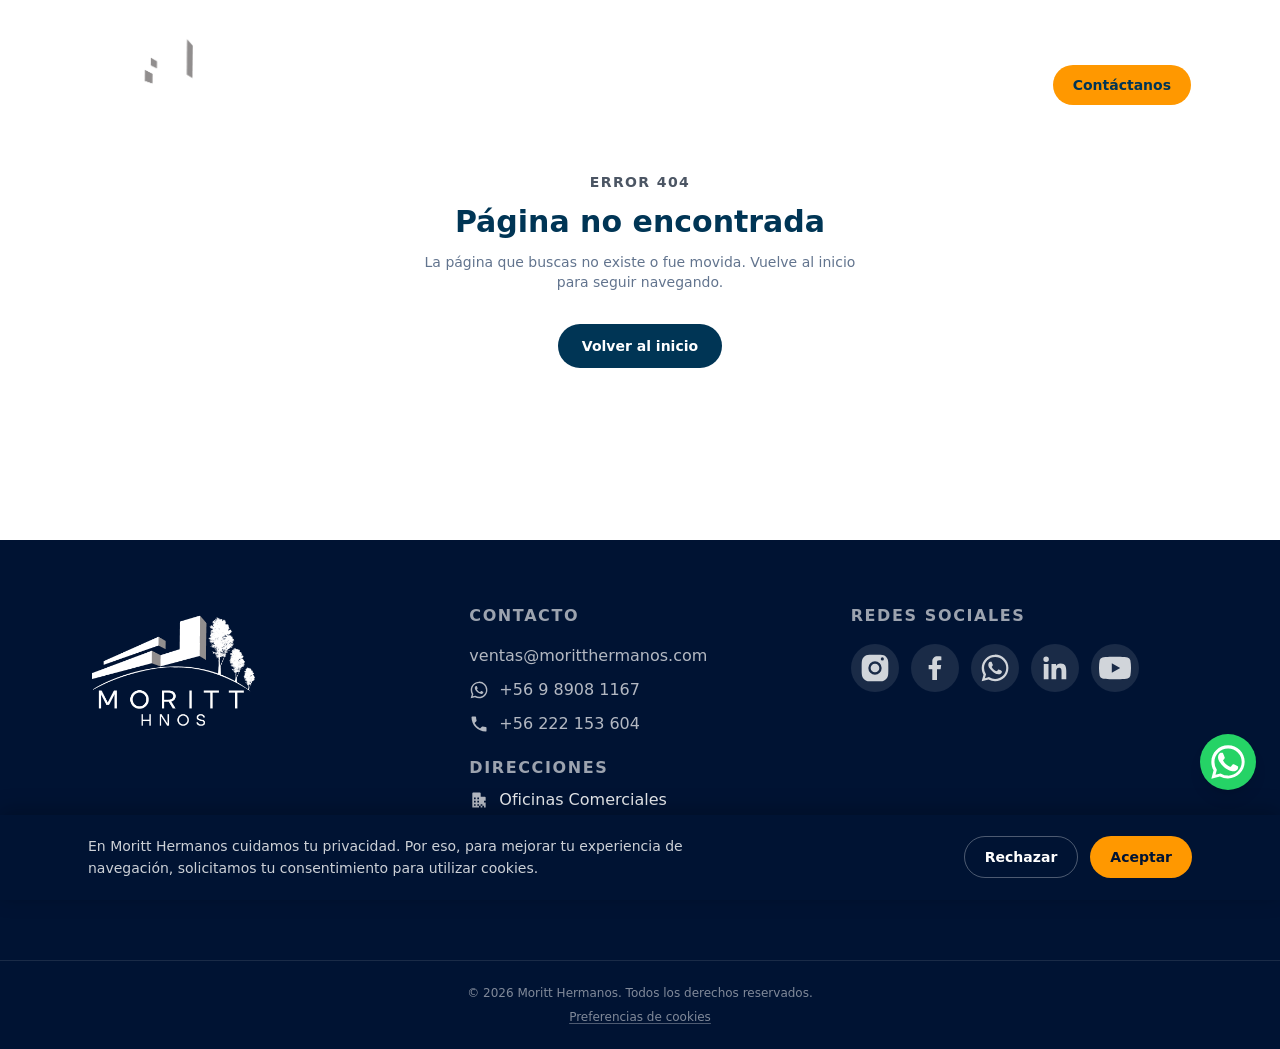
==== index.html @ d9a62561 "build: production snapshot Co-Authored-By: Claude Sonnet 5.5 <noreply@anthropic.com>" ====
<!doctype html>
<html lang="es">
  <head>
    <meta charset="UTF-8" />
    <link rel="icon" type="image/x-icon" href="/favicon.ico" />
    <link rel="icon" type="image/png" sizes="16x16" href="/favicon-16x16.png" />
    <link rel="icon" type="image/png" sizes="32x32" href="/favicon-32x32.png" />
    <link rel="apple-touch-icon" sizes="180x180" href="/apple-touch-icon.png" />
    <meta name="viewport" content="width=device-width, initial-scale=1.0" />
    <meta name="theme-color" content="#112732" />
    
    <!-- Consent Mode defaults (must run before GTM loads) -->
    <script>
      window.dataLayer = window.dataLayer || []
      function gtag() {
        window.dataLayer.push(arguments)
      }
      gtag('consent', 'default', {
        ad_storage: 'granted',
        ad_user_data: 'granted',
        ad_personalization: 'granted',
        analytics_storage: 'granted',
      })
    </script>
    <!-- Google Tag Manager -->
    <script>
      (function (w, d, s, l, i) {
        if (!i) return
        w[l] = w[l] || []
        w[l].push({ 'gtm.start': new Date().getTime(), event: 'gtm.js' })
        var f = d.getElementsByTagName(s)[0],
          j = d.createElement(s),
          dl = l != 'dataLayer' ? '&l=' + l : ''
        j.async = true
        j.src = 'https://www.googletagmanager.com/gtm.js?id=' + i + dl
        f.parentNode.insertBefore(j, f)
      })(window, document, 'script', 'dataLayer', 'GTM-P2RW9RZW')
    </script>
    <!-- End Google Tag Manager -->
    <script type="module" crossorigin src="/assets/index-x6VaJxP6.js"></script>
    <link rel="stylesheet" crossorigin href="/assets/index-C749HbEh.css">
  <link rel="preload" as="image" href="/assets/NUEVO%20LOGOTIPO%20DE%20MORITT%20HERMANOS-07-CAcNpxWP.png"/><link rel="preload" as="image" imageSrcSet="/assets/hero-bg-mobile-BVz3SLmC.webp 960w, /assets/hero-bg-JRohau7k.webp 1920w" imageSizes="100vw" fetchPriority="high"/><title>Construcción y Soluciones Industriales en Chile | Moritt Hermanos</title><meta name="description" content="Soluciones integrales en construcción e instalaciones industriales: obras civiles, frigoríficos, aislamiento térmico, movimiento de tierras e impermeabilización con poliurea."/><meta property="og:type" content="website"/><meta property="og:site_name" content="Moritt Hermanos"/><meta property="og:title" content="Construcción y Soluciones Industriales en Chile | Moritt Hermanos"/><meta property="og:description" content="Soluciones integrales en construcción e instalaciones industriales: obras civiles, frigoríficos, aislamiento térmico, movimiento de tierras e impermeabilización con poliurea."/><meta property="og:url" content="https://moritthermanos.com/"/><meta property="og:image" content="https://moritthermanos.com/og-image.jpg"/><meta property="og:locale" content="es_CL"/><meta name="twitter:card" content="summary_large_image"/><meta name="twitter:title" content="Construcción y Soluciones Industriales en Chile | Moritt Hermanos"/><meta name="twitter:description" content="Soluciones integrales en construcción e instalaciones industriales: obras civiles, frigoríficos, aislamiento térmico, movimiento de tierras e impermeabilización con poliurea."/><meta name="twitter:image" content="https://moritthermanos.com/og-image.jpg"/><link rel="canonical" href="https://moritthermanos.com/"/>
  </head>
  <body>
    <!-- Google Tag Manager (noscript) -->
    <noscript>
      <iframe
        src="https://www.googletagmanager.com/ns.html?id=GTM-P2RW9RZW"
        height="0"
        width="0"
        style="display: none; visibility: hidden"
      ></iframe>
    </noscript>
    <!-- End Google Tag Manager (noscript) -->
    <div id="root"><div class="flex min-h-screen flex-col"><header class="fixed inset-x-0 top-4 z-50 px-4"><div class="mx-auto flex max-w-6xl items-center justify-between rounded-full px-4 py-2 transition-all duration-300 sm:px-6 border border-transparent bg-transparent shadow-none"><a class="flex items-center gap-2 py-1" href="/" data-discover="true"><img src="/assets/NUEVO%20LOGOTIPO%20DE%20MORITT%20HERMANOS-07-CAcNpxWP.png" alt="Moritt Hermanos" class="w-auto transition-all duration-300 h-28"/></a><nav class="hidden items-center gap-1 lg:flex"><a aria-current="page" class="relative rounded-full px-4 py-2 text-sm font-medium transition-colors text-white after:absolute after:bottom-0 after:left-4 after:right-4 after:h-0.5 after:rounded-full after:bg-brand-accent" href="/" data-discover="true">Inicio</a><div class="relative"><a class="relative flex items-center gap-1 rounded-full px-4 py-2 text-sm font-medium transition-colors text-white/85 hover:text-white " href="/soluciones" data-discover="true">Soluciones<svg width="10" height="6" viewBox="0 0 10 6" fill="none" class="mt-0.5"><path d="M1 1L5 5L9 1" stroke="currentColor" stroke-width="1.5" stroke-linecap="round" stroke-linejoin="round"></path></svg></a></div><a class="relative rounded-full px-4 py-2 text-sm font-medium transition-colors text-white/85 hover:text-white " href="/nosotros" data-discover="true">Nosotros</a></nav><div class="hidden lg:block"><a class="inline-flex items-center gap-2 rounded-full bg-brand-accent px-5 py-2.5 text-sm font-semibold text-brand-navy transition-colors hover:bg-[#E68900]" href="/contacto" data-discover="true">Contáctanos</a></div><button type="button" class="flex h-9 w-9 items-center justify-center rounded-full text-white lg:hidden" aria-label="Abrir menú"><svg width="20" height="16" viewBox="0 0 20 16" fill="none"><path d="M0 1H20" stroke="currentColor" stroke-width="2"></path><path d="M0 8H20" stroke="currentColor" stroke-width="2"></path><path d="M0 15H20" stroke="currentColor" stroke-width="2"></path></svg></button></div></header><main class="flex-1"><script type="application/ld+json">{"@context":"https://schema.org","@type":"GeneralContractor","name":"Moritt Hermanos","description":"Construcción y soluciones industriales: obras civiles, frigoríficos industriales, aislamiento térmico, movimiento de tierras e impermeabilización con poliurea.","url":"https://moritthermanos.com","logo":"https://moritthermanos.com/logo.png","image":"https://moritthermanos.com/og-image.jpg","email":"ventas@moritthermanos.com","telephone":"+56 9 8908 1167","address":{"@type":"PostalAddress","streetAddress":"Guardia Vieja 202/404, Providencia","addressCountry":"CL"},"areaServed":["Chile"],"sameAs":["https://www.instagram.com/moritthnos/","https://www.facebook.com/profile.php?id=61594250670688&sk=directory_contact_info","https://www.linkedin.com/company/moritt-hermanos","https://www.youtube.com/@MorittHnos"],"openingHoursSpecification":[{"@type":"OpeningHoursSpecification","dayOfWeek":["Monday","Tuesday","Wednesday","Thursday"],"opens":"08:00","closes":"18:00"},{"@type":"OpeningHoursSpecification","dayOfWeek":["Friday"],"opens":"08:00","closes":"14:00"}],"location":[{"@type":"Place","name":"Oficinas Comerciales","address":{"@type":"PostalAddress","streetAddress":"Guardia Vieja 202/404, Providencia","addressCountry":"CL"}},{"@type":"Place","name":"Maestranza Curicó","address":{"@type":"PostalAddress","streetAddress":"Cardenal Caro, Curicó","addressCountry":"CL"}}]}</script><section class="relative flex min-h-svh items-center overflow-hidden pt-28"><img src="/assets/hero-bg-JRohau7k.webp" srcSet="/assets/hero-bg-mobile-BVz3SLmC.webp 960w, /assets/hero-bg-JRohau7k.webp 1920w" sizes="100vw" width="1920" height="1072" alt="" fetchPriority="high" class="absolute inset-0 h-full w-full object-cover"/><div class="absolute inset-0 bg-gradient-to-r from-brand-navy-dark/70 via-brand-navy/45 to-brand-navy/10"></div><div class="mx-auto w-full max-w-6xl px-6 relative"><div class="max-w-2xl" style="opacity:0;transform:translateY(24px)"><h1 class="mt-6 text-4xl font-semibold leading-tight text-white sm:text-5xl lg:text-6xl">En Moritt Hermanos construimos futuro.</h1></div></div></section><section class="bg-slate-50"><div class="flex w-full flex-col"><div class="" style="opacity:0;transform:translateY(24px)"><a class="group relative block h-80 w-full overflow-hidden outline-none sm:h-[30rem] lg:h-[36rem] xl:h-[42rem] 2xl:h-[50rem] " href="/soluciones/obras-agroindustriales" data-discover="true"><img src="/assets/obras-agroindustriales-16-CbxSVz50.webp" width="1600" height="700" alt="" loading="lazy" decoding="async" class="absolute inset-0 h-full w-full scale-100 object-cover transition-transform duration-700 ease-out group-hover:scale-110 group-focus-visible:scale-110"/><div class="absolute inset-0 bg-gradient-to-t from-brand-navy-dark/95 via-brand-navy-dark/30 to-transparent transition-opacity duration-500 group-hover:from-brand-navy-dark/95 group-hover:via-brand-navy-dark/50"></div><div class="absolute inset-0 flex flex-col justify-end p-8 sm:p-10 lg:p-12"><h2 class="text-2xl font-semibold text-white sm:text-3xl lg:text-4xl">Obras AgroIndustriales</h2><span class="mt-4 inline-flex w-fit items-center gap-2 rounded-full bg-white/10 px-5 py-2.5 text-sm font-semibold text-white backdrop-blur-sm transition-all duration-300 lg:translate-y-2 lg:opacity-0 lg:group-hover:translate-y-0 lg:group-hover:opacity-100 lg:group-focus-visible:translate-y-0 lg:group-focus-visible:opacity-100">Ver solución<svg width="14" height="10" viewBox="0 0 14 10" fill="none" class="transition-transform group-hover:translate-x-1"><path d="M1 5H13" stroke="currentColor" stroke-width="1.5" stroke-linecap="round"></path><path d="M9 1L13 5L9 9" stroke="currentColor" stroke-width="1.5" stroke-linecap="round" stroke-linejoin="round"></path></svg></span></div></a></div><div class="" style="opacity:0;transform:translateY(24px)"><a class="group relative block h-80 w-full overflow-hidden outline-none sm:h-[30rem] lg:h-[36rem] xl:h-[42rem] 2xl:h-[50rem] " href="/soluciones/obras-civiles-y-estructurales" data-discover="true"><img src="/assets/solution-obras-civiles-wide-C9OHT0zO.webp" srcSet="/assets/solution-obras-civiles-wide-mobile-Bt1yx90I.webp 900w, /assets/solution-obras-civiles-wide-C9OHT0zO.webp 1600w" sizes="100vw" width="1600" height="700" alt="" loading="lazy" decoding="async" class="absolute inset-0 h-full w-full scale-100 object-cover transition-transform duration-700 ease-out group-hover:scale-110 group-focus-visible:scale-110"/><div class="absolute inset-0 bg-gradient-to-t from-brand-navy-dark/95 via-brand-navy-dark/30 to-transparent transition-opacity duration-500 group-hover:from-brand-navy-dark/95 group-hover:via-brand-navy-dark/50"></div><div class="absolute inset-0 flex flex-col justify-end p-8 sm:p-10 lg:p-12"><h2 class="text-2xl font-semibold text-white sm:text-3xl lg:text-4xl">Obras Civiles y Estructurales</h2><span class="mt-4 inline-flex w-fit items-center gap-2 rounded-full bg-white/10 px-5 py-2.5 text-sm font-semibold text-white backdrop-blur-sm transition-all duration-300 lg:translate-y-2 lg:opacity-0 lg:group-hover:translate-y-0 lg:group-hover:opacity-100 lg:group-focus-visible:translate-y-0 lg:group-focus-visible:opacity-100">Ver solución<svg width="14" height="10" viewBox="0 0 14 10" fill="none" class="transition-transform group-hover:translate-x-1"><path d="M1 5H13" stroke="currentColor" stroke-width="1.5" stroke-linecap="round"></path><path d="M9 1L13 5L9 9" stroke="currentColor" stroke-width="1.5" stroke-linecap="round" stroke-linejoin="round"></path></svg></span></div></a></div><div class="" style="opacity:0;transform:translateY(24px)"><a class="group relative block h-80 w-full overflow-hidden outline-none sm:h-[30rem] lg:h-[36rem] xl:h-[42rem] 2xl:h-[50rem] " href="/soluciones/frigorificos-industriales" data-discover="true"><img src="/assets/frigorificos-2-CY56Z_v8.jpeg" width="1600" height="700" alt="" loading="lazy" decoding="async" class="absolute inset-0 h-full w-full scale-100 object-cover transition-transform duration-700 ease-out group-hover:scale-110 group-focus-visible:scale-110"/><div class="absolute inset-0 bg-gradient-to-t from-brand-navy-dark/95 via-brand-navy-dark/30 to-transparent transition-opacity duration-500 group-hover:from-brand-navy-dark/95 group-hover:via-brand-navy-dark/50"></div><div class="absolute inset-0 flex flex-col justify-end p-8 sm:p-10 lg:p-12"><h2 class="text-2xl font-semibold text-white sm:text-3xl lg:text-4xl">Frigoríficos Industriales</h2><span class="mt-4 inline-flex w-fit items-center gap-2 rounded-full bg-white/10 px-5 py-2.5 text-sm font-semibold text-white backdrop-blur-sm transition-all duration-300 lg:translate-y-2 lg:opacity-0 lg:group-hover:translate-y-0 lg:group-hover:opacity-100 lg:group-focus-visible:translate-y-0 lg:group-focus-visible:opacity-100">Ver solución<svg width="14" height="10" viewBox="0 0 14 10" fill="none" class="transition-transform group-hover:translate-x-1"><path d="M1 5H13" stroke="currentColor" stroke-width="1.5" stroke-linecap="round"></path><path d="M9 1L13 5L9 9" stroke="currentColor" stroke-width="1.5" stroke-linecap="round" stroke-linejoin="round"></path></svg></span></div></a></div><div class="" style="opacity:0;transform:translateY(24px)"><a class="group relative block h-80 w-full overflow-hidden outline-none sm:h-[30rem] lg:h-[36rem] xl:h-[42rem] 2xl:h-[50rem] " href="/soluciones/aislamiento-termico" data-discover="true"><img src="/assets/solution-aislamiento-wide-DfxfXJyP.webp" srcSet="/assets/solution-aislamiento-wide-mobile-DwLB6fL0.webp 900w, /assets/solution-aislamiento-wide-DfxfXJyP.webp 1600w" sizes="100vw" width="1600" height="700" alt="" loading="lazy" decoding="async" class="absolute inset-0 h-full w-full scale-100 object-cover transition-transform duration-700 ease-out group-hover:scale-110 group-focus-visible:scale-110"/><div class="absolute inset-0 bg-gradient-to-t from-brand-navy-dark/95 via-brand-navy-dark/30 to-transparent transition-opacity duration-500 group-hover:from-brand-navy-dark/95 group-hover:via-brand-navy-dark/50"></div><div class="absolute inset-0 flex flex-col justify-end p-8 sm:p-10 lg:p-12"><h2 class="text-2xl font-semibold text-white sm:text-3xl lg:text-4xl">Aislamiento Térmico</h2><span class="mt-4 inline-flex w-fit items-center gap-2 rounded-full bg-white/10 px-5 py-2.5 text-sm font-semibold text-white backdrop-blur-sm transition-all duration-300 lg:translate-y-2 lg:opacity-0 lg:group-hover:translate-y-0 lg:group-hover:opacity-100 lg:group-focus-visible:translate-y-0 lg:group-focus-visible:opacity-100">Ver solución<svg width="14" height="10" viewBox="0 0 14 10" fill="none" class="transition-transform group-hover:translate-x-1"><path d="M1 5H13" stroke="currentColor" stroke-width="1.5" stroke-linecap="round"></path><path d="M9 1L13 5L9 9" stroke="currentColor" stroke-width="1.5" stroke-linecap="round" stroke-linejoin="round"></path></svg></span></div></a></div><div class="" style="opacity:0;transform:translateY(24px)"><a class="group relative block h-80 w-full overflow-hidden outline-none sm:h-[30rem] lg:h-[36rem] xl:h-[42rem] 2xl:h-[50rem] " href="/soluciones/movimiento-de-tierras" data-discover="true"><img src="/assets/solution-movimiento-tierras-wide-iC31KLxY.webp" srcSet="/assets/solution-movimiento-tierras-wide-mobile-DcHXOjli.webp 900w, /assets/solution-movimiento-tierras-wide-iC31KLxY.webp 1600w" sizes="100vw" width="1600" height="700" alt="" loading="lazy" decoding="async" class="absolute inset-0 h-full w-full scale-100 object-cover transition-transform duration-700 ease-out group-hover:scale-110 group-focus-visible:scale-110"/><div class="absolute inset-0 bg-gradient-to-t from-brand-navy-dark/95 via-brand-navy-dark/30 to-transparent transition-opacity duration-500 group-hover:from-brand-navy-dark/95 group-hover:via-brand-navy-dark/50"></div><div class="absolute inset-0 flex flex-col justify-end p-8 sm:p-10 lg:p-12"><h2 class="text-2xl font-semibold text-white sm:text-3xl lg:text-4xl">Movimiento de Tierras</h2><span class="mt-4 inline-flex w-fit items-center gap-2 rounded-full bg-white/10 px-5 py-2.5 text-sm font-semibold text-white backdrop-blur-sm transition-all duration-300 lg:translate-y-2 lg:opacity-0 lg:group-hover:translate-y-0 lg:group-hover:opacity-100 lg:group-focus-visible:translate-y-0 lg:group-focus-visible:opacity-100">Ver solución<svg width="14" height="10" viewBox="0 0 14 10" fill="none" class="transition-transform group-hover:translate-x-1"><path d="M1 5H13" stroke="currentColor" stroke-width="1.5" stroke-linecap="round"></path><path d="M9 1L13 5L9 9" stroke="currentColor" stroke-width="1.5" stroke-linecap="round" stroke-linejoin="round"></path></svg></span></div></a></div><div class="" style="opacity:0;transform:translateY(24px)"><a class="group relative block h-80 w-full overflow-hidden outline-none sm:h-[30rem] lg:h-[36rem] xl:h-[42rem] 2xl:h-[50rem] " href="/soluciones/colector-de-polvos-industriales" data-discover="true"><img src="/assets/colector-polvos-04-D0eVjETi.webp" width="1600" height="700" alt="" loading="lazy" decoding="async" class="absolute inset-0 h-full w-full scale-100 object-cover transition-transform duration-700 ease-out group-hover:scale-110 group-focus-visible:scale-110"/><div class="absolute inset-0 bg-gradient-to-t from-brand-navy-dark/95 via-brand-navy-dark/30 to-transparent transition-opacity duration-500 group-hover:from-brand-navy-dark/95 group-hover:via-brand-navy-dark/50"></div><div class="absolute inset-0 flex flex-col justify-end p-8 sm:p-10 lg:p-12"><h2 class="text-2xl font-semibold text-white sm:text-3xl lg:text-4xl">Colector de Polvos Industriales</h2><span class="mt-4 inline-flex w-fit items-center gap-2 rounded-full bg-white/10 px-5 py-2.5 text-sm font-semibold text-white backdrop-blur-sm transition-all duration-300 lg:translate-y-2 lg:opacity-0 lg:group-hover:translate-y-0 lg:group-hover:opacity-100 lg:group-focus-visible:translate-y-0 lg:group-focus-visible:opacity-100">Ver solución<svg width="14" height="10" viewBox="0 0 14 10" fill="none" class="transition-transform group-hover:translate-x-1"><path d="M1 5H13" stroke="currentColor" stroke-width="1.5" stroke-linecap="round"></path><path d="M9 1L13 5L9 9" stroke="currentColor" stroke-width="1.5" stroke-linecap="round" stroke-linejoin="round"></path></svg></span></div></a></div><div class="" style="opacity:0;transform:translateY(24px)"><a class="group relative block h-80 w-full overflow-hidden outline-none sm:h-[30rem] lg:h-[36rem] xl:h-[42rem] 2xl:h-[50rem] " href="/soluciones/climatizacion-industrial" data-discover="true"><img src="/assets/climatizacion-09-C5T4Jt-3.webp" width="1600" height="700" alt="" loading="lazy" decoding="async" class="absolute inset-0 h-full w-full scale-100 object-cover transition-transform duration-700 ease-out group-hover:scale-110 group-focus-visible:scale-110"/><div class="absolute inset-0 bg-gradient-to-t from-brand-navy-dark/95 via-brand-navy-dark/30 to-transparent transition-opacity duration-500 group-hover:from-brand-navy-dark/95 group-hover:via-brand-navy-dark/50"></div><div class="absolute inset-0 flex flex-col justify-end p-8 sm:p-10 lg:p-12"><h2 class="text-2xl font-semibold text-white sm:text-3xl lg:text-4xl">Frío, Refrigeración y Climatización Industrial</h2><span class="mt-4 inline-flex w-fit items-center gap-2 rounded-full bg-white/10 px-5 py-2.5 text-sm font-semibold text-white backdrop-blur-sm transition-all duration-300 lg:translate-y-2 lg:opacity-0 lg:group-hover:translate-y-0 lg:group-hover:opacity-100 lg:group-focus-visible:translate-y-0 lg:group-focus-visible:opacity-100">Ver solución<svg width="14" height="10" viewBox="0 0 14 10" fill="none" class="transition-transform group-hover:translate-x-1"><path d="M1 5H13" stroke="currentColor" stroke-width="1.5" stroke-linecap="round"></path><path d="M9 1L13 5L9 9" stroke="currentColor" stroke-width="1.5" stroke-linecap="round" stroke-linejoin="round"></path></svg></span></div></a></div></div></section><section class="bg-brand-navy py-20"><div class="mx-auto w-full max-w-6xl px-6 max-w-3xl text-center"><div class="" style="opacity:0;transform:translateY(24px)"><h2 class="text-3xl font-bold text-white sm:text-4xl">Hagamos realidad tu próximo proyecto.</h2><p class="mt-4 text-white/70">Contáctanos hoy mismo y descubre cómo podemos ayudarte a hacer realidad tus proyectos con la calidad y experiencia que nos caracteriza.</p><a class="mt-8 inline-flex items-center gap-2 rounded-full bg-brand-accent px-7 py-3 text-sm font-semibold text-brand-navy transition-colors hover:bg-[#E68900]" href="/contacto" data-discover="true">Contáctanos ahora</a></div></div></section><section class="bg-brand-navy py-20 sm:py-24"><div class="mx-auto w-full max-w-6xl px-6 max-w-2xl"><div class="" style="opacity:0;transform:translateY(24px)"><div class="flex flex-col items-center rounded-3xl border border-white/10 bg-white/5 px-8 py-12 text-center backdrop-blur-sm sm:px-14 sm:py-16"><div class="flex h-14 w-14 items-center justify-center rounded-full bg-brand-accent/15"><svg width="24" height="24" viewBox="0 0 24 24" fill="none" class="text-brand-accent"><circle cx="12" cy="12" r="9.25" stroke="currentColor" stroke-width="1.5"></circle><path d="M9.5 9.5a2.5 2.5 0 1 1 3.4 2.33c-.72.28-1.4.87-1.4 1.67v.5" stroke="currentColor" stroke-width="1.5" stroke-linecap="round" stroke-linejoin="round"></path><circle cx="12" cy="17" r="0.9" fill="currentColor"></circle></svg></div><h2 class="mt-6 text-2xl font-bold text-white sm:text-3xl">¿Tienes preguntas antes de empezar?</h2><p class="mt-3 text-sm text-white/70 sm:text-base">Consulta nuestras preguntas frecuentes sobre cada una de nuestras soluciones.</p><a class="mt-8 inline-flex items-center gap-2 rounded-full bg-brand-accent px-7 py-3 text-sm font-semibold text-brand-navy transition-colors hover:bg-brand-accent-dark" href="/preguntas-frecuentes" data-discover="true">Ver Preguntas Frecuentes</a></div></div></div></section></main><footer class="bg-brand-navy-dark text-white"><div class="mx-auto grid max-w-6xl grid-cols-1 gap-10 px-6 py-16 sm:grid-cols-2 lg:grid-cols-3"><div><img src="/assets/NUEVO%20LOGOTIPO%20DE%20MORITT%20HERMANOS-07-CAcNpxWP.png" alt="Moritt Hermanos" loading="lazy" class="h-32 w-auto"/></div><div><h3 class="text-md font-semibold uppercase tracking-widest text-brand-gray-light">Contacto</h3><ul class="mt-4 space-y-2.5 text-md text-white/70"><li>ventas@moritthermanos.com</li><li class="flex items-center gap-2.5"><svg viewBox="0 0 24 24" class="h-5 w-5 shrink-0 text-white/70" fill="currentColor" aria-hidden="true"><path d="M12.04 2.003c-5.52 0-10 4.48-10 10 0 1.76.46 3.49 1.34 5.01L2 22l5.13-1.35a9.96 9.96 0 0 0 4.91 1.29h.01c5.52 0 10-4.48 10-10 0-2.67-1.04-5.18-2.93-7.07a9.94 9.94 0 0 0-7.08-2.93zm0 18.16h-.01a8.3 8.3 0 0 1-4.24-1.16l-.3-.18-3.04.8.81-2.96-.2-.31a8.28 8.28 0 0 1-1.27-4.38c0-4.58 3.73-8.31 8.32-8.31 2.22 0 4.31.87 5.88 2.44a8.26 8.26 0 0 1 2.43 5.88c0 4.58-3.73 8.18-8.38 8.18zm4.56-6.2c-.25-.13-1.47-.72-1.7-.8-.23-.08-.4-.13-.56.13-.17.25-.65.8-.79.96-.15.17-.29.19-.54.06-.25-.12-1.05-.39-2-1.23-.74-.66-1.24-1.47-1.39-1.72-.14-.25-.02-.38.11-.51.11-.11.25-.29.37-.44.13-.14.17-.25.25-.41.08-.17.04-.31-.02-.44-.06-.13-.56-1.35-.77-1.85-.2-.48-.4-.42-.56-.42-.14-.01-.31-.01-.48-.01a.92.92 0 0 0-.67.31c-.23.25-.87.85-.87 2.08s.9 2.41 1.02 2.58c.13.17 1.77 2.7 4.29 3.79.6.26 1.07.41 1.43.53.6.19 1.15.16 1.58.1.48-.07 1.47-.6 1.68-1.18.21-.58.21-1.08.15-1.18-.06-.1-.23-.16-.48-.28z"></path></svg>+56 9 8908 1167</li><li class="flex items-center gap-2.5"><svg viewBox="0 0 24 24" class="h-5 w-5 shrink-0 text-white/70" fill="currentColor" aria-hidden="true"><path d="M6.62 10.79a15.05 15.05 0 0 0 6.59 6.59l2.2-2.2a1 1 0 0 1 1.02-.24c1.12.37 2.33.57 3.57.57a1 1 0 0 1 1 1V20a1 1 0 0 1-1 1C10.61 21 3 13.39 3 4a1 1 0 0 1 1-1h3.5a1 1 0 0 1 1 1c0 1.24.2 2.45.57 3.57a1 1 0 0 1-.25 1.02l-2.2 2.2z"></path></svg>+56 222 153 604</li></ul><p class="mt-5 text-md font-semibold uppercase tracking-widest text-brand-gray-light">Direcciones</p><ul class="mt-2 space-y-3 text-md text-white/70"><li class="flex gap-2.5"><svg viewBox="0 0 24 24" class="h-5 w-5 shrink-0 text-white/70 mt-0.5" fill="currentColor" aria-hidden="true"><path d="M4 21V4a1 1 0 0 1 1-1h8a1 1 0 0 1 1 1v4h5a1 1 0 0 1 1 1v12h-2v-2h-2v2h-2v-2h-2v2H4zm2-2h2v-2H6v2zm0-4h2v-2H6v2zm0-4h2V9H6v2zm4 8h2v-2h-2v2zm0-4h2v-2h-2v2zm0-4h2V9h-2v2zm4 8h2v-2h-2v2zm4-4h2v-2h-2v2z"></path></svg><div><span class="block font-medium text-white/90">Oficinas Comerciales</span>Guardia Vieja 202/404, Providencia</div></li><li class="flex gap-2.5"><svg viewBox="0 0 24 24" class="h-5 w-5 shrink-0 text-white/70 mt-0.5" fill="currentColor" aria-hidden="true"><path d="M19.14 12.94c.04-.3.06-.61.06-.94 0-.32-.02-.64-.07-.94l2.03-1.58c.18-.14.23-.41.1-.62l-1.92-3.32c-.12-.22-.37-.29-.59-.22l-2.39.96c-.5-.38-1.05-.68-1.65-.88l-.36-2.54c-.04-.24-.24-.41-.48-.41h-3.84c-.24 0-.43.17-.47.41l-.36 2.54c-.6.2-1.15.5-1.65.88l-2.39-.96c-.22-.09-.47 0-.59.22L2.74 8.87c-.12.21-.08.48.1.62l2.03 1.58c-.05.3-.07.62-.07.94s.02.64.07.94l-2.03 1.58c-.18.14-.23.41-.1.62l1.92 3.32c.12.22.37.29.59.22l2.39-.96c.5.38 1.05.68 1.65.88l.36 2.54c.05.24.24.41.48.41h3.84c.24 0 .44-.17.47-.41l.36-2.54c.6-.2 1.15-.5 1.65-.88l2.39.96c.22.09.47 0 .59-.22l1.92-3.32c.12-.22.07-.48-.1-.62l-2.03-1.58zM12 15.6c-1.98 0-3.6-1.62-3.6-3.6s1.62-3.6 3.6-3.6 3.6 1.62 3.6 3.6-1.62 3.6-3.6 3.6z"></path></svg><div><span class="block font-medium text-white/90">Maestranza Curicó</span>Cardenal Caro, Curicó</div></li></ul></div><div><h3 class="text-md font-semibold uppercase tracking-widest text-brand-gray-light">Redes Sociales</h3><div class="mt-4 flex flex-wrap gap-3"><a href="https://www.instagram.com/moritthnos/" target="_blank" rel="noopener noreferrer" aria-label="Instagram" class="flex h-12 w-12 items-center justify-center rounded-full bg-white/10 text-white/80 transition-colors hover:bg-white/20 hover:text-white"><svg viewBox="0 0 24 24" class="h-8 w-8" fill="currentColor" aria-hidden="true"><path d="M12 2c2.717 0 3.056.01 4.122.06 1.065.05 1.79.217 2.428.465.66.256 1.216.6 1.772 1.153.5.5.888 1.11 1.153 1.772.248.637.415 1.363.465 2.428.05 1.066.06 1.405.06 4.122 0 2.717-.01 3.056-.06 4.122-.05 1.065-.217 1.79-.465 2.428a4.883 4.883 0 0 1-1.153 1.772 4.915 4.915 0 0 1-1.772 1.153c-.637.248-1.363.415-2.428.465-1.066.05-1.405.06-4.122.06-2.717 0-3.056-.01-4.122-.06-1.065-.05-1.79-.217-2.428-.465a4.89 4.89 0 0 1-1.772-1.153 4.904 4.904 0 0 1-1.153-1.772c-.248-.637-.415-1.363-.465-2.428C2.013 15.056 2 14.717 2 12c0-2.717.01-3.056.06-4.122.05-1.065.217-1.79.465-2.428a4.88 4.88 0 0 1 1.153-1.772A4.897 4.897 0 0 1 5.45 2.525c.637-.248 1.363-.415 2.428-.465C8.944 2.013 9.283 2 12 2zm0 5a5 5 0 1 0 0 10 5 5 0 0 0 0-10zm0 8.25a3.25 3.25 0 1 1 0-6.5 3.25 3.25 0 0 1 0 6.5zm5.5-8.9a1.17 1.17 0 1 0 0-2.34 1.17 1.17 0 0 0 0 2.34z"></path></svg></a><a href="https://www.facebook.com/profile.php?id=61594250670688&amp;sk=directory_contact_info" target="_blank" rel="noopener noreferrer" aria-label="Facebook" class="flex h-12 w-12 items-center justify-center rounded-full bg-white/10 text-white/80 transition-colors hover:bg-white/20 hover:text-white"><svg viewBox="0 0 24 24" class="h-8 w-8" fill="currentColor" aria-hidden="true"><path d="M13.5 21v-8.06h2.72l.4-3.16h-3.12V7.75c0-.92.26-1.54 1.58-1.54h1.68V3.4C15.98 3.28 15.03 3.2 13.9 3.2c-2.34 0-3.94 1.43-3.94 4.05v2.53H7.24v3.16h2.72V21h3.54z"></path></svg></a><a href="https://wa.me/56989081167" target="_blank" rel="noopener noreferrer" aria-label="WhatsApp" class="flex h-12 w-12 items-center justify-center rounded-full bg-white/10 text-white/80 transition-colors hover:bg-white/20 hover:text-white"><svg viewBox="0 0 24 24" class="h-8 w-8" fill="currentColor" aria-hidden="true"><path d="M12.04 2.003c-5.52 0-10 4.48-10 10 0 1.76.46 3.49 1.34 5.01L2 22l5.13-1.35a9.96 9.96 0 0 0 4.91 1.29h.01c5.52 0 10-4.48 10-10 0-2.67-1.04-5.18-2.93-7.07a9.94 9.94 0 0 0-7.08-2.93zm0 18.16h-.01a8.3 8.3 0 0 1-4.24-1.16l-.3-.18-3.04.8.81-2.96-.2-.31a8.28 8.28 0 0 1-1.27-4.38c0-4.58 3.73-8.31 8.32-8.31 2.22 0 4.31.87 5.88 2.44a8.26 8.26 0 0 1 2.43 5.88c0 4.58-3.73 8.18-8.38 8.18zm4.56-6.2c-.25-.13-1.47-.72-1.7-.8-.23-.08-.4-.13-.56.13-.17.25-.65.8-.79.96-.15.17-.29.19-.54.06-.25-.12-1.05-.39-2-1.23-.74-.66-1.24-1.47-1.39-1.72-.14-.25-.02-.38.11-.51.11-.11.25-.29.37-.44.13-.14.17-.25.25-.41.08-.17.04-.31-.02-.44-.06-.13-.56-1.35-.77-1.85-.2-.48-.4-.42-.56-.42-.14-.01-.31-.01-.48-.01a.92.92 0 0 0-.67.31c-.23.25-.87.85-.87 2.08s.9 2.41 1.02 2.58c.13.17 1.77 2.7 4.29 3.79.6.26 1.07.41 1.43.53.6.19 1.15.16 1.58.1.48-.07 1.47-.6 1.68-1.18.21-.58.21-1.08.15-1.18-.06-.1-.23-.16-.48-.28z"></path></svg></a><a href="https://www.linkedin.com/company/moritt-hermanos" target="_blank" rel="noopener noreferrer" aria-label="LinkedIn" class="flex h-12 w-12 items-center justify-center rounded-full bg-white/10 text-white/80 transition-colors hover:bg-white/20 hover:text-white"><svg viewBox="0 0 24 24" class="h-8 w-8" fill="currentColor" aria-hidden="true"><path d="M20.45 20.45h-3.55v-5.57c0-1.33-.02-3.04-1.85-3.04-1.86 0-2.14 1.45-2.14 2.94v5.67H9.36V9h3.41v1.56h.05c.47-.9 1.63-1.85 3.36-1.85 3.6 0 4.27 2.37 4.27 5.45v6.29zM5.34 7.43a2.06 2.06 0 1 1 0-4.12 2.06 2.06 0 0 1 0 4.12zM7.12 20.45H3.56V9h3.56v11.45z"></path></svg></a><a href="https://www.youtube.com/@MorittHnos" target="_blank" rel="noopener noreferrer" aria-label="YouTube" class="flex h-12 w-12 items-center justify-center rounded-full bg-white/10 text-white/80 transition-colors hover:bg-white/20 hover:text-white"><svg viewBox="0 0 24 24" class="h-8 w-8" fill="currentColor" aria-hidden="true"><path d="M23.5 6.19a2.99 2.99 0 0 0-2.1-2.12C19.5 3.5 12 3.5 12 3.5s-7.5 0-9.4.57a2.99 2.99 0 0 0-2.1 2.12A31.6 31.6 0 0 0 0 12a31.6 31.6 0 0 0 .5 5.81 2.99 2.99 0 0 0 2.1 2.12c1.9.57 9.4.57 9.4.57s7.5 0 9.4-.57a2.99 2.99 0 0 0 2.1-2.12A31.6 31.6 0 0 0 24 12a31.6 31.6 0 0 0-.5-5.81zM9.6 15.5v-7l6.3 3.5-6.3 3.5z"></path></svg></a></div></div></div><div class="border-t border-white/10 py-6"><p class="flex flex-col items-center justify-center gap-2 text-center text-xs text-white/50"><span>© <!-- -->2026<!-- --> <!-- -->Moritt Hermanos<!-- -->. Todos los derechos reservados.</span><button type="button" class="underline decoration-white/30 underline-offset-2 transition-colors hover:text-white/80">Preferencias de cookies</button></p></div></footer><div class="fixed bottom-6 right-6 z-50 flex flex-col items-end gap-3" style="transform:none"><button type="button" aria-label="Abrir chat de WhatsApp" class="flex h-14 w-14 items-center justify-center rounded-full bg-[#25D366] text-white shadow-lg transition-transform hover:scale-110"><svg viewBox="0 0 24 24" fill="currentColor" class="h-10 w-10"><path d="M17.472 14.382c-.297-.149-1.758-.867-2.03-.967-.273-.099-.471-.148-.67.15-.197.297-.767.966-.94 1.164-.173.199-.347.223-.644.075-.297-.15-1.255-.463-2.39-1.475-.883-.788-1.48-1.761-1.653-2.059-.173-.297-.018-.458.13-.606.134-.133.298-.347.446-.52.149-.174.198-.298.298-.497.099-.198.05-.371-.025-.52-.075-.149-.669-1.612-.916-2.207-.242-.579-.487-.5-.669-.51-.173-.008-.371-.01-.57-.01-.198 0-.52.074-.792.372-.272.297-1.04 1.016-1.04 2.479 0 1.462 1.065 2.875 1.213 3.074.149.198 2.096 3.2 5.077 4.487.709.306 1.262.489 1.694.625.712.227 1.36.195 1.871.118.571-.085 1.758-.719 2.006-1.413.248-.694.248-1.289.173-1.413-.074-.124-.272-.198-.57-.347z"></path><path d="M12.004 2.003c-5.514 0-9.997 4.483-9.997 9.997 0 1.764.462 3.489 1.34 5.004L2 22l5.117-1.342a9.96 9.96 0 0 0 4.887 1.244h.004c5.514 0 9.997-4.483 9.997-9.997 0-2.67-1.04-5.18-2.929-7.07a9.935 9.935 0 0 0-7.072-2.832zm0 18.166h-.003a8.16 8.16 0 0 1-4.158-1.14l-.298-.177-3.037.797.811-2.96-.194-.304a8.147 8.147 0 0 1-1.25-4.35c0-4.505 3.666-8.17 8.172-8.17a8.12 8.12 0 0 1 5.78 2.396 8.12 8.12 0 0 1 2.393 5.777c0 4.505-3.667 8.17-8.216 8.17z"></path></svg></button></div></div></div>
  </body>
</html>
---- assets/index-C749HbEh.css ----
/*! tailwindcss v4.3.3 | MIT License | https://tailwindcss.com */
@layer properties{@supports (((-webkit-hyphens:none)) and (not (margin-trim:inline))) or ((-moz-orient:inline) and (not (color:rgb(from red r g b)))){*,:before,:after,::backdrop{--tw-translate-x:0;--tw-translate-y:0;--tw-translate-z:0;--tw-scale-x:1;--tw-scale-y:1;--tw-scale-z:1;--tw-scroll-snap-strictness:proximity;--tw-space-y-reverse:0;--tw-divide-y-reverse:0;--tw-border-style:solid;--tw-gradient-position:initial;--tw-gradient-from:#0000;--tw-gradient-via:#0000;--tw-gradient-to:#0000;--tw-gradient-stops:initial;--tw-gradient-via-stops:initial;--tw-gradient-from-position:0%;--tw-gradient-via-position:50%;--tw-gradient-to-position:100%;--tw-leading:initial;--tw-font-weight:initial;--tw-tracking:initial;--tw-shadow:0 0 #0000;--tw-shadow-color:initial;--tw-shadow-alpha:100%;--tw-inset-shadow:0 0 #0000;--tw-inset-shadow-color:initial;--tw-inset-shadow-alpha:100%;--tw-ring-color:initial;--tw-ring-shadow:0 0 #0000;--tw-inset-ring-color:initial;--tw-inset-ring-shadow:0 0 #0000;--tw-ring-inset:initial;--tw-ring-offset-width:0px;--tw-ring-offset-color:#fff;--tw-ring-offset-shadow:0 0 #0000;--tw-outline-style:solid;--tw-blur:initial;--tw-brightness:initial;--tw-contrast:initial;--tw-grayscale:initial;--tw-hue-rotate:initial;--tw-invert:initial;--tw-opacity:initial;--tw-saturate:initial;--tw-sepia:initial;--tw-drop-shadow:initial;--tw-drop-shadow-color:initial;--tw-drop-shadow-alpha:100%;--tw-drop-shadow-size:initial;--tw-backdrop-blur:initial;--tw-backdrop-brightness:initial;--tw-backdrop-contrast:initial;--tw-backdrop-grayscale:initial;--tw-backdrop-hue-rotate:initial;--tw-backdrop-invert:initial;--tw-backdrop-opacity:initial;--tw-backdrop-saturate:initial;--tw-backdrop-sepia:initial;--tw-duration:initial;--tw-ease:initial;--tw-content:""}}}@layer theme{:root,:host{--font-sans:"Inter", system-ui, "Segoe UI", Roboto, sans-serif;--font-mono:ui-monospace, SFMono-Regular, Menlo, Monaco, Consolas, "Liberation Mono", "Courier New", monospace;--color-red-50:oklch(97.1% .013 17.38);--color-red-400:oklch(70.4% .191 22.216);--color-red-500:oklch(63.7% .237 25.331);--color-red-600:oklch(57.7% .245 27.325);--color-slate-50:oklch(98.4% .003 247.858);--color-slate-100:oklch(96.8% .007 247.896);--color-slate-200:oklch(92.9% .013 255.508);--color-slate-500:oklch(55.4% .046 257.417);--color-slate-600:oklch(44.6% .043 257.281);--color-slate-700:oklch(37.2% .044 257.287);--color-gray-800:oklch(27.8% .033 256.848);--color-black:#000;--color-white:#fff;--spacing:.25rem;--container-md:28rem;--container-2xl:42rem;--container-3xl:48rem;--container-6xl:72rem;--text-xs:.75rem;--text-xs--line-height:calc(1 / .75);--text-sm:.875rem;--text-sm--line-height:calc(1.25 / .875);--text-base:1rem;--text-base--line-height:calc(1.5 / 1);--text-lg:1.125rem;--text-lg--line-height:calc(1.75 / 1.125);--text-xl:1.25rem;--text-xl--line-height:calc(1.75 / 1.25);--text-2xl:1.5rem;--text-2xl--line-height:calc(2 / 1.5);--text-3xl:1.875rem;--text-3xl--line-height:calc(2.25 / 1.875);--text-4xl:2.25rem;--text-4xl--line-height:calc(2.5 / 2.25);--text-5xl:3rem;--text-5xl--line-height:1;--text-6xl:3.75rem;--text-6xl--line-height:1;--font-weight-normal:400;--font-weight-medium:500;--font-weight-semibold:600;--font-weight-bold:700;--tracking-tight:-.025em;--tracking-widest:.1em;--leading-tight:1.25;--leading-snug:1.375;--leading-relaxed:1.625;--radius-lg:.5rem;--radius-xl:.75rem;--radius-2xl:1rem;--radius-3xl:1.5rem;--ease-out:cubic-bezier(0, 0, .2, 1);--blur-sm:8px;--blur-md:12px;--default-transition-duration:.15s;--default-transition-timing-function:cubic-bezier(.4, 0, .2, 1);--default-font-family:var(--font-sans);--default-mono-font-family:var(--font-mono);--color-brand-navy:#003555;--color-brand-navy-dark:#001333;--color-brand-navy-light:#004a73;--color-brand-accent:#ff9800;--color-brand-accent-dark:#e68900;--color-brand-gray:#6b7280;--color-brand-gray-dark:#4b5563;--color-brand-gray-light:#9ca3af}}@layer base{*,:after,:before,::backdrop{box-sizing:border-box;border:0 solid;margin:0;padding:0}::file-selector-button{box-sizing:border-box;border:0 solid;margin:0;padding:0}html,:host{-webkit-text-size-adjust:100%;tab-size:4;line-height:1.5;font-family:var(--default-font-family,-apple-system, BlinkMacSystemFont, "Segoe UI", Roboto, "Helvetica Neue", "Noto Sans", Arial, sans-serif, "Apple Color Emoji", "Segoe UI Emoji", "Segoe UI Symbol", "Noto Color Emoji");font-feature-settings:var(--default-font-feature-settings,normal);font-variation-settings:var(--default-font-variation-settings,normal);-webkit-tap-highlight-color:transparent}hr{height:0;color:inherit;border-top-width:1px}abbr:where([title]){-webkit-text-decoration:underline dotted;text-decoration:underline dotted}h1,h2,h3,h4,h5,h6{font-size:inherit;font-weight:inherit}a{color:inherit;-webkit-text-decoration:inherit;-webkit-text-decoration:inherit;-webkit-text-decoration:inherit;-webkit-text-decoration:inherit;text-decoration:inherit}b,strong{font-weight:bolder}code,kbd,samp,pre{font-family:var(--default-mono-font-family,ui-monospace, SFMono-Regular, Menlo, Monaco, Consolas, "Liberation Mono", "Courier New", monospace);font-feature-settings:var(--default-mono-font-feature-settings,normal);font-variation-settings:var(--default-mono-font-variation-settings,normal);font-size:1em}small{font-size:80%}sub,sup{vertical-align:baseline;font-size:75%;line-height:0;position:relative}sub{bottom:-.25em}sup{top:-.5em}table{text-indent:0;border-color:inherit;border-collapse:collapse}:-moz-focusring:where(:not(iframe)){outline:auto}progress{vertical-align:baseline}summary{display:list-item}ol,ul,menu{list-style:none}img,svg,video,canvas,audio,iframe,embed,object{vertical-align:middle;display:block}img,video{max-width:100%;height:auto}button,input,select,optgroup,textarea{font:inherit;font-feature-settings:inherit;font-variation-settings:inherit;letter-spacing:inherit;color:inherit;opacity:1;background-color:#0000;border-radius:0}::file-selector-button{font:inherit;font-feature-settings:inherit;font-variation-settings:inherit;letter-spacing:inherit;color:inherit;opacity:1;background-color:#0000;border-radius:0}:where(select:is([multiple],[size])) optgroup{font-weight:bolder}:where(select:is([multiple],[size])) optgroup option{padding-inline-start:20px}::file-selector-button{margin-inline-end:4px}::placeholder{opacity:1}@supports (not ((-webkit-appearance:-apple-pay-button))) or (contain-intrinsic-size:1px){::placeholder{color:currentColor}@supports (color:color-mix(in lab, red, red)){::placeholder{color:color-mix(in oklab, currentcolor 50%, transparent)}}}textarea{resize:vertical}::-webkit-search-decoration{-webkit-appearance:none}::-webkit-date-and-time-value{min-height:1lh;text-align:inherit}::-webkit-datetime-edit{display:inline-flex}::-webkit-datetime-edit-fields-wrapper{padding:0}::-webkit-datetime-edit{padding-block:0}::-webkit-datetime-edit-year-field{padding-block:0}::-webkit-datetime-edit-month-field{padding-block:0}::-webkit-datetime-edit-day-field{padding-block:0}::-webkit-datetime-edit-hour-field{padding-block:0}::-webkit-datetime-edit-minute-field{padding-block:0}::-webkit-datetime-edit-second-field{padding-block:0}::-webkit-datetime-edit-millisecond-field{padding-block:0}::-webkit-datetime-edit-meridiem-field{padding-block:0}::-webkit-calendar-picker-indicator{line-height:1}:-moz-ui-invalid{box-shadow:none}button,input:where([type=button],[type=reset],[type=submit]){appearance:button}::file-selector-button{appearance:button}::-webkit-inner-spin-button{height:auto}::-webkit-outer-spin-button{height:auto}[hidden]:where(:not([hidden=until-found])){display:none!important}}@layer components;@layer utilities{.pointer-events-none{pointer-events:none}.visible{visibility:visible}.sr-only{clip-path:inset(50%);white-space:nowrap;border-width:0;width:1px;height:1px;margin:-1px;padding:0;position:absolute;overflow:hidden}.absolute{position:absolute}.fixed{position:fixed}.relative{position:relative}.inset-0{inset:0}.inset-x-0{inset-inline:0}.top-1\/2{top:50%}.top-4{top:calc(var(--spacing) * 4)}.top-full{top:100%}.right-3{right:calc(var(--spacing) * 3)}.right-6{right:calc(var(--spacing) * 6)}.bottom-0{bottom:0}.bottom-6{bottom:calc(var(--spacing) * 6)}.left-1\/2{left:50%}.left-3{left:calc(var(--spacing) * 3)}.z-20{z-index:20}.z-50{z-index:50}.z-\[60\]{z-index:60}.mx-auto{margin-inline:auto}.mt-0\.5{margin-top:calc(var(--spacing) * .5)}.mt-1{margin-top:var(--spacing)}.mt-1\.5{margin-top:calc(var(--spacing) * 1.5)}.mt-2{margin-top:calc(var(--spacing) * 2)}.mt-3{margin-top:calc(var(--spacing) * 3)}.mt-4{margin-top:calc(var(--spacing) * 4)}.mt-5{margin-top:calc(var(--spacing) * 5)}.mt-6{margin-top:calc(var(--spacing) * 6)}.mt-8{margin-top:calc(var(--spacing) * 8)}.mt-10{margin-top:calc(var(--spacing) * 10)}.mt-14{margin-top:calc(var(--spacing) * 14)}.ml-4{margin-left:calc(var(--spacing) * 4)}.block{display:block}.flex{display:flex}.grid{display:grid}.hidden{display:none}.inline-flex{display:inline-flex}.aspect-\[4\/3\]{aspect-ratio:4/3}.aspect-\[32\/10\]{aspect-ratio:32/10}.h-0\.5{height:calc(var(--spacing) * .5)}.h-1{height:var(--spacing)}.h-5{height:calc(var(--spacing) * 5)}.h-8{height:calc(var(--spacing) * 8)}.h-9{height:calc(var(--spacing) * 9)}.h-10{height:calc(var(--spacing) * 10)}.h-11{height:calc(var(--spacing) * 11)}.h-12{height:calc(var(--spacing) * 12)}.h-13{height:calc(var(--spacing) * 13)}.h-14{height:calc(var(--spacing) * 14)}.h-16{height:calc(var(--spacing) * 16)}.h-28{height:calc(var(--spacing) * 28)}.h-32{height:calc(var(--spacing) * 32)}.h-80{height:calc(var(--spacing) * 80)}.h-full{height:100%}.min-h-\[60vh\]{min-height:60vh}.min-h-screen{min-height:100vh}.min-h-svh{min-height:100svh}.w-5{width:calc(var(--spacing) * 5)}.w-8{width:calc(var(--spacing) * 8)}.w-9{width:calc(var(--spacing) * 9)}.w-10{width:calc(var(--spacing) * 10)}.w-11{width:calc(var(--spacing) * 11)}.w-12{width:calc(var(--spacing) * 12)}.w-13{width:calc(var(--spacing) * 13)}.w-14{width:calc(var(--spacing) * 14)}.w-20{width:calc(var(--spacing) * 20)}.w-52{width:calc(var(--spacing) * 52)}.w-72{width:calc(var(--spacing) * 72)}.w-auto{width:auto}.w-fit{width:fit-content}.w-full{width:100%}.max-w-2xl{max-width:var(--container-2xl)}.max-w-3xl{max-width:var(--container-3xl)}.max-w-6xl{max-width:var(--container-6xl)}.max-w-\[85\%\]{max-width:85%}.max-w-\[1440px\]{max-width:1440px}.max-w-md{max-width:var(--container-md)}.min-w-0{min-width:0}.flex-1{flex:1}.shrink-0{flex-shrink:0}.-translate-x-1\/2{--tw-translate-x:calc(calc(1 / 2 * 100%) * -1);translate:var(--tw-translate-x) var(--tw-translate-y)}.-translate-y-1\/2{--tw-translate-y:calc(calc(1 / 2 * 100%) * -1);translate:var(--tw-translate-x) var(--tw-translate-y)}.scale-100{--tw-scale-x:100%;--tw-scale-y:100%;--tw-scale-z:100%;scale:var(--tw-scale-x) var(--tw-scale-y)}.scale-x-0{--tw-scale-x:0%;scale:var(--tw-scale-x) var(--tw-scale-y)}.scale-x-100{--tw-scale-x:100%;scale:var(--tw-scale-x) var(--tw-scale-y)}.rotate-45{rotate:45deg}.rotate-180{rotate:180deg}.cursor-default{cursor:default}.resize{resize:both}.snap-x{scroll-snap-type:x var(--tw-scroll-snap-strictness)}.snap-mandatory{--tw-scroll-snap-strictness:mandatory}.snap-start{scroll-snap-align:start}.\[scrollbar-width\:none\]{scrollbar-width:none}.list-none{list-style-type:none}.grid-cols-1{grid-template-columns:repeat(1,minmax(0,1fr))}.grid-cols-2{grid-template-columns:repeat(2,minmax(0,1fr))}.flex-col{flex-direction:column}.flex-wrap{flex-wrap:wrap}.items-center{align-items:center}.items-end{align-items:flex-end}.justify-between{justify-content:space-between}.justify-center{justify-content:center}.justify-end{justify-content:flex-end}.gap-1{gap:var(--spacing)}.gap-2{gap:calc(var(--spacing) * 2)}.gap-2\.5{gap:calc(var(--spacing) * 2.5)}.gap-3{gap:calc(var(--spacing) * 3)}.gap-4{gap:calc(var(--spacing) * 4)}.gap-5{gap:calc(var(--spacing) * 5)}.gap-6{gap:calc(var(--spacing) * 6)}.gap-8{gap:calc(var(--spacing) * 8)}.gap-10{gap:calc(var(--spacing) * 10)}.gap-12{gap:calc(var(--spacing) * 12)}:where(.space-y-2\.5>:not(:last-child)){--tw-space-y-reverse:0;margin-block-start:calc(calc(var(--spacing) * 2.5) * var(--tw-space-y-reverse));margin-block-end:calc(calc(var(--spacing) * 2.5) * calc(1 - var(--tw-space-y-reverse)))}:where(.space-y-3>:not(:last-child)){--tw-space-y-reverse:0;margin-block-start:calc(calc(var(--spacing) * 3) * var(--tw-space-y-reverse));margin-block-end:calc(calc(var(--spacing) * 3) * calc(1 - var(--tw-space-y-reverse)))}:where(.space-y-4>:not(:last-child)){--tw-space-y-reverse:0;margin-block-start:calc(calc(var(--spacing) * 4) * var(--tw-space-y-reverse));margin-block-end:calc(calc(var(--spacing) * 4) * calc(1 - var(--tw-space-y-reverse)))}:where(.space-y-10>:not(:last-child)){--tw-space-y-reverse:0;margin-block-start:calc(calc(var(--spacing) * 10) * var(--tw-space-y-reverse));margin-block-end:calc(calc(var(--spacing) * 10) * calc(1 - var(--tw-space-y-reverse)))}:where(.space-y-16>:not(:last-child)){--tw-space-y-reverse:0;margin-block-start:calc(calc(var(--spacing) * 16) * var(--tw-space-y-reverse));margin-block-end:calc(calc(var(--spacing) * 16) * calc(1 - var(--tw-space-y-reverse)))}:where(.divide-y>:not(:last-child)){--tw-divide-y-reverse:0;border-bottom-style:var(--tw-border-style);border-top-style:var(--tw-border-style);border-top-width:calc(1px * var(--tw-divide-y-reverse));border-bottom-width:calc(1px * calc(1 - var(--tw-divide-y-reverse)))}:where(.divide-slate-200>:not(:last-child)){border-color:var(--color-slate-200)}.overflow-hidden{overflow:hidden}.overflow-x-auto{overflow-x:auto}.scroll-smooth{scroll-behavior:smooth}.rounded-2xl{border-radius:var(--radius-2xl)}.rounded-3xl{border-radius:var(--radius-3xl)}.rounded-full{border-radius:2147483647px}.rounded-lg{border-radius:var(--radius-lg)}.rounded-xl{border-radius:var(--radius-xl)}.rounded-tl-none{border-top-left-radius:0}.border{border-style:var(--tw-border-style);border-width:1px}.border-2{border-style:var(--tw-border-style);border-width:2px}.border-t{border-top-style:var(--tw-border-style);border-top-width:1px}.border-l{border-left-style:var(--tw-border-style);border-left-width:1px}.border-l-2{border-left-style:var(--tw-border-style);border-left-width:2px}.border-brand-accent{border-color:var(--color-brand-accent)}.border-brand-gray\/40{border-color:#6b728066}@supports (color:color-mix(in lab, red, red)){.border-brand-gray\/40{border-color:color-mix(in oklab, var(--color-brand-gray) 40%, transparent)}}.border-brand-navy{border-color:var(--color-brand-navy)}.border-brand-navy\/70{border-color:#003555b3}@supports (color:color-mix(in lab, red, red)){.border-brand-navy\/70{border-color:color-mix(in oklab, var(--color-brand-navy) 70%, transparent)}}.border-red-400{border-color:var(--color-red-400)}.border-slate-200{border-color:var(--color-slate-200)}.border-transparent{border-color:#0000}.border-white\/10{border-color:#ffffff1a}@supports (color:color-mix(in lab, red, red)){.border-white\/10{border-color:color-mix(in oklab, var(--color-white) 10%, transparent)}}.border-white\/30{border-color:#ffffff4d}@supports (color:color-mix(in lab, red, red)){.border-white\/30{border-color:color-mix(in oklab, var(--color-white) 30%, transparent)}}.bg-\[\#25D366\]{background-color:#25d366}.bg-\[\#e5ded8\]{background-color:#e5ded8}.bg-brand-accent{background-color:var(--color-brand-accent)}.bg-brand-accent\/15{background-color:#ff980026}@supports (color:color-mix(in lab, red, red)){.bg-brand-accent\/15{background-color:color-mix(in oklab, var(--color-brand-accent) 15%, transparent)}}.bg-brand-gray\/10{background-color:#6b72801a}@supports (color:color-mix(in lab, red, red)){.bg-brand-gray\/10{background-color:color-mix(in oklab, var(--color-brand-gray) 10%, transparent)}}.bg-brand-navy{background-color:var(--color-brand-navy)}.bg-brand-navy-dark{background-color:var(--color-brand-navy-dark)}.bg-brand-navy\/5{background-color:#0035550d}@supports (color:color-mix(in lab, red, red)){.bg-brand-navy\/5{background-color:color-mix(in oklab, var(--color-brand-navy) 5%, transparent)}}.bg-brand-navy\/10{background-color:#0035551a}@supports (color:color-mix(in lab, red, red)){.bg-brand-navy\/10{background-color:color-mix(in oklab, var(--color-brand-navy) 10%, transparent)}}.bg-brand-navy\/90{background-color:#003555e6}@supports (color:color-mix(in lab, red, red)){.bg-brand-navy\/90{background-color:color-mix(in oklab, var(--color-brand-navy) 90%, transparent)}}.bg-brand-navy\/95{background-color:#003555f2}@supports (color:color-mix(in lab, red, red)){.bg-brand-navy\/95{background-color:color-mix(in oklab, var(--color-brand-navy) 95%, transparent)}}.bg-red-50{background-color:var(--color-red-50)}.bg-slate-50{background-color:var(--color-slate-50)}.bg-slate-100{background-color:var(--color-slate-100)}.bg-transparent{background-color:#0000}.bg-white{background-color:var(--color-white)}.bg-white\/5{background-color:#ffffff0d}@supports (color:color-mix(in lab, red, red)){.bg-white\/5{background-color:color-mix(in oklab, var(--color-white) 5%, transparent)}}.bg-white\/10{background-color:#ffffff1a}@supports (color:color-mix(in lab, red, red)){.bg-white\/10{background-color:color-mix(in oklab, var(--color-white) 10%, transparent)}}.bg-white\/90{background-color:#ffffffe6}@supports (color:color-mix(in lab, red, red)){.bg-white\/90{background-color:color-mix(in oklab, var(--color-white) 90%, transparent)}}.bg-gradient-to-r{--tw-gradient-position:to right in oklab;background-image:linear-gradient(var(--tw-gradient-stops))}.bg-gradient-to-t{--tw-gradient-position:to top in oklab;background-image:linear-gradient(var(--tw-gradient-stops))}.from-brand-navy-dark\/70{--tw-gradient-from:#001333b3}@supports (color:color-mix(in lab, red, red)){.from-brand-navy-dark\/70{--tw-gradient-from:color-mix(in oklab, var(--color-brand-navy-dark) 70%, transparent)}}.from-brand-navy-dark\/70{--tw-gradient-stops:var(--tw-gradient-via-stops,var(--tw-gradient-position), var(--tw-gradient-from) var(--tw-gradient-from-position), var(--tw-gradient-to) var(--tw-gradient-to-position))}.from-brand-navy-dark\/95{--tw-gradient-from:#001333f2}@supports (color:color-mix(in lab, red, red)){.from-brand-navy-dark\/95{--tw-gradient-from:color-mix(in oklab, var(--color-brand-navy-dark) 95%, transparent)}}.from-brand-navy-dark\/95{--tw-gradient-stops:var(--tw-gradient-via-stops,var(--tw-gradient-position), var(--tw-gradient-from) var(--tw-gradient-from-position), var(--tw-gradient-to) var(--tw-gradient-to-position))}.from-brand-navy\/90{--tw-gradient-from:#003555e6}@supports (color:color-mix(in lab, red, red)){.from-brand-navy\/90{--tw-gradient-from:color-mix(in oklab, var(--color-brand-navy) 90%, transparent)}}.from-brand-navy\/90{--tw-gradient-stops:var(--tw-gradient-via-stops,var(--tw-gradient-position), var(--tw-gradient-from) var(--tw-gradient-from-position), var(--tw-gradient-to) var(--tw-gradient-to-position))}.via-brand-navy-dark\/30{--tw-gradient-via:#0013334d}@supports (color:color-mix(in lab, red, red)){.via-brand-navy-dark\/30{--tw-gradient-via:color-mix(in oklab, var(--color-brand-navy-dark) 30%, transparent)}}.via-brand-navy-dark\/30{--tw-gradient-via-stops:var(--tw-gradient-position), var(--tw-gradient-from) var(--tw-gradient-from-position), var(--tw-gradient-via) var(--tw-gradient-via-position), var(--tw-gradient-to) var(--tw-gradient-to-position);--tw-gradient-stops:var(--tw-gradient-via-stops)}.via-brand-navy\/40{--tw-gradient-via:#00355566}@supports (color:color-mix(in lab, red, red)){.via-brand-navy\/40{--tw-gradient-via:color-mix(in oklab, var(--color-brand-navy) 40%, transparent)}}.via-brand-navy\/40{--tw-gradient-via-stops:var(--tw-gradient-position), var(--tw-gradient-from) var(--tw-gradient-from-position), var(--tw-gradient-via) var(--tw-gradient-via-position), var(--tw-gradient-to) var(--tw-gradient-to-position);--tw-gradient-stops:var(--tw-gradient-via-stops)}.via-brand-navy\/45{--tw-gradient-via:#00355573}@supports (color:color-mix(in lab, red, red)){.via-brand-navy\/45{--tw-gradient-via:color-mix(in oklab, var(--color-brand-navy) 45%, transparent)}}.via-brand-navy\/45{--tw-gradient-via-stops:var(--tw-gradient-position), var(--tw-gradient-from) var(--tw-gradient-from-position), var(--tw-gradient-via) var(--tw-gradient-via-position), var(--tw-gradient-to) var(--tw-gradient-to-position);--tw-gradient-stops:var(--tw-gradient-via-stops)}.to-brand-navy\/10{--tw-gradient-to:#0035551a}@supports (color:color-mix(in lab, red, red)){.to-brand-navy\/10{--tw-gradient-to:color-mix(in oklab, var(--color-brand-navy) 10%, transparent)}}.to-brand-navy\/10{--tw-gradient-stops:var(--tw-gradient-via-stops,var(--tw-gradient-position), var(--tw-gradient-from) var(--tw-gradient-from-position), var(--tw-gradient-to) var(--tw-gradient-to-position))}.to-transparent{--tw-gradient-to:transparent;--tw-gradient-stops:var(--tw-gradient-via-stops,var(--tw-gradient-position), var(--tw-gradient-from) var(--tw-gradient-from-position), var(--tw-gradient-to) var(--tw-gradient-to-position))}.bg-cover{background-size:cover}.bg-center{background-position:50%}.object-cover{object-fit:cover}.p-1{padding:var(--spacing)}.p-2{padding:calc(var(--spacing) * 2)}.p-4{padding:calc(var(--spacing) * 4)}.p-5{padding:calc(var(--spacing) * 5)}.p-8{padding:calc(var(--spacing) * 8)}.px-3{padding-inline:calc(var(--spacing) * 3)}.px-4{padding-inline:calc(var(--spacing) * 4)}.px-5{padding-inline:calc(var(--spacing) * 5)}.px-6{padding-inline:calc(var(--spacing) * 6)}.px-7{padding-inline:calc(var(--spacing) * 7)}.px-8{padding-inline:calc(var(--spacing) * 8)}.py-1{padding-block:var(--spacing)}.py-1\.5{padding-block:calc(var(--spacing) * 1.5)}.py-2{padding-block:calc(var(--spacing) * 2)}.py-2\.5{padding-block:calc(var(--spacing) * 2.5)}.py-3{padding-block:calc(var(--spacing) * 3)}.py-3\.5{padding-block:calc(var(--spacing) * 3.5)}.py-4{padding-block:calc(var(--spacing) * 4)}.py-5{padding-block:calc(var(--spacing) * 5)}.py-6{padding-block:calc(var(--spacing) * 6)}.py-10{padding-block:calc(var(--spacing) * 10)}.py-12{padding-block:calc(var(--spacing) * 12)}.py-16{padding-block:calc(var(--spacing) * 16)}.py-20{padding-block:calc(var(--spacing) * 20)}.py-24{padding-block:calc(var(--spacing) * 24)}.pt-3{padding-top:calc(var(--spacing) * 3)}.pt-10{padding-top:calc(var(--spacing) * 10)}.pt-16{padding-top:calc(var(--spacing) * 16)}.pt-28{padding-top:calc(var(--spacing) * 28)}.pt-44{padding-top:calc(var(--spacing) * 44)}.pb-2{padding-bottom:calc(var(--spacing) * 2)}.pb-5{padding-bottom:calc(var(--spacing) * 5)}.pb-10{padding-bottom:calc(var(--spacing) * 10)}.pb-16{padding-bottom:calc(var(--spacing) * 16)}.pl-2{padding-left:calc(var(--spacing) * 2)}.text-center{text-align:center}.text-left{text-align:left}.text-2xl{font-size:var(--text-2xl);line-height:var(--tw-leading,var(--text-2xl--line-height))}.text-3xl{font-size:var(--text-3xl);line-height:var(--tw-leading,var(--text-3xl--line-height))}.text-4xl{font-size:var(--text-4xl);line-height:var(--tw-leading,var(--text-4xl--line-height))}.text-base{font-size:var(--text-base);line-height:var(--tw-leading,var(--text-base--line-height))}.text-lg{font-size:var(--text-lg);line-height:var(--tw-leading,var(--text-lg--line-height))}.text-sm{font-size:var(--text-sm);line-height:var(--tw-leading,var(--text-sm--line-height))}.text-xl{font-size:var(--text-xl);line-height:var(--tw-leading,var(--text-xl--line-height))}.text-xs{font-size:var(--text-xs);line-height:var(--tw-leading,var(--text-xs--line-height))}.leading-relaxed{--tw-leading:var(--leading-relaxed);line-height:var(--leading-relaxed)}.leading-snug{--tw-leading:var(--leading-snug);line-height:var(--leading-snug)}.leading-tight{--tw-leading:var(--leading-tight);line-height:var(--leading-tight)}.font-bold{--tw-font-weight:var(--font-weight-bold);font-weight:var(--font-weight-bold)}.font-medium{--tw-font-weight:var(--font-weight-medium);font-weight:var(--font-weight-medium)}.font-normal{--tw-font-weight:var(--font-weight-normal);font-weight:var(--font-weight-normal)}.font-semibold{--tw-font-weight:var(--font-weight-semibold);font-weight:var(--font-weight-semibold)}.tracking-tight{--tw-tracking:var(--tracking-tight);letter-spacing:var(--tracking-tight)}.tracking-widest{--tw-tracking:var(--tracking-widest);letter-spacing:var(--tracking-widest)}.whitespace-pre-line{white-space:pre-line}.text-brand-accent{color:var(--color-brand-accent)}.text-brand-gray-dark{color:var(--color-brand-gray-dark)}.text-brand-gray-light{color:var(--color-brand-gray-light)}.text-brand-navy{color:var(--color-brand-navy)}.text-brand-navy-dark{color:var(--color-brand-navy-dark)}.text-gray-800{color:var(--color-gray-800)}.text-red-500{color:var(--color-red-500)}.text-red-600{color:var(--color-red-600)}.text-slate-500{color:var(--color-slate-500)}.text-slate-600{color:var(--color-slate-600)}.text-slate-700{color:var(--color-slate-700)}.text-white{color:var(--color-white)}.text-white\/50{color:#ffffff80}@supports (color:color-mix(in lab, red, red)){.text-white\/50{color:color-mix(in oklab, var(--color-white) 50%, transparent)}}.text-white\/70{color:#ffffffb3}@supports (color:color-mix(in lab, red, red)){.text-white\/70{color:color-mix(in oklab, var(--color-white) 70%, transparent)}}.text-white\/80{color:#fffc}@supports (color:color-mix(in lab, red, red)){.text-white\/80{color:color-mix(in oklab, var(--color-white) 80%, transparent)}}.text-white\/85{color:#ffffffd9}@supports (color:color-mix(in lab, red, red)){.text-white\/85{color:color-mix(in oklab, var(--color-white) 85%, transparent)}}.text-white\/90{color:#ffffffe6}@supports (color:color-mix(in lab, red, red)){.text-white\/90{color:color-mix(in oklab, var(--color-white) 90%, transparent)}}.uppercase{text-transform:uppercase}.underline{text-decoration-line:underline}.decoration-white\/30{text-decoration-color:#ffffff4d}@supports (color:color-mix(in lab, red, red)){.decoration-white\/30{-webkit-text-decoration-color:color-mix(in oklab, var(--color-white) 30%, transparent);-webkit-text-decoration-color:color-mix(in oklab, var(--color-white) 30%, transparent);-webkit-text-decoration-color:color-mix(in oklab, var(--color-white) 30%, transparent);text-decoration-color:color-mix(in oklab, var(--color-white) 30%, transparent)}}.underline-offset-2{text-underline-offset:2px}.opacity-50{opacity:.5}.opacity-100{opacity:1}.shadow-2xl{--tw-shadow:0 25px 50px -12px var(--tw-shadow-color,#00000040);box-shadow:var(--tw-inset-shadow), var(--tw-inset-ring-shadow), var(--tw-ring-offset-shadow), var(--tw-ring-shadow), var(--tw-shadow)}.shadow-\[0_-4px_20px_rgba\(0\,0\,0\,0\.25\)\]{--tw-shadow:0 -4px 20px var(--tw-shadow-color,#00000040);box-shadow:var(--tw-inset-shadow), var(--tw-inset-ring-shadow), var(--tw-ring-offset-shadow), var(--tw-ring-shadow), var(--tw-shadow)}.shadow-lg{--tw-shadow:0 10px 15px -3px var(--tw-shadow-color,#0000001a), 0 4px 6px -4px var(--tw-shadow-color,#0000001a);box-shadow:var(--tw-inset-shadow), var(--tw-inset-ring-shadow), var(--tw-ring-offset-shadow), var(--tw-ring-shadow), var(--tw-shadow)}.shadow-md{--tw-shadow:0 4px 6px -1px var(--tw-shadow-color,#0000001a), 0 2px 4px -2px var(--tw-shadow-color,#0000001a);box-shadow:var(--tw-inset-shadow), var(--tw-inset-ring-shadow), var(--tw-ring-offset-shadow), var(--tw-ring-shadow), var(--tw-shadow)}.shadow-none{--tw-shadow:0 0 #0000;box-shadow:var(--tw-inset-shadow), var(--tw-inset-ring-shadow), var(--tw-ring-offset-shadow), var(--tw-ring-shadow), var(--tw-shadow)}.shadow-sm{--tw-shadow:0 1px 3px 0 var(--tw-shadow-color,#0000001a), 0 1px 2px -1px var(--tw-shadow-color,#0000001a);box-shadow:var(--tw-inset-shadow), var(--tw-inset-ring-shadow), var(--tw-ring-offset-shadow), var(--tw-ring-shadow), var(--tw-shadow)}.shadow-xl{--tw-shadow:0 20px 25px -5px var(--tw-shadow-color,#0000001a), 0 8px 10px -6px var(--tw-shadow-color,#0000001a);box-shadow:var(--tw-inset-shadow), var(--tw-inset-ring-shadow), var(--tw-ring-offset-shadow), var(--tw-ring-shadow), var(--tw-shadow)}.ring-1{--tw-ring-shadow:var(--tw-ring-inset,) 0 0 0 calc(1px + var(--tw-ring-offset-width)) var(--tw-ring-color,currentcolor);box-shadow:var(--tw-inset-shadow), var(--tw-inset-ring-shadow), var(--tw-ring-offset-shadow), var(--tw-ring-shadow), var(--tw-shadow)}.shadow-black\/10{--tw-shadow-color:#0000001a}@supports (color:color-mix(in lab, red, red)){.shadow-black\/10{--tw-shadow-color:color-mix(in oklab, color-mix(in oklab, var(--color-black) 10%, transparent) var(--tw-shadow-alpha), transparent)}}.ring-black\/5{--tw-ring-color:#0000000d}@supports (color:color-mix(in lab, red, red)){.ring-black\/5{--tw-ring-color:color-mix(in oklab, var(--color-black) 5%, transparent)}}.outline{outline-style:var(--tw-outline-style);outline-width:1px}.saturate-50{--tw-saturate:saturate(50%);filter:var(--tw-blur,) var(--tw-brightness,) var(--tw-contrast,) var(--tw-grayscale,) var(--tw-hue-rotate,) var(--tw-invert,) var(--tw-saturate,) var(--tw-sepia,) var(--tw-drop-shadow,)}.backdrop-blur-md{--tw-backdrop-blur:blur(var(--blur-md));-webkit-backdrop-filter:var(--tw-backdrop-blur,) var(--tw-backdrop-brightness,) var(--tw-backdrop-contrast,) var(--tw-backdrop-grayscale,) var(--tw-backdrop-hue-rotate,) var(--tw-backdrop-invert,) var(--tw-backdrop-opacity,) var(--tw-backdrop-saturate,) var(--tw-backdrop-sepia,);backdrop-filter:var(--tw-backdrop-blur,) var(--tw-backdrop-brightness,) var(--tw-backdrop-contrast,) var(--tw-backdrop-grayscale,) var(--tw-backdrop-hue-rotate,) var(--tw-backdrop-invert,) var(--tw-backdrop-opacity,) var(--tw-backdrop-saturate,) var(--tw-backdrop-sepia,)}.backdrop-blur-sm{--tw-backdrop-blur:blur(var(--blur-sm));-webkit-backdrop-filter:var(--tw-backdrop-blur,) var(--tw-backdrop-brightness,) var(--tw-backdrop-contrast,) var(--tw-backdrop-grayscale,) var(--tw-backdrop-hue-rotate,) var(--tw-backdrop-invert,) var(--tw-backdrop-opacity,) var(--tw-backdrop-saturate,) var(--tw-backdrop-sepia,);backdrop-filter:var(--tw-backdrop-blur,) var(--tw-backdrop-brightness,) var(--tw-backdrop-contrast,) var(--tw-backdrop-grayscale,) var(--tw-backdrop-hue-rotate,) var(--tw-backdrop-invert,) var(--tw-backdrop-opacity,) var(--tw-backdrop-saturate,) var(--tw-backdrop-sepia,)}.transition{transition-property:color,background-color,border-color,outline-color,text-decoration-color,fill,stroke,--tw-gradient-from,--tw-gradient-via,--tw-gradient-to,opacity,box-shadow,transform,translate,scale,rotate,filter,-webkit-backdrop-filter,backdrop-filter,display,content-visibility,overlay,pointer-events;transition-timing-function:var(--tw-ease,var(--default-transition-timing-function));transition-duration:var(--tw-duration,var(--default-transition-duration))}.transition-all{transition-property:all;transition-timing-function:var(--tw-ease,var(--default-transition-timing-function));transition-duration:var(--tw-duration,var(--default-transition-duration))}.transition-colors{transition-property:color,background-color,border-color,outline-color,text-decoration-color,fill,stroke,--tw-gradient-from,--tw-gradient-via,--tw-gradient-to;transition-timing-function:var(--tw-ease,var(--default-transition-timing-function));transition-duration:var(--tw-duration,var(--default-transition-duration))}.transition-opacity{transition-property:opacity;transition-timing-function:var(--tw-ease,var(--default-transition-timing-function));transition-duration:var(--tw-duration,var(--default-transition-duration))}.transition-transform{transition-property:transform,translate,scale,rotate;transition-timing-function:var(--tw-ease,var(--default-transition-timing-function));transition-duration:var(--tw-duration,var(--default-transition-duration))}.duration-300{--tw-duration:.3s;transition-duration:.3s}.duration-500{--tw-duration:.5s;transition-duration:.5s}.duration-700{--tw-duration:.7s;transition-duration:.7s}.ease-out{--tw-ease:var(--ease-out);transition-timing-function:var(--ease-out)}.outline-none{--tw-outline-style:none;outline-style:none}.select-none{-webkit-user-select:none;user-select:none}@media (hover:hover){.group-hover\:translate-x-1:is(:where(.group):hover *){--tw-translate-x:var(--spacing);translate:var(--tw-translate-x) var(--tw-translate-y)}.group-hover\:scale-110:is(:where(.group):hover *){--tw-scale-x:110%;--tw-scale-y:110%;--tw-scale-z:110%;scale:var(--tw-scale-x) var(--tw-scale-y)}.group-hover\:from-brand-navy-dark\/95:is(:where(.group):hover *){--tw-gradient-from:#001333f2}@supports (color:color-mix(in lab, red, red)){.group-hover\:from-brand-navy-dark\/95:is(:where(.group):hover *){--tw-gradient-from:color-mix(in oklab, var(--color-brand-navy-dark) 95%, transparent)}}.group-hover\:from-brand-navy-dark\/95:is(:where(.group):hover *){--tw-gradient-stops:var(--tw-gradient-via-stops,var(--tw-gradient-position), var(--tw-gradient-from) var(--tw-gradient-from-position), var(--tw-gradient-to) var(--tw-gradient-to-position))}.group-hover\:via-brand-navy-dark\/50:is(:where(.group):hover *){--tw-gradient-via:#00133380}@supports (color:color-mix(in lab, red, red)){.group-hover\:via-brand-navy-dark\/50:is(:where(.group):hover *){--tw-gradient-via:color-mix(in oklab, var(--color-brand-navy-dark) 50%, transparent)}}.group-hover\:via-brand-navy-dark\/50:is(:where(.group):hover *){--tw-gradient-via-stops:var(--tw-gradient-position), var(--tw-gradient-from) var(--tw-gradient-from-position), var(--tw-gradient-via) var(--tw-gradient-via-position), var(--tw-gradient-to) var(--tw-gradient-to-position);--tw-gradient-stops:var(--tw-gradient-via-stops)}}.group-focus-visible\:scale-110:is(:where(.group):focus-visible *){--tw-scale-x:110%;--tw-scale-y:110%;--tw-scale-z:110%;scale:var(--tw-scale-x) var(--tw-scale-y)}.after\:absolute:after{content:var(--tw-content);position:absolute}.after\:right-4:after{content:var(--tw-content);right:calc(var(--spacing) * 4)}.after\:bottom-0:after{content:var(--tw-content);bottom:0}.after\:left-4:after{content:var(--tw-content);left:calc(var(--spacing) * 4)}.after\:h-0\.5:after{content:var(--tw-content);height:calc(var(--spacing) * .5)}.after\:rounded-full:after{content:var(--tw-content);border-radius:2147483647px}.after\:bg-brand-accent:after{content:var(--tw-content);background-color:var(--color-brand-accent)}@media (hover:hover){.hover\:scale-110:hover{--tw-scale-x:110%;--tw-scale-y:110%;--tw-scale-z:110%;scale:var(--tw-scale-x) var(--tw-scale-y)}.hover\:border-brand-navy\/30:hover{border-color:#0035554d}@supports (color:color-mix(in lab, red, red)){.hover\:border-brand-navy\/30:hover{border-color:color-mix(in oklab, var(--color-brand-navy) 30%, transparent)}}.hover\:bg-\[\#1ebe5b\]:hover{background-color:#1ebe5b}.hover\:bg-\[\#E68900\]:hover{background-color:#e68900}.hover\:bg-brand-accent-dark:hover{background-color:var(--color-brand-accent-dark)}.hover\:bg-brand-gray\/10:hover{background-color:#6b72801a}@supports (color:color-mix(in lab, red, red)){.hover\:bg-brand-gray\/10:hover{background-color:color-mix(in oklab, var(--color-brand-gray) 10%, transparent)}}.hover\:bg-brand-navy:hover{background-color:var(--color-brand-navy)}.hover\:bg-brand-navy-light:hover{background-color:var(--color-brand-navy-light)}.hover\:bg-slate-50:hover{background-color:var(--color-slate-50)}.hover\:bg-white:hover{background-color:var(--color-white)}.hover\:bg-white\/10:hover{background-color:#ffffff1a}@supports (color:color-mix(in lab, red, red)){.hover\:bg-white\/10:hover{background-color:color-mix(in oklab, var(--color-white) 10%, transparent)}}.hover\:bg-white\/20:hover{background-color:#fff3}@supports (color:color-mix(in lab, red, red)){.hover\:bg-white\/20:hover{background-color:color-mix(in oklab, var(--color-white) 20%, transparent)}}.hover\:text-white:hover{color:var(--color-white)}.hover\:text-white\/80:hover{color:#fffc}@supports (color:color-mix(in lab, red, red)){.hover\:text-white\/80:hover{color:color-mix(in oklab, var(--color-white) 80%, transparent)}}.hover\:opacity-100:hover{opacity:1}.hover\:saturate-100:hover{--tw-saturate:saturate(100%);filter:var(--tw-blur,) var(--tw-brightness,) var(--tw-contrast,) var(--tw-grayscale,) var(--tw-hue-rotate,) var(--tw-invert,) var(--tw-saturate,) var(--tw-sepia,) var(--tw-drop-shadow,)}}.focus\:border-brand-navy:focus{border-color:var(--color-brand-navy)}.focus\:ring-2:focus{--tw-ring-shadow:var(--tw-ring-inset,) 0 0 0 calc(2px + var(--tw-ring-offset-width)) var(--tw-ring-color,currentcolor);box-shadow:var(--tw-inset-shadow), var(--tw-inset-ring-shadow), var(--tw-ring-offset-shadow), var(--tw-ring-shadow), var(--tw-shadow)}.focus\:ring-brand-navy\/20:focus{--tw-ring-color:#00355533}@supports (color:color-mix(in lab, red, red)){.focus\:ring-brand-navy\/20:focus{--tw-ring-color:color-mix(in oklab, var(--color-brand-navy) 20%, transparent)}}.disabled\:cursor-not-allowed:disabled{cursor:not-allowed}.disabled\:opacity-60:disabled{opacity:.6}@media (width>=40rem){.sm\:right-4{right:calc(var(--spacing) * 4)}.sm\:left-4{left:calc(var(--spacing) * 4)}.sm\:aspect-\[3\/2\]{aspect-ratio:3/2}.sm\:aspect-\[16\/9\]{aspect-ratio:16/9}.sm\:h-11{height:calc(var(--spacing) * 11)}.sm\:h-16{height:calc(var(--spacing) * 16)}.sm\:h-\[30rem\]{height:30rem}.sm\:w-11{width:calc(var(--spacing) * 11)}.sm\:w-24{width:calc(var(--spacing) * 24)}.sm\:w-72{width:calc(var(--spacing) * 72)}.sm\:w-80{width:calc(var(--spacing) * 80)}.sm\:w-auto{width:auto}.sm\:max-w-2xl{max-width:var(--container-2xl)}.sm\:grid-cols-2{grid-template-columns:repeat(2,minmax(0,1fr))}.sm\:flex-row{flex-direction:row}.sm\:items-center{align-items:center}.sm\:justify-between{justify-content:space-between}.sm\:gap-3{gap:calc(var(--spacing) * 3)}.sm\:p-10{padding:calc(var(--spacing) * 10)}.sm\:px-6{padding-inline:calc(var(--spacing) * 6)}.sm\:px-14{padding-inline:calc(var(--spacing) * 14)}.sm\:py-16{padding-block:calc(var(--spacing) * 16)}.sm\:py-24{padding-block:calc(var(--spacing) * 24)}.sm\:pb-20{padding-bottom:calc(var(--spacing) * 20)}.sm\:text-3xl{font-size:var(--text-3xl);line-height:var(--tw-leading,var(--text-3xl--line-height))}.sm\:text-4xl{font-size:var(--text-4xl);line-height:var(--tw-leading,var(--text-4xl--line-height))}.sm\:text-5xl{font-size:var(--text-5xl);line-height:var(--tw-leading,var(--text-5xl--line-height))}.sm\:text-base{font-size:var(--text-base);line-height:var(--tw-leading,var(--text-base--line-height))}.sm\:text-lg{font-size:var(--text-lg);line-height:var(--tw-leading,var(--text-lg--line-height))}}@media (width>=64rem){.lg\:col-span-2{grid-column:span 2/span 2}.lg\:col-span-3{grid-column:span 3/span 3}.lg\:mt-4{margin-top:calc(var(--spacing) * 4)}.lg\:mt-8{margin-top:calc(var(--spacing) * 8)}.lg\:block{display:block}.lg\:flex{display:flex}.lg\:hidden{display:none}.lg\:inline{display:inline}.lg\:aspect-\[16\/7\]{aspect-ratio:16/7}.lg\:aspect-\[16\/9\]{aspect-ratio:16/9}.lg\:h-\[36rem\]{height:36rem}.lg\:translate-y-2{--tw-translate-y:calc(var(--spacing) * 2);translate:var(--tw-translate-x) var(--tw-translate-y)}.lg\:grid-cols-2{grid-template-columns:repeat(2,minmax(0,1fr))}.lg\:grid-cols-3{grid-template-columns:repeat(3,minmax(0,1fr))}.lg\:grid-cols-4{grid-template-columns:repeat(4,minmax(0,1fr))}.lg\:grid-cols-5{grid-template-columns:repeat(5,minmax(0,1fr))}.lg\:grid-cols-\[minmax\(0\,1fr\)_360px\]{grid-template-columns:minmax(0,1fr) 360px}.lg\:grid-cols-\[minmax\(0\,280px\)_1fr\]{grid-template-columns:minmax(0,280px) 1fr}.lg\:flex-wrap{flex-wrap:wrap}.lg\:items-center{align-items:center}.lg\:justify-between{justify-content:space-between}.lg\:gap-10{gap:calc(var(--spacing) * 10)}.lg\:gap-16{gap:calc(var(--spacing) * 16)}.lg\:p-8{padding:calc(var(--spacing) * 8)}.lg\:p-12{padding:calc(var(--spacing) * 12)}.lg\:px-6{padding-inline:calc(var(--spacing) * 6)}.lg\:px-8{padding-inline:calc(var(--spacing) * 8)}.lg\:px-10{padding-inline:calc(var(--spacing) * 10)}.lg\:py-3{padding-block:calc(var(--spacing) * 3)}.lg\:pt-16{padding-top:calc(var(--spacing) * 16)}.lg\:pb-24{padding-bottom:calc(var(--spacing) * 24)}.lg\:text-3xl{font-size:var(--text-3xl);line-height:var(--tw-leading,var(--text-3xl--line-height))}.lg\:text-4xl{font-size:var(--text-4xl);line-height:var(--tw-leading,var(--text-4xl--line-height))}.lg\:text-5xl{font-size:var(--text-5xl);line-height:var(--tw-leading,var(--text-5xl--line-height))}.lg\:text-6xl{font-size:var(--text-6xl);line-height:var(--tw-leading,var(--text-6xl--line-height))}.lg\:text-base{font-size:var(--text-base);line-height:var(--tw-leading,var(--text-base--line-height))}.lg\:opacity-0{opacity:0}@media (hover:hover){.lg\:group-hover\:translate-y-0:is(:where(.group):hover *){--tw-translate-y:0px;translate:var(--tw-translate-x) var(--tw-translate-y)}.lg\:group-hover\:opacity-100:is(:where(.group):hover *){opacity:1}}.lg\:group-focus-visible\:translate-y-0:is(:where(.group):focus-visible *){--tw-translate-y:0px;translate:var(--tw-translate-x) var(--tw-translate-y)}.lg\:group-focus-visible\:opacity-100:is(:where(.group):focus-visible *){opacity:1}}@media (width>=80rem){.xl\:h-\[42rem\]{height:42rem}}@media (width>=96rem){.\32 xl\:h-\[50rem\]{height:50rem}}.\[\&\:\:-webkit-scrollbar\]\:hidden::-webkit-scrollbar{display:none}}html.lenis,html.lenis body{height:auto}html.lenis.lenis-smooth{scroll-behavior:auto}body{font-family:var(--font-sans);color:#1c2436;background:#fff;margin:0}@keyframes whatsapp-pop-in{0%{opacity:0;transform:translateY(12px)scale(.96)}to{opacity:1;transform:translateY(0)scale(1)}}.whatsapp-chat-in{animation:.35s ease-out whatsapp-pop-in}.grecaptcha-badge{bottom:calc(90px + var(--cookie-banner-height,0px))!important;transition:bottom .3s ease-out!important}@property --tw-translate-x{syntax:"*";inherits:false;initial-value:0}@property --tw-translate-y{syntax:"*";inherits:false;initial-value:0}@property --tw-translate-z{syntax:"*";inherits:false;initial-value:0}@property --tw-scale-x{syntax:"*";inherits:false;initial-value:1}@property --tw-scale-y{syntax:"*";inherits:false;initial-value:1}@property --tw-scale-z{syntax:"*";inherits:false;initial-value:1}@property --tw-scroll-snap-strictness{syntax:"*";inherits:false;initial-value:proximity}@property --tw-space-y-reverse{syntax:"*";inherits:false;initial-value:0}@property --tw-divide-y-reverse{syntax:"*";inherits:false;initial-value:0}@property --tw-border-style{syntax:"*";inherits:false;initial-value:solid}@property --tw-gradient-position{syntax:"*";inherits:false}@property --tw-gradient-from{syntax:"<color>";inherits:false;initial-value:#0000}@property --tw-gradient-via{syntax:"<color>";inherits:false;initial-value:#0000}@property --tw-gradient-to{syntax:"<color>";inherits:false;initial-value:#0000}@property --tw-gradient-stops{syntax:"*";inherits:false}@property --tw-gradient-via-stops{syntax:"*";inherits:false}@property --tw-gradient-from-position{syntax:"<length-percentage>";inherits:false;initial-value:0%}@property --tw-gradient-via-position{syntax:"<length-percentage>";inherits:false;initial-value:50%}@property --tw-gradient-to-position{syntax:"<length-percentage>";inherits:false;initial-value:100%}@property --tw-leading{syntax:"*";inherits:false}@property --tw-font-weight{syntax:"*";inherits:false}@property --tw-tracking{syntax:"*";inherits:false}@property --tw-shadow{syntax:"*";inherits:false;initial-value:0 0 #0000}@property --tw-shadow-color{syntax:"*";inherits:false}@property --tw-shadow-alpha{syntax:"<percentage>";inherits:false;initial-value:100%}@property --tw-inset-shadow{syntax:"*";inherits:false;initial-value:0 0 #0000}@property --tw-inset-shadow-color{syntax:"*";inherits:false}@property --tw-inset-shadow-alpha{syntax:"<percentage>";inherits:false;initial-value:100%}@property --tw-ring-color{syntax:"*";inherits:false}@property --tw-ring-shadow{syntax:"*";inherits:false;initial-value:0 0 #0000}@property --tw-inset-ring-color{syntax:"*";inherits:false}@property --tw-inset-ring-shadow{syntax:"*";inherits:false;initial-value:0 0 #0000}@property --tw-ring-inset{syntax:"*";inherits:false}@property --tw-ring-offset-width{syntax:"<length>";inherits:false;initial-value:0}@property --tw-ring-offset-color{syntax:"*";inherits:false;initial-value:#fff}@property --tw-ring-offset-shadow{syntax:"*";inherits:false;initial-value:0 0 #0000}@property --tw-outline-style{syntax:"*";inherits:false;initial-value:solid}@property --tw-blur{syntax:"*";inherits:false}@property --tw-brightness{syntax:"*";inherits:false}@property --tw-contrast{syntax:"*";inherits:false}@property --tw-grayscale{syntax:"*";inherits:false}@property --tw-hue-rotate{syntax:"*";inherits:false}@property --tw-invert{syntax:"*";inherits:false}@property --tw-opacity{syntax:"*";inherits:false}@property --tw-saturate{syntax:"*";inherits:false}@property --tw-sepia{syntax:"*";inherits:false}@property --tw-drop-shadow{syntax:"*";inherits:false}@property --tw-drop-shadow-color{syntax:"*";inherits:false}@property --tw-drop-shadow-alpha{syntax:"<percentage>";inherits:false;initial-value:100%}@property --tw-drop-shadow-size{syntax:"*";inherits:false}@property --tw-backdrop-blur{syntax:"*";inherits:false}@property --tw-backdrop-brightness{syntax:"*";inherits:false}@property --tw-backdrop-contrast{syntax:"*";inherits:false}@property --tw-backdrop-grayscale{syntax:"*";inherits:false}@property --tw-backdrop-hue-rotate{syntax:"*";inherits:false}@property --tw-backdrop-invert{syntax:"*";inherits:false}@property --tw-backdrop-opacity{syntax:"*";inherits:false}@property --tw-backdrop-saturate{syntax:"*";inherits:false}@property --tw-backdrop-sepia{syntax:"*";inherits:false}@property --tw-duration{syntax:"*";inherits:false}@property --tw-ease{syntax:"*";inherits:false}@property --tw-content{syntax:"*";inherits:false;initial-value:""}
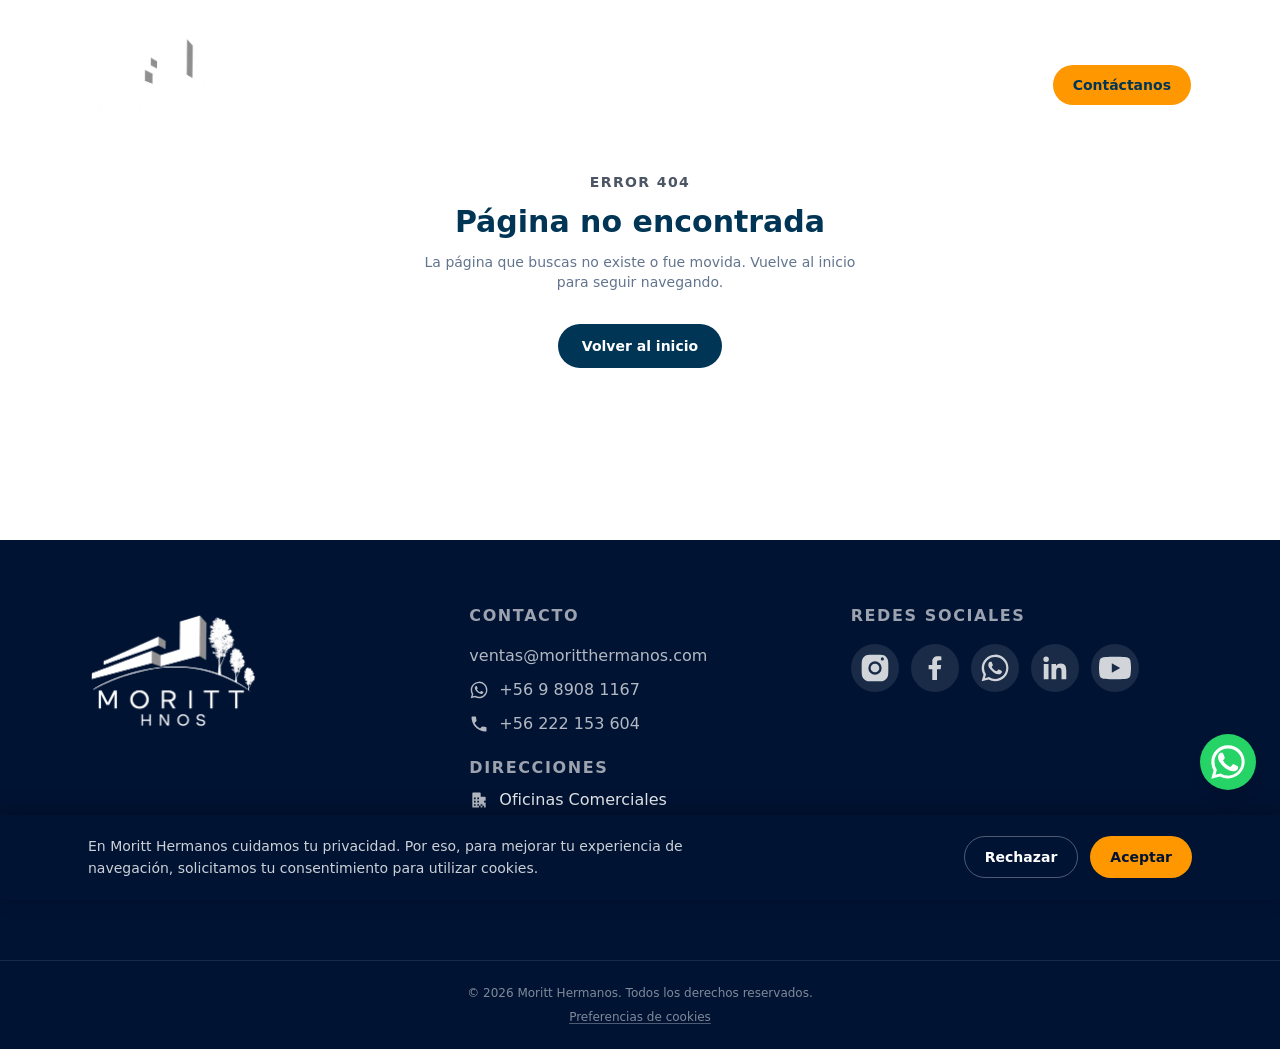
==== commit 997a8c80: "build: reduce CLS and optimize logo and first carousel image Co-Authored-By: Claude Sonnet 5.5 <nore" ====
--- a/index.html
+++ b/index.html
@@ -37,9 +37,9 @@
       })(window, document, 'script', 'dataLayer', 'GTM-P2RW9RZW')
     </script>
     <!-- End Google Tag Manager -->
-    <script type="module" crossorigin src="/assets/index-x6VaJxP6.js"></script>
-    <link rel="stylesheet" crossorigin href="/assets/index-C749HbEh.css">
-  <link rel="preload" as="image" href="/assets/NUEVO%20LOGOTIPO%20DE%20MORITT%20HERMANOS-07-CAcNpxWP.png"/><link rel="preload" as="image" imageSrcSet="/assets/hero-bg-mobile-BVz3SLmC.webp 960w, /assets/hero-bg-JRohau7k.webp 1920w" imageSizes="100vw" fetchPriority="high"/><title>Construcción y Soluciones Industriales en Chile | Moritt Hermanos</title><meta name="description" content="Soluciones integrales en construcción e instalaciones industriales: obras civiles, frigoríficos, aislamiento térmico, movimiento de tierras e impermeabilización con poliurea."/><meta property="og:type" content="website"/><meta property="og:site_name" content="Moritt Hermanos"/><meta property="og:title" content="Construcción y Soluciones Industriales en Chile | Moritt Hermanos"/><meta property="og:description" content="Soluciones integrales en construcción e instalaciones industriales: obras civiles, frigoríficos, aislamiento térmico, movimiento de tierras e impermeabilización con poliurea."/><meta property="og:url" content="https://moritthermanos.com/"/><meta property="og:image" content="https://moritthermanos.com/og-image.jpg"/><meta property="og:locale" content="es_CL"/><meta name="twitter:card" content="summary_large_image"/><meta name="twitter:title" content="Construcción y Soluciones Industriales en Chile | Moritt Hermanos"/><meta name="twitter:description" content="Soluciones integrales en construcción e instalaciones industriales: obras civiles, frigoríficos, aislamiento térmico, movimiento de tierras e impermeabilización con poliurea."/><meta name="twitter:image" content="https://moritthermanos.com/og-image.jpg"/><link rel="canonical" href="https://moritthermanos.com/"/>
+    <script type="module" crossorigin src="/assets/index-uXAFasz8.js"></script>
+    <link rel="stylesheet" crossorigin href="/assets/index-DNYZ7FZ6.css">
+  <link rel="preload" as="image" href="/assets/logo-moritt-BHEBOlU2.webp"/><link rel="preload" as="image" imageSrcSet="/assets/hero-bg-mobile-BVz3SLmC.webp 960w, /assets/hero-bg-JRohau7k.webp 1920w" imageSizes="100vw" fetchPriority="high"/><title>Construcción y Soluciones Industriales en Chile | Moritt Hermanos</title><meta name="description" content="Soluciones integrales en construcción e instalaciones industriales: obras civiles, frigoríficos, aislamiento térmico, movimiento de tierras e impermeabilización con poliurea."/><meta property="og:type" content="website"/><meta property="og:site_name" content="Moritt Hermanos"/><meta property="og:title" content="Construcción y Soluciones Industriales en Chile | Moritt Hermanos"/><meta property="og:description" content="Soluciones integrales en construcción e instalaciones industriales: obras civiles, frigoríficos, aislamiento térmico, movimiento de tierras e impermeabilización con poliurea."/><meta property="og:url" content="https://moritthermanos.com/"/><meta property="og:image" content="https://moritthermanos.com/og-image.jpg"/><meta property="og:locale" content="es_CL"/><meta name="twitter:card" content="summary_large_image"/><meta name="twitter:title" content="Construcción y Soluciones Industriales en Chile | Moritt Hermanos"/><meta name="twitter:description" content="Soluciones integrales en construcción e instalaciones industriales: obras civiles, frigoríficos, aislamiento térmico, movimiento de tierras e impermeabilización con poliurea."/><meta name="twitter:image" content="https://moritthermanos.com/og-image.jpg"/><link rel="canonical" href="https://moritthermanos.com/"/>
   </head>
   <body>
     <!-- Google Tag Manager (noscript) -->
@@ -52,7 +52,7 @@
       ></iframe>
     </noscript>
     <!-- End Google Tag Manager (noscript) -->
-    <div id="root"><div class="flex min-h-screen flex-col"><header class="fixed inset-x-0 top-4 z-50 px-4"><div class="mx-auto flex max-w-6xl items-center justify-between rounded-full px-4 py-2 transition-all duration-300 sm:px-6 border border-transparent bg-transparent shadow-none"><a class="flex items-center gap-2 py-1" href="/" data-discover="true"><img src="/assets/NUEVO%20LOGOTIPO%20DE%20MORITT%20HERMANOS-07-CAcNpxWP.png" alt="Moritt Hermanos" class="w-auto transition-all duration-300 h-28"/></a><nav class="hidden items-center gap-1 lg:flex"><a aria-current="page" class="relative rounded-full px-4 py-2 text-sm font-medium transition-colors text-white after:absolute after:bottom-0 after:left-4 after:right-4 after:h-0.5 after:rounded-full after:bg-brand-accent" href="/" data-discover="true">Inicio</a><div class="relative"><a class="relative flex items-center gap-1 rounded-full px-4 py-2 text-sm font-medium transition-colors text-white/85 hover:text-white " href="/soluciones" data-discover="true">Soluciones<svg width="10" height="6" viewBox="0 0 10 6" fill="none" class="mt-0.5"><path d="M1 1L5 5L9 1" stroke="currentColor" stroke-width="1.5" stroke-linecap="round" stroke-linejoin="round"></path></svg></a></div><a class="relative rounded-full px-4 py-2 text-sm font-medium transition-colors text-white/85 hover:text-white " href="/nosotros" data-discover="true">Nosotros</a></nav><div class="hidden lg:block"><a class="inline-flex items-center gap-2 rounded-full bg-brand-accent px-5 py-2.5 text-sm font-semibold text-brand-navy transition-colors hover:bg-[#E68900]" href="/contacto" data-discover="true">Contáctanos</a></div><button type="button" class="flex h-9 w-9 items-center justify-center rounded-full text-white lg:hidden" aria-label="Abrir menú"><svg width="20" height="16" viewBox="0 0 20 16" fill="none"><path d="M0 1H20" stroke="currentColor" stroke-width="2"></path><path d="M0 8H20" stroke="currentColor" stroke-width="2"></path><path d="M0 15H20" stroke="currentColor" stroke-width="2"></path></svg></button></div></header><main class="flex-1"><script type="application/ld+json">{"@context":"https://schema.org","@type":"GeneralContractor","name":"Moritt Hermanos","description":"Construcción y soluciones industriales: obras civiles, frigoríficos industriales, aislamiento térmico, movimiento de tierras e impermeabilización con poliurea.","url":"https://moritthermanos.com","logo":"https://moritthermanos.com/logo.png","image":"https://moritthermanos.com/og-image.jpg","email":"ventas@moritthermanos.com","telephone":"+56 9 8908 1167","address":{"@type":"PostalAddress","streetAddress":"Guardia Vieja 202/404, Providencia","addressCountry":"CL"},"areaServed":["Chile"],"sameAs":["https://www.instagram.com/moritthnos/","https://www.facebook.com/profile.php?id=61594250670688&sk=directory_contact_info","https://www.linkedin.com/company/moritt-hermanos","https://www.youtube.com/@MorittHnos"],"openingHoursSpecification":[{"@type":"OpeningHoursSpecification","dayOfWeek":["Monday","Tuesday","Wednesday","Thursday"],"opens":"08:00","closes":"18:00"},{"@type":"OpeningHoursSpecification","dayOfWeek":["Friday"],"opens":"08:00","closes":"14:00"}],"location":[{"@type":"Place","name":"Oficinas Comerciales","address":{"@type":"PostalAddress","streetAddress":"Guardia Vieja 202/404, Providencia","addressCountry":"CL"}},{"@type":"Place","name":"Maestranza Curicó","address":{"@type":"PostalAddress","streetAddress":"Cardenal Caro, Curicó","addressCountry":"CL"}}]}</script><section class="relative flex min-h-svh items-center overflow-hidden pt-28"><img src="/assets/hero-bg-JRohau7k.webp" srcSet="/assets/hero-bg-mobile-BVz3SLmC.webp 960w, /assets/hero-bg-JRohau7k.webp 1920w" sizes="100vw" width="1920" height="1072" alt="" fetchPriority="high" class="absolute inset-0 h-full w-full object-cover"/><div class="absolute inset-0 bg-gradient-to-r from-brand-navy-dark/70 via-brand-navy/45 to-brand-navy/10"></div><div class="mx-auto w-full max-w-6xl px-6 relative"><div class="max-w-2xl" style="opacity:0;transform:translateY(24px)"><h1 class="mt-6 text-4xl font-semibold leading-tight text-white sm:text-5xl lg:text-6xl">En Moritt Hermanos construimos futuro.</h1></div></div></section><section class="bg-slate-50"><div class="flex w-full flex-col"><div class="" style="opacity:0;transform:translateY(24px)"><a class="group relative block h-80 w-full overflow-hidden outline-none sm:h-[30rem] lg:h-[36rem] xl:h-[42rem] 2xl:h-[50rem] " href="/soluciones/obras-agroindustriales" data-discover="true"><img src="/assets/obras-agroindustriales-16-CbxSVz50.webp" width="1600" height="700" alt="" loading="lazy" decoding="async" class="absolute inset-0 h-full w-full scale-100 object-cover transition-transform duration-700 ease-out group-hover:scale-110 group-focus-visible:scale-110"/><div class="absolute inset-0 bg-gradient-to-t from-brand-navy-dark/95 via-brand-navy-dark/30 to-transparent transition-opacity duration-500 group-hover:from-brand-navy-dark/95 group-hover:via-brand-navy-dark/50"></div><div class="absolute inset-0 flex flex-col justify-end p-8 sm:p-10 lg:p-12"><h2 class="text-2xl font-semibold text-white sm:text-3xl lg:text-4xl">Obras AgroIndustriales</h2><span class="mt-4 inline-flex w-fit items-center gap-2 rounded-full bg-white/10 px-5 py-2.5 text-sm font-semibold text-white backdrop-blur-sm transition-all duration-300 lg:translate-y-2 lg:opacity-0 lg:group-hover:translate-y-0 lg:group-hover:opacity-100 lg:group-focus-visible:translate-y-0 lg:group-focus-visible:opacity-100">Ver solución<svg width="14" height="10" viewBox="0 0 14 10" fill="none" class="transition-transform group-hover:translate-x-1"><path d="M1 5H13" stroke="currentColor" stroke-width="1.5" stroke-linecap="round"></path><path d="M9 1L13 5L9 9" stroke="currentColor" stroke-width="1.5" stroke-linecap="round" stroke-linejoin="round"></path></svg></span></div></a></div><div class="" style="opacity:0;transform:translateY(24px)"><a class="group relative block h-80 w-full overflow-hidden outline-none sm:h-[30rem] lg:h-[36rem] xl:h-[42rem] 2xl:h-[50rem] " href="/soluciones/obras-civiles-y-estructurales" data-discover="true"><img src="/assets/solution-obras-civiles-wide-C9OHT0zO.webp" srcSet="/assets/solution-obras-civiles-wide-mobile-Bt1yx90I.webp 900w, /assets/solution-obras-civiles-wide-C9OHT0zO.webp 1600w" sizes="100vw" width="1600" height="700" alt="" loading="lazy" decoding="async" class="absolute inset-0 h-full w-full scale-100 object-cover transition-transform duration-700 ease-out group-hover:scale-110 group-focus-visible:scale-110"/><div class="absolute inset-0 bg-gradient-to-t from-brand-navy-dark/95 via-brand-navy-dark/30 to-transparent transition-opacity duration-500 group-hover:from-brand-navy-dark/95 group-hover:via-brand-navy-dark/50"></div><div class="absolute inset-0 flex flex-col justify-end p-8 sm:p-10 lg:p-12"><h2 class="text-2xl font-semibold text-white sm:text-3xl lg:text-4xl">Obras Civiles y Estructurales</h2><span class="mt-4 inline-flex w-fit items-center gap-2 rounded-full bg-white/10 px-5 py-2.5 text-sm font-semibold text-white backdrop-blur-sm transition-all duration-300 lg:translate-y-2 lg:opacity-0 lg:group-hover:translate-y-0 lg:group-hover:opacity-100 lg:group-focus-visible:translate-y-0 lg:group-focus-visible:opacity-100">Ver solución<svg width="14" height="10" viewBox="0 0 14 10" fill="none" class="transition-transform group-hover:translate-x-1"><path d="M1 5H13" stroke="currentColor" stroke-width="1.5" stroke-linecap="round"></path><path d="M9 1L13 5L9 9" stroke="currentColor" stroke-width="1.5" stroke-linecap="round" stroke-linejoin="round"></path></svg></span></div></a></div><div class="" style="opacity:0;transform:translateY(24px)"><a class="group relative block h-80 w-full overflow-hidden outline-none sm:h-[30rem] lg:h-[36rem] xl:h-[42rem] 2xl:h-[50rem] " href="/soluciones/frigorificos-industriales" data-discover="true"><img src="/assets/frigorificos-2-CY56Z_v8.jpeg" width="1600" height="700" alt="" loading="lazy" decoding="async" class="absolute inset-0 h-full w-full scale-100 object-cover transition-transform duration-700 ease-out group-hover:scale-110 group-focus-visible:scale-110"/><div class="absolute inset-0 bg-gradient-to-t from-brand-navy-dark/95 via-brand-navy-dark/30 to-transparent transition-opacity duration-500 group-hover:from-brand-navy-dark/95 group-hover:via-brand-navy-dark/50"></div><div class="absolute inset-0 flex flex-col justify-end p-8 sm:p-10 lg:p-12"><h2 class="text-2xl font-semibold text-white sm:text-3xl lg:text-4xl">Frigoríficos Industriales</h2><span class="mt-4 inline-flex w-fit items-center gap-2 rounded-full bg-white/10 px-5 py-2.5 text-sm font-semibold text-white backdrop-blur-sm transition-all duration-300 lg:translate-y-2 lg:opacity-0 lg:group-hover:translate-y-0 lg:group-hover:opacity-100 lg:group-focus-visible:translate-y-0 lg:group-focus-visible:opacity-100">Ver solución<svg width="14" height="10" viewBox="0 0 14 10" fill="none" class="transition-transform group-hover:translate-x-1"><path d="M1 5H13" stroke="currentColor" stroke-width="1.5" stroke-linecap="round"></path><path d="M9 1L13 5L9 9" stroke="currentColor" stroke-width="1.5" stroke-linecap="round" stroke-linejoin="round"></path></svg></span></div></a></div><div class="" style="opacity:0;transform:translateY(24px)"><a class="group relative block h-80 w-full overflow-hidden outline-none sm:h-[30rem] lg:h-[36rem] xl:h-[42rem] 2xl:h-[50rem] " href="/soluciones/aislamiento-termico" data-discover="true"><img src="/assets/solution-aislamiento-wide-DfxfXJyP.webp" srcSet="/assets/solution-aislamiento-wide-mobile-DwLB6fL0.webp 900w, /assets/solution-aislamiento-wide-DfxfXJyP.webp 1600w" sizes="100vw" width="1600" height="700" alt="" loading="lazy" decoding="async" class="absolute inset-0 h-full w-full scale-100 object-cover transition-transform duration-700 ease-out group-hover:scale-110 group-focus-visible:scale-110"/><div class="absolute inset-0 bg-gradient-to-t from-brand-navy-dark/95 via-brand-navy-dark/30 to-transparent transition-opacity duration-500 group-hover:from-brand-navy-dark/95 group-hover:via-brand-navy-dark/50"></div><div class="absolute inset-0 flex flex-col justify-end p-8 sm:p-10 lg:p-12"><h2 class="text-2xl font-semibold text-white sm:text-3xl lg:text-4xl">Aislamiento Térmico</h2><span class="mt-4 inline-flex w-fit items-center gap-2 rounded-full bg-white/10 px-5 py-2.5 text-sm font-semibold text-white backdrop-blur-sm transition-all duration-300 lg:translate-y-2 lg:opacity-0 lg:group-hover:translate-y-0 lg:group-hover:opacity-100 lg:group-focus-visible:translate-y-0 lg:group-focus-visible:opacity-100">Ver solución<svg width="14" height="10" viewBox="0 0 14 10" fill="none" class="transition-transform group-hover:translate-x-1"><path d="M1 5H13" stroke="currentColor" stroke-width="1.5" stroke-linecap="round"></path><path d="M9 1L13 5L9 9" stroke="currentColor" stroke-width="1.5" stroke-linecap="round" stroke-linejoin="round"></path></svg></span></div></a></div><div class="" style="opacity:0;transform:translateY(24px)"><a class="group relative block h-80 w-full overflow-hidden outline-none sm:h-[30rem] lg:h-[36rem] xl:h-[42rem] 2xl:h-[50rem] " href="/soluciones/movimiento-de-tierras" data-discover="true"><img src="/assets/solution-movimiento-tierras-wide-iC31KLxY.webp" srcSet="/assets/solution-movimiento-tierras-wide-mobile-DcHXOjli.webp 900w, /assets/solution-movimiento-tierras-wide-iC31KLxY.webp 1600w" sizes="100vw" width="1600" height="700" alt="" loading="lazy" decoding="async" class="absolute inset-0 h-full w-full scale-100 object-cover transition-transform duration-700 ease-out group-hover:scale-110 group-focus-visible:scale-110"/><div class="absolute inset-0 bg-gradient-to-t from-brand-navy-dark/95 via-brand-navy-dark/30 to-transparent transition-opacity duration-500 group-hover:from-brand-navy-dark/95 group-hover:via-brand-navy-dark/50"></div><div class="absolute inset-0 flex flex-col justify-end p-8 sm:p-10 lg:p-12"><h2 class="text-2xl font-semibold text-white sm:text-3xl lg:text-4xl">Movimiento de Tierras</h2><span class="mt-4 inline-flex w-fit items-center gap-2 rounded-full bg-white/10 px-5 py-2.5 text-sm font-semibold text-white backdrop-blur-sm transition-all duration-300 lg:translate-y-2 lg:opacity-0 lg:group-hover:translate-y-0 lg:group-hover:opacity-100 lg:group-focus-visible:translate-y-0 lg:group-focus-visible:opacity-100">Ver solución<svg width="14" height="10" viewBox="0 0 14 10" fill="none" class="transition-transform group-hover:translate-x-1"><path d="M1 5H13" stroke="currentColor" stroke-width="1.5" stroke-linecap="round"></path><path d="M9 1L13 5L9 9" stroke="currentColor" stroke-width="1.5" stroke-linecap="round" stroke-linejoin="round"></path></svg></span></div></a></div><div class="" style="opacity:0;transform:translateY(24px)"><a class="group relative block h-80 w-full overflow-hidden outline-none sm:h-[30rem] lg:h-[36rem] xl:h-[42rem] 2xl:h-[50rem] " href="/soluciones/colector-de-polvos-industriales" data-discover="true"><img src="/assets/colector-polvos-04-D0eVjETi.webp" width="1600" height="700" alt="" loading="lazy" decoding="async" class="absolute inset-0 h-full w-full scale-100 object-cover transition-transform duration-700 ease-out group-hover:scale-110 group-focus-visible:scale-110"/><div class="absolute inset-0 bg-gradient-to-t from-brand-navy-dark/95 via-brand-navy-dark/30 to-transparent transition-opacity duration-500 group-hover:from-brand-navy-dark/95 group-hover:via-brand-navy-dark/50"></div><div class="absolute inset-0 flex flex-col justify-end p-8 sm:p-10 lg:p-12"><h2 class="text-2xl font-semibold text-white sm:text-3xl lg:text-4xl">Colector de Polvos Industriales</h2><span class="mt-4 inline-flex w-fit items-center gap-2 rounded-full bg-white/10 px-5 py-2.5 text-sm font-semibold text-white backdrop-blur-sm transition-all duration-300 lg:translate-y-2 lg:opacity-0 lg:group-hover:translate-y-0 lg:group-hover:opacity-100 lg:group-focus-visible:translate-y-0 lg:group-focus-visible:opacity-100">Ver solución<svg width="14" height="10" viewBox="0 0 14 10" fill="none" class="transition-transform group-hover:translate-x-1"><path d="M1 5H13" stroke="currentColor" stroke-width="1.5" stroke-linecap="round"></path><path d="M9 1L13 5L9 9" stroke="currentColor" stroke-width="1.5" stroke-linecap="round" stroke-linejoin="round"></path></svg></span></div></a></div><div class="" style="opacity:0;transform:translateY(24px)"><a class="group relative block h-80 w-full overflow-hidden outline-none sm:h-[30rem] lg:h-[36rem] xl:h-[42rem] 2xl:h-[50rem] " href="/soluciones/climatizacion-industrial" data-discover="true"><img src="/assets/climatizacion-09-C5T4Jt-3.webp" width="1600" height="700" alt="" loading="lazy" decoding="async" class="absolute inset-0 h-full w-full scale-100 object-cover transition-transform duration-700 ease-out group-hover:scale-110 group-focus-visible:scale-110"/><div class="absolute inset-0 bg-gradient-to-t from-brand-navy-dark/95 via-brand-navy-dark/30 to-transparent transition-opacity duration-500 group-hover:from-brand-navy-dark/95 group-hover:via-brand-navy-dark/50"></div><div class="absolute inset-0 flex flex-col justify-end p-8 sm:p-10 lg:p-12"><h2 class="text-2xl font-semibold text-white sm:text-3xl lg:text-4xl">Frío, Refrigeración y Climatización Industrial</h2><span class="mt-4 inline-flex w-fit items-center gap-2 rounded-full bg-white/10 px-5 py-2.5 text-sm font-semibold text-white backdrop-blur-sm transition-all duration-300 lg:translate-y-2 lg:opacity-0 lg:group-hover:translate-y-0 lg:group-hover:opacity-100 lg:group-focus-visible:translate-y-0 lg:group-focus-visible:opacity-100">Ver solución<svg width="14" height="10" viewBox="0 0 14 10" fill="none" class="transition-transform group-hover:translate-x-1"><path d="M1 5H13" stroke="currentColor" stroke-width="1.5" stroke-linecap="round"></path><path d="M9 1L13 5L9 9" stroke="currentColor" stroke-width="1.5" stroke-linecap="round" stroke-linejoin="round"></path></svg></span></div></a></div></div></section><section class="bg-brand-navy py-20"><div class="mx-auto w-full max-w-6xl px-6 max-w-3xl text-center"><div class="" style="opacity:0;transform:translateY(24px)"><h2 class="text-3xl font-bold text-white sm:text-4xl">Hagamos realidad tu próximo proyecto.</h2><p class="mt-4 text-white/70">Contáctanos hoy mismo y descubre cómo podemos ayudarte a hacer realidad tus proyectos con la calidad y experiencia que nos caracteriza.</p><a class="mt-8 inline-flex items-center gap-2 rounded-full bg-brand-accent px-7 py-3 text-sm font-semibold text-brand-navy transition-colors hover:bg-[#E68900]" href="/contacto" data-discover="true">Contáctanos ahora</a></div></div></section><section class="bg-brand-navy py-20 sm:py-24"><div class="mx-auto w-full max-w-6xl px-6 max-w-2xl"><div class="" style="opacity:0;transform:translateY(24px)"><div class="flex flex-col items-center rounded-3xl border border-white/10 bg-white/5 px-8 py-12 text-center backdrop-blur-sm sm:px-14 sm:py-16"><div class="flex h-14 w-14 items-center justify-center rounded-full bg-brand-accent/15"><svg width="24" height="24" viewBox="0 0 24 24" fill="none" class="text-brand-accent"><circle cx="12" cy="12" r="9.25" stroke="currentColor" stroke-width="1.5"></circle><path d="M9.5 9.5a2.5 2.5 0 1 1 3.4 2.33c-.72.28-1.4.87-1.4 1.67v.5" stroke="currentColor" stroke-width="1.5" stroke-linecap="round" stroke-linejoin="round"></path><circle cx="12" cy="17" r="0.9" fill="currentColor"></circle></svg></div><h2 class="mt-6 text-2xl font-bold text-white sm:text-3xl">¿Tienes preguntas antes de empezar?</h2><p class="mt-3 text-sm text-white/70 sm:text-base">Consulta nuestras preguntas frecuentes sobre cada una de nuestras soluciones.</p><a class="mt-8 inline-flex items-center gap-2 rounded-full bg-brand-accent px-7 py-3 text-sm font-semibold text-brand-navy transition-colors hover:bg-brand-accent-dark" href="/preguntas-frecuentes" data-discover="true">Ver Preguntas Frecuentes</a></div></div></div></section></main><footer class="bg-brand-navy-dark text-white"><div class="mx-auto grid max-w-6xl grid-cols-1 gap-10 px-6 py-16 sm:grid-cols-2 lg:grid-cols-3"><div><img src="/assets/NUEVO%20LOGOTIPO%20DE%20MORITT%20HERMANOS-07-CAcNpxWP.png" alt="Moritt Hermanos" loading="lazy" class="h-32 w-auto"/></div><div><h3 class="text-md font-semibold uppercase tracking-widest text-brand-gray-light">Contacto</h3><ul class="mt-4 space-y-2.5 text-md text-white/70"><li>ventas@moritthermanos.com</li><li class="flex items-center gap-2.5"><svg viewBox="0 0 24 24" class="h-5 w-5 shrink-0 text-white/70" fill="currentColor" aria-hidden="true"><path d="M12.04 2.003c-5.52 0-10 4.48-10 10 0 1.76.46 3.49 1.34 5.01L2 22l5.13-1.35a9.96 9.96 0 0 0 4.91 1.29h.01c5.52 0 10-4.48 10-10 0-2.67-1.04-5.18-2.93-7.07a9.94 9.94 0 0 0-7.08-2.93zm0 18.16h-.01a8.3 8.3 0 0 1-4.24-1.16l-.3-.18-3.04.8.81-2.96-.2-.31a8.28 8.28 0 0 1-1.27-4.38c0-4.58 3.73-8.31 8.32-8.31 2.22 0 4.31.87 5.88 2.44a8.26 8.26 0 0 1 2.43 5.88c0 4.58-3.73 8.18-8.38 8.18zm4.56-6.2c-.25-.13-1.47-.72-1.7-.8-.23-.08-.4-.13-.56.13-.17.25-.65.8-.79.96-.15.17-.29.19-.54.06-.25-.12-1.05-.39-2-1.23-.74-.66-1.24-1.47-1.39-1.72-.14-.25-.02-.38.11-.51.11-.11.25-.29.37-.44.13-.14.17-.25.25-.41.08-.17.04-.31-.02-.44-.06-.13-.56-1.35-.77-1.85-.2-.48-.4-.42-.56-.42-.14-.01-.31-.01-.48-.01a.92.92 0 0 0-.67.31c-.23.25-.87.85-.87 2.08s.9 2.41 1.02 2.58c.13.17 1.77 2.7 4.29 3.79.6.26 1.07.41 1.43.53.6.19 1.15.16 1.58.1.48-.07 1.47-.6 1.68-1.18.21-.58.21-1.08.15-1.18-.06-.1-.23-.16-.48-.28z"></path></svg>+56 9 8908 1167</li><li class="flex items-center gap-2.5"><svg viewBox="0 0 24 24" class="h-5 w-5 shrink-0 text-white/70" fill="currentColor" aria-hidden="true"><path d="M6.62 10.79a15.05 15.05 0 0 0 6.59 6.59l2.2-2.2a1 1 0 0 1 1.02-.24c1.12.37 2.33.57 3.57.57a1 1 0 0 1 1 1V20a1 1 0 0 1-1 1C10.61 21 3 13.39 3 4a1 1 0 0 1 1-1h3.5a1 1 0 0 1 1 1c0 1.24.2 2.45.57 3.57a1 1 0 0 1-.25 1.02l-2.2 2.2z"></path></svg>+56 222 153 604</li></ul><p class="mt-5 text-md font-semibold uppercase tracking-widest text-brand-gray-light">Direcciones</p><ul class="mt-2 space-y-3 text-md text-white/70"><li class="flex gap-2.5"><svg viewBox="0 0 24 24" class="h-5 w-5 shrink-0 text-white/70 mt-0.5" fill="currentColor" aria-hidden="true"><path d="M4 21V4a1 1 0 0 1 1-1h8a1 1 0 0 1 1 1v4h5a1 1 0 0 1 1 1v12h-2v-2h-2v2h-2v-2h-2v2H4zm2-2h2v-2H6v2zm0-4h2v-2H6v2zm0-4h2V9H6v2zm4 8h2v-2h-2v2zm0-4h2v-2h-2v2zm0-4h2V9h-2v2zm4 8h2v-2h-2v2zm4-4h2v-2h-2v2z"></path></svg><div><span class="block font-medium text-white/90">Oficinas Comerciales</span>Guardia Vieja 202/404, Providencia</div></li><li class="flex gap-2.5"><svg viewBox="0 0 24 24" class="h-5 w-5 shrink-0 text-white/70 mt-0.5" fill="currentColor" aria-hidden="true"><path d="M19.14 12.94c.04-.3.06-.61.06-.94 0-.32-.02-.64-.07-.94l2.03-1.58c.18-.14.23-.41.1-.62l-1.92-3.32c-.12-.22-.37-.29-.59-.22l-2.39.96c-.5-.38-1.05-.68-1.65-.88l-.36-2.54c-.04-.24-.24-.41-.48-.41h-3.84c-.24 0-.43.17-.47.41l-.36 2.54c-.6.2-1.15.5-1.65.88l-2.39-.96c-.22-.09-.47 0-.59.22L2.74 8.87c-.12.21-.08.48.1.62l2.03 1.58c-.05.3-.07.62-.07.94s.02.64.07.94l-2.03 1.58c-.18.14-.23.41-.1.62l1.92 3.32c.12.22.37.29.59.22l2.39-.96c.5.38 1.05.68 1.65.88l.36 2.54c.05.24.24.41.48.41h3.84c.24 0 .44-.17.47-.41l.36-2.54c.6-.2 1.15-.5 1.65-.88l2.39.96c.22.09.47 0 .59-.22l1.92-3.32c.12-.22.07-.48-.1-.62l-2.03-1.58zM12 15.6c-1.98 0-3.6-1.62-3.6-3.6s1.62-3.6 3.6-3.6 3.6 1.62 3.6 3.6-1.62 3.6-3.6 3.6z"></path></svg><div><span class="block font-medium text-white/90">Maestranza Curicó</span>Cardenal Caro, Curicó</div></li></ul></div><div><h3 class="text-md font-semibold uppercase tracking-widest text-brand-gray-light">Redes Sociales</h3><div class="mt-4 flex flex-wrap gap-3"><a href="https://www.instagram.com/moritthnos/" target="_blank" rel="noopener noreferrer" aria-label="Instagram" class="flex h-12 w-12 items-center justify-center rounded-full bg-white/10 text-white/80 transition-colors hover:bg-white/20 hover:text-white"><svg viewBox="0 0 24 24" class="h-8 w-8" fill="currentColor" aria-hidden="true"><path d="M12 2c2.717 0 3.056.01 4.122.06 1.065.05 1.79.217 2.428.465.66.256 1.216.6 1.772 1.153.5.5.888 1.11 1.153 1.772.248.637.415 1.363.465 2.428.05 1.066.06 1.405.06 4.122 0 2.717-.01 3.056-.06 4.122-.05 1.065-.217 1.79-.465 2.428a4.883 4.883 0 0 1-1.153 1.772 4.915 4.915 0 0 1-1.772 1.153c-.637.248-1.363.415-2.428.465-1.066.05-1.405.06-4.122.06-2.717 0-3.056-.01-4.122-.06-1.065-.05-1.79-.217-2.428-.465a4.89 4.89 0 0 1-1.772-1.153 4.904 4.904 0 0 1-1.153-1.772c-.248-.637-.415-1.363-.465-2.428C2.013 15.056 2 14.717 2 12c0-2.717.01-3.056.06-4.122.05-1.065.217-1.79.465-2.428a4.88 4.88 0 0 1 1.153-1.772A4.897 4.897 0 0 1 5.45 2.525c.637-.248 1.363-.415 2.428-.465C8.944 2.013 9.283 2 12 2zm0 5a5 5 0 1 0 0 10 5 5 0 0 0 0-10zm0 8.25a3.25 3.25 0 1 1 0-6.5 3.25 3.25 0 0 1 0 6.5zm5.5-8.9a1.17 1.17 0 1 0 0-2.34 1.17 1.17 0 0 0 0 2.34z"></path></svg></a><a href="https://www.facebook.com/profile.php?id=61594250670688&amp;sk=directory_contact_info" target="_blank" rel="noopener noreferrer" aria-label="Facebook" class="flex h-12 w-12 items-center justify-center rounded-full bg-white/10 text-white/80 transition-colors hover:bg-white/20 hover:text-white"><svg viewBox="0 0 24 24" class="h-8 w-8" fill="currentColor" aria-hidden="true"><path d="M13.5 21v-8.06h2.72l.4-3.16h-3.12V7.75c0-.92.26-1.54 1.58-1.54h1.68V3.4C15.98 3.28 15.03 3.2 13.9 3.2c-2.34 0-3.94 1.43-3.94 4.05v2.53H7.24v3.16h2.72V21h3.54z"></path></svg></a><a href="https://wa.me/56989081167" target="_blank" rel="noopener noreferrer" aria-label="WhatsApp" class="flex h-12 w-12 items-center justify-center rounded-full bg-white/10 text-white/80 transition-colors hover:bg-white/20 hover:text-white"><svg viewBox="0 0 24 24" class="h-8 w-8" fill="currentColor" aria-hidden="true"><path d="M12.04 2.003c-5.52 0-10 4.48-10 10 0 1.76.46 3.49 1.34 5.01L2 22l5.13-1.35a9.96 9.96 0 0 0 4.91 1.29h.01c5.52 0 10-4.48 10-10 0-2.67-1.04-5.18-2.93-7.07a9.94 9.94 0 0 0-7.08-2.93zm0 18.16h-.01a8.3 8.3 0 0 1-4.24-1.16l-.3-.18-3.04.8.81-2.96-.2-.31a8.28 8.28 0 0 1-1.27-4.38c0-4.58 3.73-8.31 8.32-8.31 2.22 0 4.31.87 5.88 2.44a8.26 8.26 0 0 1 2.43 5.88c0 4.58-3.73 8.18-8.38 8.18zm4.56-6.2c-.25-.13-1.47-.72-1.7-.8-.23-.08-.4-.13-.56.13-.17.25-.65.8-.79.96-.15.17-.29.19-.54.06-.25-.12-1.05-.39-2-1.23-.74-.66-1.24-1.47-1.39-1.72-.14-.25-.02-.38.11-.51.11-.11.25-.29.37-.44.13-.14.17-.25.25-.41.08-.17.04-.31-.02-.44-.06-.13-.56-1.35-.77-1.85-.2-.48-.4-.42-.56-.42-.14-.01-.31-.01-.48-.01a.92.92 0 0 0-.67.31c-.23.25-.87.85-.87 2.08s.9 2.41 1.02 2.58c.13.17 1.77 2.7 4.29 3.79.6.26 1.07.41 1.43.53.6.19 1.15.16 1.58.1.48-.07 1.47-.6 1.68-1.18.21-.58.21-1.08.15-1.18-.06-.1-.23-.16-.48-.28z"></path></svg></a><a href="https://www.linkedin.com/company/moritt-hermanos" target="_blank" rel="noopener noreferrer" aria-label="LinkedIn" class="flex h-12 w-12 items-center justify-center rounded-full bg-white/10 text-white/80 transition-colors hover:bg-white/20 hover:text-white"><svg viewBox="0 0 24 24" class="h-8 w-8" fill="currentColor" aria-hidden="true"><path d="M20.45 20.45h-3.55v-5.57c0-1.33-.02-3.04-1.85-3.04-1.86 0-2.14 1.45-2.14 2.94v5.67H9.36V9h3.41v1.56h.05c.47-.9 1.63-1.85 3.36-1.85 3.6 0 4.27 2.37 4.27 5.45v6.29zM5.34 7.43a2.06 2.06 0 1 1 0-4.12 2.06 2.06 0 0 1 0 4.12zM7.12 20.45H3.56V9h3.56v11.45z"></path></svg></a><a href="https://www.youtube.com/@MorittHnos" target="_blank" rel="noopener noreferrer" aria-label="YouTube" class="flex h-12 w-12 items-center justify-center rounded-full bg-white/10 text-white/80 transition-colors hover:bg-white/20 hover:text-white"><svg viewBox="0 0 24 24" class="h-8 w-8" fill="currentColor" aria-hidden="true"><path d="M23.5 6.19a2.99 2.99 0 0 0-2.1-2.12C19.5 3.5 12 3.5 12 3.5s-7.5 0-9.4.57a2.99 2.99 0 0 0-2.1 2.12A31.6 31.6 0 0 0 0 12a31.6 31.6 0 0 0 .5 5.81 2.99 2.99 0 0 0 2.1 2.12c1.9.57 9.4.57 9.4.57s7.5 0 9.4-.57a2.99 2.99 0 0 0 2.1-2.12A31.6 31.6 0 0 0 24 12a31.6 31.6 0 0 0-.5-5.81zM9.6 15.5v-7l6.3 3.5-6.3 3.5z"></path></svg></a></div></div></div><div class="border-t border-white/10 py-6"><p class="flex flex-col items-center justify-center gap-2 text-center text-xs text-white/50"><span>© <!-- -->2026<!-- --> <!-- -->Moritt Hermanos<!-- -->. Todos los derechos reservados.</span><button type="button" class="underline decoration-white/30 underline-offset-2 transition-colors hover:text-white/80">Preferencias de cookies</button></p></div></footer><div class="fixed bottom-6 right-6 z-50 flex flex-col items-end gap-3" style="transform:none"><button type="button" aria-label="Abrir chat de WhatsApp" class="flex h-14 w-14 items-center justify-center rounded-full bg-[#25D366] text-white shadow-lg transition-transform hover:scale-110"><svg viewBox="0 0 24 24" fill="currentColor" class="h-10 w-10"><path d="M17.472 14.382c-.297-.149-1.758-.867-2.03-.967-.273-.099-.471-.148-.67.15-.197.297-.767.966-.94 1.164-.173.199-.347.223-.644.075-.297-.15-1.255-.463-2.39-1.475-.883-.788-1.48-1.761-1.653-2.059-.173-.297-.018-.458.13-.606.134-.133.298-.347.446-.52.149-.174.198-.298.298-.497.099-.198.05-.371-.025-.52-.075-.149-.669-1.612-.916-2.207-.242-.579-.487-.5-.669-.51-.173-.008-.371-.01-.57-.01-.198 0-.52.074-.792.372-.272.297-1.04 1.016-1.04 2.479 0 1.462 1.065 2.875 1.213 3.074.149.198 2.096 3.2 5.077 4.487.709.306 1.262.489 1.694.625.712.227 1.36.195 1.871.118.571-.085 1.758-.719 2.006-1.413.248-.694.248-1.289.173-1.413-.074-.124-.272-.198-.57-.347z"></path><path d="M12.004 2.003c-5.514 0-9.997 4.483-9.997 9.997 0 1.764.462 3.489 1.34 5.004L2 22l5.117-1.342a9.96 9.96 0 0 0 4.887 1.244h.004c5.514 0 9.997-4.483 9.997-9.997 0-2.67-1.04-5.18-2.929-7.07a9.935 9.935 0 0 0-7.072-2.832zm0 18.166h-.003a8.16 8.16 0 0 1-4.158-1.14l-.298-.177-3.037.797.811-2.96-.194-.304a8.147 8.147 0 0 1-1.25-4.35c0-4.505 3.666-8.17 8.172-8.17a8.12 8.12 0 0 1 5.78 2.396 8.12 8.12 0 0 1 2.393 5.777c0 4.505-3.667 8.17-8.216 8.17z"></path></svg></button></div></div></div>+    <div id="root"><div class="flex min-h-screen flex-col"><header class="fixed inset-x-0 top-4 z-50 px-4"><div class="mx-auto flex max-w-6xl items-center justify-between rounded-full px-4 py-2 transition-all duration-300 sm:px-6 border border-transparent bg-transparent shadow-none"><a class="flex items-center gap-2 py-1" href="/" data-discover="true"><img src="/assets/logo-moritt-BHEBOlU2.webp" alt="Moritt Hermanos" width="340" height="257" class="w-auto transition-all duration-300 h-28"/></a><nav class="hidden items-center gap-1 lg:flex"><a aria-current="page" class="relative rounded-full px-4 py-2 text-sm font-medium transition-colors text-white after:absolute after:bottom-0 after:left-4 after:right-4 after:h-0.5 after:rounded-full after:bg-brand-accent" href="/" data-discover="true">Inicio</a><div class="relative"><a class="relative flex items-center gap-1 rounded-full px-4 py-2 text-sm font-medium transition-colors text-white/85 hover:text-white " href="/soluciones" data-discover="true">Soluciones<svg width="10" height="6" viewBox="0 0 10 6" fill="none" class="mt-0.5"><path d="M1 1L5 5L9 1" stroke="currentColor" stroke-width="1.5" stroke-linecap="round" stroke-linejoin="round"></path></svg></a></div><a class="relative rounded-full px-4 py-2 text-sm font-medium transition-colors text-white/85 hover:text-white " href="/nosotros" data-discover="true">Nosotros</a></nav><div class="hidden lg:block"><a class="inline-flex items-center gap-2 rounded-full bg-brand-accent px-5 py-2.5 text-sm font-semibold text-brand-navy transition-colors hover:bg-[#E68900]" href="/contacto" data-discover="true">Contáctanos</a></div><button type="button" class="flex h-9 w-9 items-center justify-center rounded-full text-white lg:hidden" aria-label="Abrir menú"><svg width="20" height="16" viewBox="0 0 20 16" fill="none"><path d="M0 1H20" stroke="currentColor" stroke-width="2"></path><path d="M0 8H20" stroke="currentColor" stroke-width="2"></path><path d="M0 15H20" stroke="currentColor" stroke-width="2"></path></svg></button></div></header><main class="flex-1"><script type="application/ld+json">{"@context":"https://schema.org","@type":"GeneralContractor","name":"Moritt Hermanos","description":"Construcción y soluciones industriales: obras civiles, frigoríficos industriales, aislamiento térmico, movimiento de tierras e impermeabilización con poliurea.","url":"https://moritthermanos.com","logo":"https://moritthermanos.com/logo.png","image":"https://moritthermanos.com/og-image.jpg","email":"ventas@moritthermanos.com","telephone":"+56 9 8908 1167","address":{"@type":"PostalAddress","streetAddress":"Guardia Vieja 202/404, Providencia","addressCountry":"CL"},"areaServed":["Chile"],"sameAs":["https://www.instagram.com/moritthnos/","https://www.facebook.com/profile.php?id=61594250670688&sk=directory_contact_info","https://www.linkedin.com/company/moritt-hermanos","https://www.youtube.com/@MorittHnos"],"openingHoursSpecification":[{"@type":"OpeningHoursSpecification","dayOfWeek":["Monday","Tuesday","Wednesday","Thursday"],"opens":"08:00","closes":"18:00"},{"@type":"OpeningHoursSpecification","dayOfWeek":["Friday"],"opens":"08:00","closes":"14:00"}],"location":[{"@type":"Place","name":"Oficinas Comerciales","address":{"@type":"PostalAddress","streetAddress":"Guardia Vieja 202/404, Providencia","addressCountry":"CL"}},{"@type":"Place","name":"Maestranza Curicó","address":{"@type":"PostalAddress","streetAddress":"Cardenal Caro, Curicó","addressCountry":"CL"}}]}</script><section class="relative flex min-h-svh items-center overflow-hidden pt-28"><img src="/assets/hero-bg-JRohau7k.webp" srcSet="/assets/hero-bg-mobile-BVz3SLmC.webp 960w, /assets/hero-bg-JRohau7k.webp 1920w" sizes="100vw" width="1920" height="1072" alt="" fetchPriority="high" class="absolute inset-0 h-full w-full object-cover"/><div class="absolute inset-0 bg-gradient-to-r from-brand-navy-dark/70 via-brand-navy/45 to-brand-navy/10"></div><div class="mx-auto w-full max-w-6xl px-6 relative"><div class="max-w-2xl" style="opacity:0;transform:translateY(24px)"><h1 class="mt-6 text-4xl font-semibold leading-tight text-white sm:text-5xl lg:text-6xl">En Moritt Hermanos construimos futuro.</h1></div></div></section><section class="bg-slate-50"><div class="flex w-full flex-col"><div class="" style="opacity:0;transform:translateY(24px)"><a class="group relative block h-80 w-full overflow-hidden outline-none sm:h-[30rem] lg:h-[36rem] xl:h-[42rem] 2xl:h-[50rem] " href="/soluciones/obras-agroindustriales" data-discover="true"><img src="/assets/obras-agroindustriales-16-CtSX7O5Z.webp" width="1600" height="700" alt="" loading="lazy" decoding="async" class="absolute inset-0 h-full w-full scale-100 object-cover transition-transform duration-700 ease-out group-hover:scale-110 group-focus-visible:scale-110"/><div class="absolute inset-0 bg-gradient-to-t from-brand-navy-dark/95 via-brand-navy-dark/30 to-transparent transition-opacity duration-500 group-hover:from-brand-navy-dark/95 group-hover:via-brand-navy-dark/50"></div><div class="absolute inset-0 flex flex-col justify-end p-8 sm:p-10 lg:p-12"><h2 class="text-2xl font-semibold text-white sm:text-3xl lg:text-4xl">Obras AgroIndustriales</h2><span class="mt-4 inline-flex w-fit items-center gap-2 rounded-full bg-white/10 px-5 py-2.5 text-sm font-semibold text-white backdrop-blur-sm transition-all duration-300 lg:translate-y-2 lg:opacity-0 lg:group-hover:translate-y-0 lg:group-hover:opacity-100 lg:group-focus-visible:translate-y-0 lg:group-focus-visible:opacity-100">Ver solución<svg width="14" height="10" viewBox="0 0 14 10" fill="none" class="transition-transform group-hover:translate-x-1"><path d="M1 5H13" stroke="currentColor" stroke-width="1.5" stroke-linecap="round"></path><path d="M9 1L13 5L9 9" stroke="currentColor" stroke-width="1.5" stroke-linecap="round" stroke-linejoin="round"></path></svg></span></div></a></div><div class="" style="opacity:0;transform:translateY(24px)"><a class="group relative block h-80 w-full overflow-hidden outline-none sm:h-[30rem] lg:h-[36rem] xl:h-[42rem] 2xl:h-[50rem] " href="/soluciones/obras-civiles-y-estructurales" data-discover="true"><img src="/assets/solution-obras-civiles-wide-C9OHT0zO.webp" srcSet="/assets/solution-obras-civiles-wide-mobile-Bt1yx90I.webp 900w, /assets/solution-obras-civiles-wide-C9OHT0zO.webp 1600w" sizes="100vw" width="1600" height="700" alt="" loading="lazy" decoding="async" class="absolute inset-0 h-full w-full scale-100 object-cover transition-transform duration-700 ease-out group-hover:scale-110 group-focus-visible:scale-110"/><div class="absolute inset-0 bg-gradient-to-t from-brand-navy-dark/95 via-brand-navy-dark/30 to-transparent transition-opacity duration-500 group-hover:from-brand-navy-dark/95 group-hover:via-brand-navy-dark/50"></div><div class="absolute inset-0 flex flex-col justify-end p-8 sm:p-10 lg:p-12"><h2 class="text-2xl font-semibold text-white sm:text-3xl lg:text-4xl">Obras Civiles y Estructurales</h2><span class="mt-4 inline-flex w-fit items-center gap-2 rounded-full bg-white/10 px-5 py-2.5 text-sm font-semibold text-white backdrop-blur-sm transition-all duration-300 lg:translate-y-2 lg:opacity-0 lg:group-hover:translate-y-0 lg:group-hover:opacity-100 lg:group-focus-visible:translate-y-0 lg:group-focus-visible:opacity-100">Ver solución<svg width="14" height="10" viewBox="0 0 14 10" fill="none" class="transition-transform group-hover:translate-x-1"><path d="M1 5H13" stroke="currentColor" stroke-width="1.5" stroke-linecap="round"></path><path d="M9 1L13 5L9 9" stroke="currentColor" stroke-width="1.5" stroke-linecap="round" stroke-linejoin="round"></path></svg></span></div></a></div><div class="" style="opacity:0;transform:translateY(24px)"><a class="group relative block h-80 w-full overflow-hidden outline-none sm:h-[30rem] lg:h-[36rem] xl:h-[42rem] 2xl:h-[50rem] " href="/soluciones/frigorificos-industriales" data-discover="true"><img src="/assets/frigorificos-2-DmglmPEo.webp" width="1600" height="700" alt="" loading="lazy" decoding="async" class="absolute inset-0 h-full w-full scale-100 object-cover transition-transform duration-700 ease-out group-hover:scale-110 group-focus-visible:scale-110"/><div class="absolute inset-0 bg-gradient-to-t from-brand-navy-dark/95 via-brand-navy-dark/30 to-transparent transition-opacity duration-500 group-hover:from-brand-navy-dark/95 group-hover:via-brand-navy-dark/50"></div><div class="absolute inset-0 flex flex-col justify-end p-8 sm:p-10 lg:p-12"><h2 class="text-2xl font-semibold text-white sm:text-3xl lg:text-4xl">Frigoríficos Industriales</h2><span class="mt-4 inline-flex w-fit items-center gap-2 rounded-full bg-white/10 px-5 py-2.5 text-sm font-semibold text-white backdrop-blur-sm transition-all duration-300 lg:translate-y-2 lg:opacity-0 lg:group-hover:translate-y-0 lg:group-hover:opacity-100 lg:group-focus-visible:translate-y-0 lg:group-focus-visible:opacity-100">Ver solución<svg width="14" height="10" viewBox="0 0 14 10" fill="none" class="transition-transform group-hover:translate-x-1"><path d="M1 5H13" stroke="currentColor" stroke-width="1.5" stroke-linecap="round"></path><path d="M9 1L13 5L9 9" stroke="currentColor" stroke-width="1.5" stroke-linecap="round" stroke-linejoin="round"></path></svg></span></div></a></div><div class="" style="opacity:0;transform:translateY(24px)"><a class="group relative block h-80 w-full overflow-hidden outline-none sm:h-[30rem] lg:h-[36rem] xl:h-[42rem] 2xl:h-[50rem] " href="/soluciones/aislamiento-termico" data-discover="true"><img src="/assets/solution-aislamiento-wide-DfxfXJyP.webp" srcSet="/assets/solution-aislamiento-wide-mobile-DwLB6fL0.webp 900w, /assets/solution-aislamiento-wide-DfxfXJyP.webp 1600w" sizes="100vw" width="1600" height="700" alt="" loading="lazy" decoding="async" class="absolute inset-0 h-full w-full scale-100 object-cover transition-transform duration-700 ease-out group-hover:scale-110 group-focus-visible:scale-110"/><div class="absolute inset-0 bg-gradient-to-t from-brand-navy-dark/95 via-brand-navy-dark/30 to-transparent transition-opacity duration-500 group-hover:from-brand-navy-dark/95 group-hover:via-brand-navy-dark/50"></div><div class="absolute inset-0 flex flex-col justify-end p-8 sm:p-10 lg:p-12"><h2 class="text-2xl font-semibold text-white sm:text-3xl lg:text-4xl">Aislamiento Térmico</h2><span class="mt-4 inline-flex w-fit items-center gap-2 rounded-full bg-white/10 px-5 py-2.5 text-sm font-semibold text-white backdrop-blur-sm transition-all duration-300 lg:translate-y-2 lg:opacity-0 lg:group-hover:translate-y-0 lg:group-hover:opacity-100 lg:group-focus-visible:translate-y-0 lg:group-focus-visible:opacity-100">Ver solución<svg width="14" height="10" viewBox="0 0 14 10" fill="none" class="transition-transform group-hover:translate-x-1"><path d="M1 5H13" stroke="currentColor" stroke-width="1.5" stroke-linecap="round"></path><path d="M9 1L13 5L9 9" stroke="currentColor" stroke-width="1.5" stroke-linecap="round" stroke-linejoin="round"></path></svg></span></div></a></div><div class="" style="opacity:0;transform:translateY(24px)"><a class="group relative block h-80 w-full overflow-hidden outline-none sm:h-[30rem] lg:h-[36rem] xl:h-[42rem] 2xl:h-[50rem] " href="/soluciones/movimiento-de-tierras" data-discover="true"><img src="/assets/solution-movimiento-tierras-wide-iC31KLxY.webp" srcSet="/assets/solution-movimiento-tierras-wide-mobile-DcHXOjli.webp 900w, /assets/solution-movimiento-tierras-wide-iC31KLxY.webp 1600w" sizes="100vw" width="1600" height="700" alt="" loading="lazy" decoding="async" class="absolute inset-0 h-full w-full scale-100 object-cover transition-transform duration-700 ease-out group-hover:scale-110 group-focus-visible:scale-110"/><div class="absolute inset-0 bg-gradient-to-t from-brand-navy-dark/95 via-brand-navy-dark/30 to-transparent transition-opacity duration-500 group-hover:from-brand-navy-dark/95 group-hover:via-brand-navy-dark/50"></div><div class="absolute inset-0 flex flex-col justify-end p-8 sm:p-10 lg:p-12"><h2 class="text-2xl font-semibold text-white sm:text-3xl lg:text-4xl">Movimiento de Tierras</h2><span class="mt-4 inline-flex w-fit items-center gap-2 rounded-full bg-white/10 px-5 py-2.5 text-sm font-semibold text-white backdrop-blur-sm transition-all duration-300 lg:translate-y-2 lg:opacity-0 lg:group-hover:translate-y-0 lg:group-hover:opacity-100 lg:group-focus-visible:translate-y-0 lg:group-focus-visible:opacity-100">Ver solución<svg width="14" height="10" viewBox="0 0 14 10" fill="none" class="transition-transform group-hover:translate-x-1"><path d="M1 5H13" stroke="currentColor" stroke-width="1.5" stroke-linecap="round"></path><path d="M9 1L13 5L9 9" stroke="currentColor" stroke-width="1.5" stroke-linecap="round" stroke-linejoin="round"></path></svg></span></div></a></div><div class="" style="opacity:0;transform:translateY(24px)"><a class="group relative block h-80 w-full overflow-hidden outline-none sm:h-[30rem] lg:h-[36rem] xl:h-[42rem] 2xl:h-[50rem] " href="/soluciones/colector-de-polvos-industriales" data-discover="true"><img src="/assets/colector-polvos-04-BgCPCWdw.webp" width="1600" height="700" alt="" loading="lazy" decoding="async" class="absolute inset-0 h-full w-full scale-100 object-cover transition-transform duration-700 ease-out group-hover:scale-110 group-focus-visible:scale-110"/><div class="absolute inset-0 bg-gradient-to-t from-brand-navy-dark/95 via-brand-navy-dark/30 to-transparent transition-opacity duration-500 group-hover:from-brand-navy-dark/95 group-hover:via-brand-navy-dark/50"></div><div class="absolute inset-0 flex flex-col justify-end p-8 sm:p-10 lg:p-12"><h2 class="text-2xl font-semibold text-white sm:text-3xl lg:text-4xl">Colector de Polvos Industriales</h2><span class="mt-4 inline-flex w-fit items-center gap-2 rounded-full bg-white/10 px-5 py-2.5 text-sm font-semibold text-white backdrop-blur-sm transition-all duration-300 lg:translate-y-2 lg:opacity-0 lg:group-hover:translate-y-0 lg:group-hover:opacity-100 lg:group-focus-visible:translate-y-0 lg:group-focus-visible:opacity-100">Ver solución<svg width="14" height="10" viewBox="0 0 14 10" fill="none" class="transition-transform group-hover:translate-x-1"><path d="M1 5H13" stroke="currentColor" stroke-width="1.5" stroke-linecap="round"></path><path d="M9 1L13 5L9 9" stroke="currentColor" stroke-width="1.5" stroke-linecap="round" stroke-linejoin="round"></path></svg></span></div></a></div><div class="" style="opacity:0;transform:translateY(24px)"><a class="group relative block h-80 w-full overflow-hidden outline-none sm:h-[30rem] lg:h-[36rem] xl:h-[42rem] 2xl:h-[50rem] " href="/soluciones/climatizacion-industrial" data-discover="true"><img src="/assets/climatizacion-09-C5T4Jt-3.webp" width="1600" height="700" alt="" loading="lazy" decoding="async" class="absolute inset-0 h-full w-full scale-100 object-cover transition-transform duration-700 ease-out group-hover:scale-110 group-focus-visible:scale-110"/><div class="absolute inset-0 bg-gradient-to-t from-brand-navy-dark/95 via-brand-navy-dark/30 to-transparent transition-opacity duration-500 group-hover:from-brand-navy-dark/95 group-hover:via-brand-navy-dark/50"></div><div class="absolute inset-0 flex flex-col justify-end p-8 sm:p-10 lg:p-12"><h2 class="text-2xl font-semibold text-white sm:text-3xl lg:text-4xl">Frío, Refrigeración y Climatización Industrial</h2><span class="mt-4 inline-flex w-fit items-center gap-2 rounded-full bg-white/10 px-5 py-2.5 text-sm font-semibold text-white backdrop-blur-sm transition-all duration-300 lg:translate-y-2 lg:opacity-0 lg:group-hover:translate-y-0 lg:group-hover:opacity-100 lg:group-focus-visible:translate-y-0 lg:group-focus-visible:opacity-100">Ver solución<svg width="14" height="10" viewBox="0 0 14 10" fill="none" class="transition-transform group-hover:translate-x-1"><path d="M1 5H13" stroke="currentColor" stroke-width="1.5" stroke-linecap="round"></path><path d="M9 1L13 5L9 9" stroke="currentColor" stroke-width="1.5" stroke-linecap="round" stroke-linejoin="round"></path></svg></span></div></a></div></div></section><section class="bg-brand-navy py-20"><div class="mx-auto w-full max-w-6xl px-6 max-w-3xl text-center"><div class="" style="opacity:0;transform:translateY(24px)"><h2 class="text-3xl font-bold text-white sm:text-4xl">Hagamos realidad tu próximo proyecto.</h2><p class="mt-4 text-white/70">Contáctanos hoy mismo y descubre cómo podemos ayudarte a hacer realidad tus proyectos con la calidad y experiencia que nos caracteriza.</p><a class="mt-8 inline-flex items-center gap-2 rounded-full bg-brand-accent px-7 py-3 text-sm font-semibold text-brand-navy transition-colors hover:bg-[#E68900]" href="/contacto" data-discover="true">Contáctanos ahora</a></div></div></section><section class="bg-brand-navy py-20 sm:py-24"><div class="mx-auto w-full max-w-6xl px-6 max-w-2xl"><div class="" style="opacity:0;transform:translateY(24px)"><div class="flex flex-col items-center rounded-3xl border border-white/10 bg-white/5 px-8 py-12 text-center backdrop-blur-sm sm:px-14 sm:py-16"><div class="flex h-14 w-14 items-center justify-center rounded-full bg-brand-accent/15"><svg width="24" height="24" viewBox="0 0 24 24" fill="none" class="text-brand-accent"><circle cx="12" cy="12" r="9.25" stroke="currentColor" stroke-width="1.5"></circle><path d="M9.5 9.5a2.5 2.5 0 1 1 3.4 2.33c-.72.28-1.4.87-1.4 1.67v.5" stroke="currentColor" stroke-width="1.5" stroke-linecap="round" stroke-linejoin="round"></path><circle cx="12" cy="17" r="0.9" fill="currentColor"></circle></svg></div><h2 class="mt-6 text-2xl font-bold text-white sm:text-3xl">¿Tienes preguntas antes de empezar?</h2><p class="mt-3 text-sm text-white/70 sm:text-base">Consulta nuestras preguntas frecuentes sobre cada una de nuestras soluciones.</p><a class="mt-8 inline-flex items-center gap-2 rounded-full bg-brand-accent px-7 py-3 text-sm font-semibold text-brand-navy transition-colors hover:bg-brand-accent-dark" href="/preguntas-frecuentes" data-discover="true">Ver Preguntas Frecuentes</a></div></div></div></section></main><footer class="bg-brand-navy-dark text-white"><div class="mx-auto grid max-w-6xl grid-cols-1 gap-10 px-6 py-16 sm:grid-cols-2 lg:grid-cols-3"><div><img src="/assets/logo-moritt-BHEBOlU2.webp" alt="Moritt Hermanos" width="340" height="257" loading="lazy" class="h-32 w-auto"/></div><div><h3 class="text-md font-semibold uppercase tracking-widest text-brand-gray-light">Contacto</h3><ul class="mt-4 space-y-2.5 text-md text-white/70"><li>ventas@moritthermanos.com</li><li class="flex items-center gap-2.5"><svg viewBox="0 0 24 24" class="h-5 w-5 shrink-0 text-white/70" fill="currentColor" aria-hidden="true"><path d="M12.04 2.003c-5.52 0-10 4.48-10 10 0 1.76.46 3.49 1.34 5.01L2 22l5.13-1.35a9.96 9.96 0 0 0 4.91 1.29h.01c5.52 0 10-4.48 10-10 0-2.67-1.04-5.18-2.93-7.07a9.94 9.94 0 0 0-7.08-2.93zm0 18.16h-.01a8.3 8.3 0 0 1-4.24-1.16l-.3-.18-3.04.8.81-2.96-.2-.31a8.28 8.28 0 0 1-1.27-4.38c0-4.58 3.73-8.31 8.32-8.31 2.22 0 4.31.87 5.88 2.44a8.26 8.26 0 0 1 2.43 5.88c0 4.58-3.73 8.18-8.38 8.18zm4.56-6.2c-.25-.13-1.47-.72-1.7-.8-.23-.08-.4-.13-.56.13-.17.25-.65.8-.79.96-.15.17-.29.19-.54.06-.25-.12-1.05-.39-2-1.23-.74-.66-1.24-1.47-1.39-1.72-.14-.25-.02-.38.11-.51.11-.11.25-.29.37-.44.13-.14.17-.25.25-.41.08-.17.04-.31-.02-.44-.06-.13-.56-1.35-.77-1.85-.2-.48-.4-.42-.56-.42-.14-.01-.31-.01-.48-.01a.92.92 0 0 0-.67.31c-.23.25-.87.85-.87 2.08s.9 2.41 1.02 2.58c.13.17 1.77 2.7 4.29 3.79.6.26 1.07.41 1.43.53.6.19 1.15.16 1.58.1.48-.07 1.47-.6 1.68-1.18.21-.58.21-1.08.15-1.18-.06-.1-.23-.16-.48-.28z"></path></svg>+56 9 8908 1167</li><li class="flex items-center gap-2.5"><svg viewBox="0 0 24 24" class="h-5 w-5 shrink-0 text-white/70" fill="currentColor" aria-hidden="true"><path d="M6.62 10.79a15.05 15.05 0 0 0 6.59 6.59l2.2-2.2a1 1 0 0 1 1.02-.24c1.12.37 2.33.57 3.57.57a1 1 0 0 1 1 1V20a1 1 0 0 1-1 1C10.61 21 3 13.39 3 4a1 1 0 0 1 1-1h3.5a1 1 0 0 1 1 1c0 1.24.2 2.45.57 3.57a1 1 0 0 1-.25 1.02l-2.2 2.2z"></path></svg>+56 222 153 604</li></ul><p class="mt-5 text-md font-semibold uppercase tracking-widest text-brand-gray-light">Direcciones</p><ul class="mt-2 space-y-3 text-md text-white/70"><li class="flex gap-2.5"><svg viewBox="0 0 24 24" class="h-5 w-5 shrink-0 text-white/70 mt-0.5" fill="currentColor" aria-hidden="true"><path d="M4 21V4a1 1 0 0 1 1-1h8a1 1 0 0 1 1 1v4h5a1 1 0 0 1 1 1v12h-2v-2h-2v2h-2v-2h-2v2H4zm2-2h2v-2H6v2zm0-4h2v-2H6v2zm0-4h2V9H6v2zm4 8h2v-2h-2v2zm0-4h2v-2h-2v2zm0-4h2V9h-2v2zm4 8h2v-2h-2v2zm4-4h2v-2h-2v2z"></path></svg><div><span class="block font-medium text-white/90">Oficinas Comerciales</span>Guardia Vieja 202/404, Providencia</div></li><li class="flex gap-2.5"><svg viewBox="0 0 24 24" class="h-5 w-5 shrink-0 text-white/70 mt-0.5" fill="currentColor" aria-hidden="true"><path d="M19.14 12.94c.04-.3.06-.61.06-.94 0-.32-.02-.64-.07-.94l2.03-1.58c.18-.14.23-.41.1-.62l-1.92-3.32c-.12-.22-.37-.29-.59-.22l-2.39.96c-.5-.38-1.05-.68-1.65-.88l-.36-2.54c-.04-.24-.24-.41-.48-.41h-3.84c-.24 0-.43.17-.47.41l-.36 2.54c-.6.2-1.15.5-1.65.88l-2.39-.96c-.22-.09-.47 0-.59.22L2.74 8.87c-.12.21-.08.48.1.62l2.03 1.58c-.05.3-.07.62-.07.94s.02.64.07.94l-2.03 1.58c-.18.14-.23.41-.1.62l1.92 3.32c.12.22.37.29.59.22l2.39-.96c.5.38 1.05.68 1.65.88l.36 2.54c.05.24.24.41.48.41h3.84c.24 0 .44-.17.47-.41l.36-2.54c.6-.2 1.15-.5 1.65-.88l2.39.96c.22.09.47 0 .59-.22l1.92-3.32c.12-.22.07-.48-.1-.62l-2.03-1.58zM12 15.6c-1.98 0-3.6-1.62-3.6-3.6s1.62-3.6 3.6-3.6 3.6 1.62 3.6 3.6-1.62 3.6-3.6 3.6z"></path></svg><div><span class="block font-medium text-white/90">Maestranza Curicó</span>Cardenal Caro, Curicó</div></li></ul></div><div><h3 class="text-md font-semibold uppercase tracking-widest text-brand-gray-light">Redes Sociales</h3><div class="mt-4 flex flex-wrap gap-3"><a href="https://www.instagram.com/moritthnos/" target="_blank" rel="noopener noreferrer" aria-label="Instagram" class="flex h-12 w-12 items-center justify-center rounded-full bg-white/10 text-white/80 transition-colors hover:bg-white/20 hover:text-white"><svg viewBox="0 0 24 24" class="h-8 w-8" fill="currentColor" aria-hidden="true"><path d="M12 2c2.717 0 3.056.01 4.122.06 1.065.05 1.79.217 2.428.465.66.256 1.216.6 1.772 1.153.5.5.888 1.11 1.153 1.772.248.637.415 1.363.465 2.428.05 1.066.06 1.405.06 4.122 0 2.717-.01 3.056-.06 4.122-.05 1.065-.217 1.79-.465 2.428a4.883 4.883 0 0 1-1.153 1.772 4.915 4.915 0 0 1-1.772 1.153c-.637.248-1.363.415-2.428.465-1.066.05-1.405.06-4.122.06-2.717 0-3.056-.01-4.122-.06-1.065-.05-1.79-.217-2.428-.465a4.89 4.89 0 0 1-1.772-1.153 4.904 4.904 0 0 1-1.153-1.772c-.248-.637-.415-1.363-.465-2.428C2.013 15.056 2 14.717 2 12c0-2.717.01-3.056.06-4.122.05-1.065.217-1.79.465-2.428a4.88 4.88 0 0 1 1.153-1.772A4.897 4.897 0 0 1 5.45 2.525c.637-.248 1.363-.415 2.428-.465C8.944 2.013 9.283 2 12 2zm0 5a5 5 0 1 0 0 10 5 5 0 0 0 0-10zm0 8.25a3.25 3.25 0 1 1 0-6.5 3.25 3.25 0 0 1 0 6.5zm5.5-8.9a1.17 1.17 0 1 0 0-2.34 1.17 1.17 0 0 0 0 2.34z"></path></svg></a><a href="https://www.facebook.com/profile.php?id=61594250670688&amp;sk=directory_contact_info" target="_blank" rel="noopener noreferrer" aria-label="Facebook" class="flex h-12 w-12 items-center justify-center rounded-full bg-white/10 text-white/80 transition-colors hover:bg-white/20 hover:text-white"><svg viewBox="0 0 24 24" class="h-8 w-8" fill="currentColor" aria-hidden="true"><path d="M13.5 21v-8.06h2.72l.4-3.16h-3.12V7.75c0-.92.26-1.54 1.58-1.54h1.68V3.4C15.98 3.28 15.03 3.2 13.9 3.2c-2.34 0-3.94 1.43-3.94 4.05v2.53H7.24v3.16h2.72V21h3.54z"></path></svg></a><a href="https://wa.me/56989081167" target="_blank" rel="noopener noreferrer" aria-label="WhatsApp" class="flex h-12 w-12 items-center justify-center rounded-full bg-white/10 text-white/80 transition-colors hover:bg-white/20 hover:text-white"><svg viewBox="0 0 24 24" class="h-8 w-8" fill="currentColor" aria-hidden="true"><path d="M12.04 2.003c-5.52 0-10 4.48-10 10 0 1.76.46 3.49 1.34 5.01L2 22l5.13-1.35a9.96 9.96 0 0 0 4.91 1.29h.01c5.52 0 10-4.48 10-10 0-2.67-1.04-5.18-2.93-7.07a9.94 9.94 0 0 0-7.08-2.93zm0 18.16h-.01a8.3 8.3 0 0 1-4.24-1.16l-.3-.18-3.04.8.81-2.96-.2-.31a8.28 8.28 0 0 1-1.27-4.38c0-4.58 3.73-8.31 8.32-8.31 2.22 0 4.31.87 5.88 2.44a8.26 8.26 0 0 1 2.43 5.88c0 4.58-3.73 8.18-8.38 8.18zm4.56-6.2c-.25-.13-1.47-.72-1.7-.8-.23-.08-.4-.13-.56.13-.17.25-.65.8-.79.96-.15.17-.29.19-.54.06-.25-.12-1.05-.39-2-1.23-.74-.66-1.24-1.47-1.39-1.72-.14-.25-.02-.38.11-.51.11-.11.25-.29.37-.44.13-.14.17-.25.25-.41.08-.17.04-.31-.02-.44-.06-.13-.56-1.35-.77-1.85-.2-.48-.4-.42-.56-.42-.14-.01-.31-.01-.48-.01a.92.92 0 0 0-.67.31c-.23.25-.87.85-.87 2.08s.9 2.41 1.02 2.58c.13.17 1.77 2.7 4.29 3.79.6.26 1.07.41 1.43.53.6.19 1.15.16 1.58.1.48-.07 1.47-.6 1.68-1.18.21-.58.21-1.08.15-1.18-.06-.1-.23-.16-.48-.28z"></path></svg></a><a href="https://www.linkedin.com/company/moritt-hermanos" target="_blank" rel="noopener noreferrer" aria-label="LinkedIn" class="flex h-12 w-12 items-center justify-center rounded-full bg-white/10 text-white/80 transition-colors hover:bg-white/20 hover:text-white"><svg viewBox="0 0 24 24" class="h-8 w-8" fill="currentColor" aria-hidden="true"><path d="M20.45 20.45h-3.55v-5.57c0-1.33-.02-3.04-1.85-3.04-1.86 0-2.14 1.45-2.14 2.94v5.67H9.36V9h3.41v1.56h.05c.47-.9 1.63-1.85 3.36-1.85 3.6 0 4.27 2.37 4.27 5.45v6.29zM5.34 7.43a2.06 2.06 0 1 1 0-4.12 2.06 2.06 0 0 1 0 4.12zM7.12 20.45H3.56V9h3.56v11.45z"></path></svg></a><a href="https://www.youtube.com/@MorittHnos" target="_blank" rel="noopener noreferrer" aria-label="YouTube" class="flex h-12 w-12 items-center justify-center rounded-full bg-white/10 text-white/80 transition-colors hover:bg-white/20 hover:text-white"><svg viewBox="0 0 24 24" class="h-8 w-8" fill="currentColor" aria-hidden="true"><path d="M23.5 6.19a2.99 2.99 0 0 0-2.1-2.12C19.5 3.5 12 3.5 12 3.5s-7.5 0-9.4.57a2.99 2.99 0 0 0-2.1 2.12A31.6 31.6 0 0 0 0 12a31.6 31.6 0 0 0 .5 5.81 2.99 2.99 0 0 0 2.1 2.12c1.9.57 9.4.57 9.4.57s7.5 0 9.4-.57a2.99 2.99 0 0 0 2.1-2.12A31.6 31.6 0 0 0 24 12a31.6 31.6 0 0 0-.5-5.81zM9.6 15.5v-7l6.3 3.5-6.3 3.5z"></path></svg></a></div></div></div><div class="border-t border-white/10 py-6"><p class="flex flex-col items-center justify-center gap-2 text-center text-xs text-white/50"><span>© <!-- -->2026<!-- --> <!-- -->Moritt Hermanos<!-- -->. Todos los derechos reservados.</span><button type="button" class="underline decoration-white/30 underline-offset-2 transition-colors hover:text-white/80">Preferencias de cookies</button></p></div></footer><div class="fixed bottom-6 right-6 z-50 flex flex-col items-end gap-3" style="transform:none"><button type="button" aria-label="Abrir chat de WhatsApp" class="flex h-14 w-14 items-center justify-center rounded-full bg-[#25D366] text-white shadow-lg transition-transform hover:scale-110"><svg viewBox="0 0 24 24" fill="currentColor" class="h-10 w-10"><path d="M17.472 14.382c-.297-.149-1.758-.867-2.03-.967-.273-.099-.471-.148-.67.15-.197.297-.767.966-.94 1.164-.173.199-.347.223-.644.075-.297-.15-1.255-.463-2.39-1.475-.883-.788-1.48-1.761-1.653-2.059-.173-.297-.018-.458.13-.606.134-.133.298-.347.446-.52.149-.174.198-.298.298-.497.099-.198.05-.371-.025-.52-.075-.149-.669-1.612-.916-2.207-.242-.579-.487-.5-.669-.51-.173-.008-.371-.01-.57-.01-.198 0-.52.074-.792.372-.272.297-1.04 1.016-1.04 2.479 0 1.462 1.065 2.875 1.213 3.074.149.198 2.096 3.2 5.077 4.487.709.306 1.262.489 1.694.625.712.227 1.36.195 1.871.118.571-.085 1.758-.719 2.006-1.413.248-.694.248-1.289.173-1.413-.074-.124-.272-.198-.57-.347z"></path><path d="M12.004 2.003c-5.514 0-9.997 4.483-9.997 9.997 0 1.764.462 3.489 1.34 5.004L2 22l5.117-1.342a9.96 9.96 0 0 0 4.887 1.244h.004c5.514 0 9.997-4.483 9.997-9.997 0-2.67-1.04-5.18-2.929-7.07a9.935 9.935 0 0 0-7.072-2.832zm0 18.166h-.003a8.16 8.16 0 0 1-4.158-1.14l-.298-.177-3.037.797.811-2.96-.194-.304a8.147 8.147 0 0 1-1.25-4.35c0-4.505 3.666-8.17 8.172-8.17a8.12 8.12 0 0 1 5.78 2.396 8.12 8.12 0 0 1 2.393 5.777c0 4.505-3.667 8.17-8.216 8.17z"></path></svg></button></div></div></div> 
   </body>
 </html>
--- a/assets/index-DNYZ7FZ6.css
+++ b/assets/index-DNYZ7FZ6.css
@@ -0,0 +1,2 @@
+/*! tailwindcss v4.3.3 | MIT License | https://tailwindcss.com */
+@layer properties{@supports (((-webkit-hyphens:none)) and (not (margin-trim:inline))) or ((-moz-orient:inline) and (not (color:rgb(from red r g b)))){*,:before,:after,::backdrop{--tw-translate-x:0;--tw-translate-y:0;--tw-translate-z:0;--tw-scale-x:1;--tw-scale-y:1;--tw-scale-z:1;--tw-scroll-snap-strictness:proximity;--tw-space-y-reverse:0;--tw-divide-y-reverse:0;--tw-border-style:solid;--tw-gradient-position:initial;--tw-gradient-from:#0000;--tw-gradient-via:#0000;--tw-gradient-to:#0000;--tw-gradient-stops:initial;--tw-gradient-via-stops:initial;--tw-gradient-from-position:0%;--tw-gradient-via-position:50%;--tw-gradient-to-position:100%;--tw-leading:initial;--tw-font-weight:initial;--tw-tracking:initial;--tw-shadow:0 0 #0000;--tw-shadow-color:initial;--tw-shadow-alpha:100%;--tw-inset-shadow:0 0 #0000;--tw-inset-shadow-color:initial;--tw-inset-shadow-alpha:100%;--tw-ring-color:initial;--tw-ring-shadow:0 0 #0000;--tw-inset-ring-color:initial;--tw-inset-ring-shadow:0 0 #0000;--tw-ring-inset:initial;--tw-ring-offset-width:0px;--tw-ring-offset-color:#fff;--tw-ring-offset-shadow:0 0 #0000;--tw-outline-style:solid;--tw-blur:initial;--tw-brightness:initial;--tw-contrast:initial;--tw-grayscale:initial;--tw-hue-rotate:initial;--tw-invert:initial;--tw-opacity:initial;--tw-saturate:initial;--tw-sepia:initial;--tw-drop-shadow:initial;--tw-drop-shadow-color:initial;--tw-drop-shadow-alpha:100%;--tw-drop-shadow-size:initial;--tw-backdrop-blur:initial;--tw-backdrop-brightness:initial;--tw-backdrop-contrast:initial;--tw-backdrop-grayscale:initial;--tw-backdrop-hue-rotate:initial;--tw-backdrop-invert:initial;--tw-backdrop-opacity:initial;--tw-backdrop-saturate:initial;--tw-backdrop-sepia:initial;--tw-duration:initial;--tw-ease:initial;--tw-content:""}}}@layer theme{:root,:host{--font-sans:"Inter", system-ui, "Segoe UI", Roboto, sans-serif;--font-mono:ui-monospace, SFMono-Regular, Menlo, Monaco, Consolas, "Liberation Mono", "Courier New", monospace;--color-red-50:oklch(97.1% .013 17.38);--color-red-400:oklch(70.4% .191 22.216);--color-red-500:oklch(63.7% .237 25.331);--color-red-600:oklch(57.7% .245 27.325);--color-slate-50:oklch(98.4% .003 247.858);--color-slate-100:oklch(96.8% .007 247.896);--color-slate-200:oklch(92.9% .013 255.508);--color-slate-500:oklch(55.4% .046 257.417);--color-slate-600:oklch(44.6% .043 257.281);--color-slate-700:oklch(37.2% .044 257.287);--color-gray-800:oklch(27.8% .033 256.848);--color-black:#000;--color-white:#fff;--spacing:.25rem;--container-md:28rem;--container-2xl:42rem;--container-3xl:48rem;--container-6xl:72rem;--text-xs:.75rem;--text-xs--line-height:calc(1 / .75);--text-sm:.875rem;--text-sm--line-height:calc(1.25 / .875);--text-base:1rem;--text-base--line-height:calc(1.5 / 1);--text-lg:1.125rem;--text-lg--line-height:calc(1.75 / 1.125);--text-xl:1.25rem;--text-xl--line-height:calc(1.75 / 1.25);--text-2xl:1.5rem;--text-2xl--line-height:calc(2 / 1.5);--text-3xl:1.875rem;--text-3xl--line-height:calc(2.25 / 1.875);--text-4xl:2.25rem;--text-4xl--line-height:calc(2.5 / 2.25);--text-5xl:3rem;--text-5xl--line-height:1;--text-6xl:3.75rem;--text-6xl--line-height:1;--font-weight-normal:400;--font-weight-medium:500;--font-weight-semibold:600;--font-weight-bold:700;--tracking-tight:-.025em;--tracking-widest:.1em;--leading-tight:1.25;--leading-snug:1.375;--leading-relaxed:1.625;--radius-lg:.5rem;--radius-xl:.75rem;--radius-2xl:1rem;--radius-3xl:1.5rem;--ease-out:cubic-bezier(0, 0, .2, 1);--blur-sm:8px;--blur-md:12px;--default-transition-duration:.15s;--default-transition-timing-function:cubic-bezier(.4, 0, .2, 1);--default-font-family:var(--font-sans);--default-mono-font-family:var(--font-mono);--color-brand-navy:#003555;--color-brand-navy-dark:#001333;--color-brand-navy-light:#004a73;--color-brand-accent:#ff9800;--color-brand-accent-dark:#e68900;--color-brand-gray:#6b7280;--color-brand-gray-dark:#4b5563;--color-brand-gray-light:#9ca3af}}@layer base{*,:after,:before,::backdrop{box-sizing:border-box;border:0 solid;margin:0;padding:0}::file-selector-button{box-sizing:border-box;border:0 solid;margin:0;padding:0}html,:host{-webkit-text-size-adjust:100%;tab-size:4;line-height:1.5;font-family:var(--default-font-family,-apple-system, BlinkMacSystemFont, "Segoe UI", Roboto, "Helvetica Neue", "Noto Sans", Arial, sans-serif, "Apple Color Emoji", "Segoe UI Emoji", "Segoe UI Symbol", "Noto Color Emoji");font-feature-settings:var(--default-font-feature-settings,normal);font-variation-settings:var(--default-font-variation-settings,normal);-webkit-tap-highlight-color:transparent}hr{height:0;color:inherit;border-top-width:1px}abbr:where([title]){-webkit-text-decoration:underline dotted;text-decoration:underline dotted}h1,h2,h3,h4,h5,h6{font-size:inherit;font-weight:inherit}a{color:inherit;-webkit-text-decoration:inherit;-webkit-text-decoration:inherit;-webkit-text-decoration:inherit;-webkit-text-decoration:inherit;text-decoration:inherit}b,strong{font-weight:bolder}code,kbd,samp,pre{font-family:var(--default-mono-font-family,ui-monospace, SFMono-Regular, Menlo, Monaco, Consolas, "Liberation Mono", "Courier New", monospace);font-feature-settings:var(--default-mono-font-feature-settings,normal);font-variation-settings:var(--default-mono-font-variation-settings,normal);font-size:1em}small{font-size:80%}sub,sup{vertical-align:baseline;font-size:75%;line-height:0;position:relative}sub{bottom:-.25em}sup{top:-.5em}table{text-indent:0;border-color:inherit;border-collapse:collapse}:-moz-focusring:where(:not(iframe)){outline:auto}progress{vertical-align:baseline}summary{display:list-item}ol,ul,menu{list-style:none}img,svg,video,canvas,audio,iframe,embed,object{vertical-align:middle;display:block}img,video{max-width:100%;height:auto}button,input,select,optgroup,textarea{font:inherit;font-feature-settings:inherit;font-variation-settings:inherit;letter-spacing:inherit;color:inherit;opacity:1;background-color:#0000;border-radius:0}::file-selector-button{font:inherit;font-feature-settings:inherit;font-variation-settings:inherit;letter-spacing:inherit;color:inherit;opacity:1;background-color:#0000;border-radius:0}:where(select:is([multiple],[size])) optgroup{font-weight:bolder}:where(select:is([multiple],[size])) optgroup option{padding-inline-start:20px}::file-selector-button{margin-inline-end:4px}::placeholder{opacity:1}@supports (not ((-webkit-appearance:-apple-pay-button))) or (contain-intrinsic-size:1px){::placeholder{color:currentColor}@supports (color:color-mix(in lab, red, red)){::placeholder{color:color-mix(in oklab, currentcolor 50%, transparent)}}}textarea{resize:vertical}::-webkit-search-decoration{-webkit-appearance:none}::-webkit-date-and-time-value{min-height:1lh;text-align:inherit}::-webkit-datetime-edit{display:inline-flex}::-webkit-datetime-edit-fields-wrapper{padding:0}::-webkit-datetime-edit{padding-block:0}::-webkit-datetime-edit-year-field{padding-block:0}::-webkit-datetime-edit-month-field{padding-block:0}::-webkit-datetime-edit-day-field{padding-block:0}::-webkit-datetime-edit-hour-field{padding-block:0}::-webkit-datetime-edit-minute-field{padding-block:0}::-webkit-datetime-edit-second-field{padding-block:0}::-webkit-datetime-edit-millisecond-field{padding-block:0}::-webkit-datetime-edit-meridiem-field{padding-block:0}::-webkit-calendar-picker-indicator{line-height:1}:-moz-ui-invalid{box-shadow:none}button,input:where([type=button],[type=reset],[type=submit]){appearance:button}::file-selector-button{appearance:button}::-webkit-inner-spin-button{height:auto}::-webkit-outer-spin-button{height:auto}[hidden]:where(:not([hidden=until-found])){display:none!important}}@layer components;@layer utilities{.pointer-events-none{pointer-events:none}.visible{visibility:visible}.sr-only{clip-path:inset(50%);white-space:nowrap;border-width:0;width:1px;height:1px;margin:-1px;padding:0;position:absolute;overflow:hidden}.absolute{position:absolute}.fixed{position:fixed}.relative{position:relative}.inset-0{inset:0}.inset-x-0{inset-inline:0}.top-0{top:0}.top-1\/2{top:50%}.top-4{top:calc(var(--spacing) * 4)}.top-full{top:100%}.right-3{right:calc(var(--spacing) * 3)}.right-6{right:calc(var(--spacing) * 6)}.bottom-0{bottom:0}.bottom-6{bottom:calc(var(--spacing) * 6)}.left-1\/2{left:50%}.left-3{left:calc(var(--spacing) * 3)}.z-20{z-index:20}.z-50{z-index:50}.z-\[60\]{z-index:60}.mx-auto{margin-inline:auto}.mt-0\.5{margin-top:calc(var(--spacing) * .5)}.mt-1{margin-top:var(--spacing)}.mt-1\.5{margin-top:calc(var(--spacing) * 1.5)}.mt-2{margin-top:calc(var(--spacing) * 2)}.mt-3{margin-top:calc(var(--spacing) * 3)}.mt-4{margin-top:calc(var(--spacing) * 4)}.mt-5{margin-top:calc(var(--spacing) * 5)}.mt-6{margin-top:calc(var(--spacing) * 6)}.mt-8{margin-top:calc(var(--spacing) * 8)}.mt-10{margin-top:calc(var(--spacing) * 10)}.mt-14{margin-top:calc(var(--spacing) * 14)}.ml-4{margin-left:calc(var(--spacing) * 4)}.block{display:block}.flex{display:flex}.grid{display:grid}.hidden{display:none}.inline-flex{display:inline-flex}.aspect-\[4\/3\]{aspect-ratio:4/3}.aspect-\[32\/10\]{aspect-ratio:32/10}.h-0\.5{height:calc(var(--spacing) * .5)}.h-1{height:var(--spacing)}.h-5{height:calc(var(--spacing) * 5)}.h-8{height:calc(var(--spacing) * 8)}.h-9{height:calc(var(--spacing) * 9)}.h-10{height:calc(var(--spacing) * 10)}.h-11{height:calc(var(--spacing) * 11)}.h-12{height:calc(var(--spacing) * 12)}.h-13{height:calc(var(--spacing) * 13)}.h-14{height:calc(var(--spacing) * 14)}.h-16{height:calc(var(--spacing) * 16)}.h-28{height:calc(var(--spacing) * 28)}.h-32{height:calc(var(--spacing) * 32)}.h-80{height:calc(var(--spacing) * 80)}.h-full{height:100%}.min-h-\[60vh\]{min-height:60vh}.min-h-screen{min-height:100vh}.min-h-svh{min-height:100svh}.w-5{width:calc(var(--spacing) * 5)}.w-8{width:calc(var(--spacing) * 8)}.w-9{width:calc(var(--spacing) * 9)}.w-10{width:calc(var(--spacing) * 10)}.w-11{width:calc(var(--spacing) * 11)}.w-12{width:calc(var(--spacing) * 12)}.w-13{width:calc(var(--spacing) * 13)}.w-14{width:calc(var(--spacing) * 14)}.w-20{width:calc(var(--spacing) * 20)}.w-52{width:calc(var(--spacing) * 52)}.w-72{width:calc(var(--spacing) * 72)}.w-auto{width:auto}.w-fit{width:fit-content}.w-full{width:100%}.max-w-2xl{max-width:var(--container-2xl)}.max-w-3xl{max-width:var(--container-3xl)}.max-w-6xl{max-width:var(--container-6xl)}.max-w-\[85\%\]{max-width:85%}.max-w-\[1440px\]{max-width:1440px}.max-w-md{max-width:var(--container-md)}.min-w-0{min-width:0}.flex-1{flex:1}.shrink-0{flex-shrink:0}.-translate-x-1\/2{--tw-translate-x:calc(calc(1 / 2 * 100%) * -1);translate:var(--tw-translate-x) var(--tw-translate-y)}.-translate-y-1\/2{--tw-translate-y:calc(calc(1 / 2 * 100%) * -1);translate:var(--tw-translate-x) var(--tw-translate-y)}.scale-100{--tw-scale-x:100%;--tw-scale-y:100%;--tw-scale-z:100%;scale:var(--tw-scale-x) var(--tw-scale-y)}.scale-x-0{--tw-scale-x:0%;scale:var(--tw-scale-x) var(--tw-scale-y)}.scale-x-100{--tw-scale-x:100%;scale:var(--tw-scale-x) var(--tw-scale-y)}.rotate-45{rotate:45deg}.rotate-180{rotate:180deg}.cursor-default{cursor:default}.resize{resize:both}.snap-x{scroll-snap-type:x var(--tw-scroll-snap-strictness)}.snap-mandatory{--tw-scroll-snap-strictness:mandatory}.snap-start{scroll-snap-align:start}.\[scrollbar-width\:none\]{scrollbar-width:none}.list-none{list-style-type:none}.grid-cols-1{grid-template-columns:repeat(1,minmax(0,1fr))}.grid-cols-2{grid-template-columns:repeat(2,minmax(0,1fr))}.flex-col{flex-direction:column}.flex-wrap{flex-wrap:wrap}.items-center{align-items:center}.items-end{align-items:flex-end}.justify-between{justify-content:space-between}.justify-center{justify-content:center}.justify-end{justify-content:flex-end}.gap-1{gap:var(--spacing)}.gap-2{gap:calc(var(--spacing) * 2)}.gap-2\.5{gap:calc(var(--spacing) * 2.5)}.gap-3{gap:calc(var(--spacing) * 3)}.gap-4{gap:calc(var(--spacing) * 4)}.gap-5{gap:calc(var(--spacing) * 5)}.gap-6{gap:calc(var(--spacing) * 6)}.gap-8{gap:calc(var(--spacing) * 8)}.gap-10{gap:calc(var(--spacing) * 10)}.gap-12{gap:calc(var(--spacing) * 12)}:where(.space-y-2\.5>:not(:last-child)){--tw-space-y-reverse:0;margin-block-start:calc(calc(var(--spacing) * 2.5) * var(--tw-space-y-reverse));margin-block-end:calc(calc(var(--spacing) * 2.5) * calc(1 - var(--tw-space-y-reverse)))}:where(.space-y-3>:not(:last-child)){--tw-space-y-reverse:0;margin-block-start:calc(calc(var(--spacing) * 3) * var(--tw-space-y-reverse));margin-block-end:calc(calc(var(--spacing) * 3) * calc(1 - var(--tw-space-y-reverse)))}:where(.space-y-4>:not(:last-child)){--tw-space-y-reverse:0;margin-block-start:calc(calc(var(--spacing) * 4) * var(--tw-space-y-reverse));margin-block-end:calc(calc(var(--spacing) * 4) * calc(1 - var(--tw-space-y-reverse)))}:where(.space-y-10>:not(:last-child)){--tw-space-y-reverse:0;margin-block-start:calc(calc(var(--spacing) * 10) * var(--tw-space-y-reverse));margin-block-end:calc(calc(var(--spacing) * 10) * calc(1 - var(--tw-space-y-reverse)))}:where(.space-y-16>:not(:last-child)){--tw-space-y-reverse:0;margin-block-start:calc(calc(var(--spacing) * 16) * var(--tw-space-y-reverse));margin-block-end:calc(calc(var(--spacing) * 16) * calc(1 - var(--tw-space-y-reverse)))}:where(.divide-y>:not(:last-child)){--tw-divide-y-reverse:0;border-bottom-style:var(--tw-border-style);border-top-style:var(--tw-border-style);border-top-width:calc(1px * var(--tw-divide-y-reverse));border-bottom-width:calc(1px * calc(1 - var(--tw-divide-y-reverse)))}:where(.divide-slate-200>:not(:last-child)){border-color:var(--color-slate-200)}.overflow-hidden{overflow:hidden}.overflow-x-auto{overflow-x:auto}.scroll-smooth{scroll-behavior:smooth}.rounded-2xl{border-radius:var(--radius-2xl)}.rounded-3xl{border-radius:var(--radius-3xl)}.rounded-full{border-radius:2147483647px}.rounded-lg{border-radius:var(--radius-lg)}.rounded-xl{border-radius:var(--radius-xl)}.rounded-tl-none{border-top-left-radius:0}.border{border-style:var(--tw-border-style);border-width:1px}.border-2{border-style:var(--tw-border-style);border-width:2px}.border-t{border-top-style:var(--tw-border-style);border-top-width:1px}.border-l{border-left-style:var(--tw-border-style);border-left-width:1px}.border-l-2{border-left-style:var(--tw-border-style);border-left-width:2px}.border-brand-accent{border-color:var(--color-brand-accent)}.border-brand-gray\/40{border-color:#6b728066}@supports (color:color-mix(in lab, red, red)){.border-brand-gray\/40{border-color:color-mix(in oklab, var(--color-brand-gray) 40%, transparent)}}.border-brand-navy{border-color:var(--color-brand-navy)}.border-brand-navy\/70{border-color:#003555b3}@supports (color:color-mix(in lab, red, red)){.border-brand-navy\/70{border-color:color-mix(in oklab, var(--color-brand-navy) 70%, transparent)}}.border-red-400{border-color:var(--color-red-400)}.border-slate-200{border-color:var(--color-slate-200)}.border-transparent{border-color:#0000}.border-white\/10{border-color:#ffffff1a}@supports (color:color-mix(in lab, red, red)){.border-white\/10{border-color:color-mix(in oklab, var(--color-white) 10%, transparent)}}.border-white\/30{border-color:#ffffff4d}@supports (color:color-mix(in lab, red, red)){.border-white\/30{border-color:color-mix(in oklab, var(--color-white) 30%, transparent)}}.bg-\[\#25D366\]{background-color:#25d366}.bg-\[\#e5ded8\]{background-color:#e5ded8}.bg-brand-accent{background-color:var(--color-brand-accent)}.bg-brand-accent\/15{background-color:#ff980026}@supports (color:color-mix(in lab, red, red)){.bg-brand-accent\/15{background-color:color-mix(in oklab, var(--color-brand-accent) 15%, transparent)}}.bg-brand-gray\/10{background-color:#6b72801a}@supports (color:color-mix(in lab, red, red)){.bg-brand-gray\/10{background-color:color-mix(in oklab, var(--color-brand-gray) 10%, transparent)}}.bg-brand-navy{background-color:var(--color-brand-navy)}.bg-brand-navy-dark{background-color:var(--color-brand-navy-dark)}.bg-brand-navy\/5{background-color:#0035550d}@supports (color:color-mix(in lab, red, red)){.bg-brand-navy\/5{background-color:color-mix(in oklab, var(--color-brand-navy) 5%, transparent)}}.bg-brand-navy\/10{background-color:#0035551a}@supports (color:color-mix(in lab, red, red)){.bg-brand-navy\/10{background-color:color-mix(in oklab, var(--color-brand-navy) 10%, transparent)}}.bg-brand-navy\/90{background-color:#003555e6}@supports (color:color-mix(in lab, red, red)){.bg-brand-navy\/90{background-color:color-mix(in oklab, var(--color-brand-navy) 90%, transparent)}}.bg-brand-navy\/95{background-color:#003555f2}@supports (color:color-mix(in lab, red, red)){.bg-brand-navy\/95{background-color:color-mix(in oklab, var(--color-brand-navy) 95%, transparent)}}.bg-red-50{background-color:var(--color-red-50)}.bg-slate-50{background-color:var(--color-slate-50)}.bg-slate-100{background-color:var(--color-slate-100)}.bg-transparent{background-color:#0000}.bg-white{background-color:var(--color-white)}.bg-white\/5{background-color:#ffffff0d}@supports (color:color-mix(in lab, red, red)){.bg-white\/5{background-color:color-mix(in oklab, var(--color-white) 5%, transparent)}}.bg-white\/10{background-color:#ffffff1a}@supports (color:color-mix(in lab, red, red)){.bg-white\/10{background-color:color-mix(in oklab, var(--color-white) 10%, transparent)}}.bg-white\/90{background-color:#ffffffe6}@supports (color:color-mix(in lab, red, red)){.bg-white\/90{background-color:color-mix(in oklab, var(--color-white) 90%, transparent)}}.bg-gradient-to-r{--tw-gradient-position:to right in oklab;background-image:linear-gradient(var(--tw-gradient-stops))}.bg-gradient-to-t{--tw-gradient-position:to top in oklab;background-image:linear-gradient(var(--tw-gradient-stops))}.from-brand-navy-dark\/70{--tw-gradient-from:#001333b3}@supports (color:color-mix(in lab, red, red)){.from-brand-navy-dark\/70{--tw-gradient-from:color-mix(in oklab, var(--color-brand-navy-dark) 70%, transparent)}}.from-brand-navy-dark\/70{--tw-gradient-stops:var(--tw-gradient-via-stops,var(--tw-gradient-position), var(--tw-gradient-from) var(--tw-gradient-from-position), var(--tw-gradient-to) var(--tw-gradient-to-position))}.from-brand-navy-dark\/95{--tw-gradient-from:#001333f2}@supports (color:color-mix(in lab, red, red)){.from-brand-navy-dark\/95{--tw-gradient-from:color-mix(in oklab, var(--color-brand-navy-dark) 95%, transparent)}}.from-brand-navy-dark\/95{--tw-gradient-stops:var(--tw-gradient-via-stops,var(--tw-gradient-position), var(--tw-gradient-from) var(--tw-gradient-from-position), var(--tw-gradient-to) var(--tw-gradient-to-position))}.from-brand-navy\/90{--tw-gradient-from:#003555e6}@supports (color:color-mix(in lab, red, red)){.from-brand-navy\/90{--tw-gradient-from:color-mix(in oklab, var(--color-brand-navy) 90%, transparent)}}.from-brand-navy\/90{--tw-gradient-stops:var(--tw-gradient-via-stops,var(--tw-gradient-position), var(--tw-gradient-from) var(--tw-gradient-from-position), var(--tw-gradient-to) var(--tw-gradient-to-position))}.via-brand-navy-dark\/30{--tw-gradient-via:#0013334d}@supports (color:color-mix(in lab, red, red)){.via-brand-navy-dark\/30{--tw-gradient-via:color-mix(in oklab, var(--color-brand-navy-dark) 30%, transparent)}}.via-brand-navy-dark\/30{--tw-gradient-via-stops:var(--tw-gradient-position), var(--tw-gradient-from) var(--tw-gradient-from-position), var(--tw-gradient-via) var(--tw-gradient-via-position), var(--tw-gradient-to) var(--tw-gradient-to-position);--tw-gradient-stops:var(--tw-gradient-via-stops)}.via-brand-navy\/40{--tw-gradient-via:#00355566}@supports (color:color-mix(in lab, red, red)){.via-brand-navy\/40{--tw-gradient-via:color-mix(in oklab, var(--color-brand-navy) 40%, transparent)}}.via-brand-navy\/40{--tw-gradient-via-stops:var(--tw-gradient-position), var(--tw-gradient-from) var(--tw-gradient-from-position), var(--tw-gradient-via) var(--tw-gradient-via-position), var(--tw-gradient-to) var(--tw-gradient-to-position);--tw-gradient-stops:var(--tw-gradient-via-stops)}.via-brand-navy\/45{--tw-gradient-via:#00355573}@supports (color:color-mix(in lab, red, red)){.via-brand-navy\/45{--tw-gradient-via:color-mix(in oklab, var(--color-brand-navy) 45%, transparent)}}.via-brand-navy\/45{--tw-gradient-via-stops:var(--tw-gradient-position), var(--tw-gradient-from) var(--tw-gradient-from-position), var(--tw-gradient-via) var(--tw-gradient-via-position), var(--tw-gradient-to) var(--tw-gradient-to-position);--tw-gradient-stops:var(--tw-gradient-via-stops)}.to-brand-navy\/10{--tw-gradient-to:#0035551a}@supports (color:color-mix(in lab, red, red)){.to-brand-navy\/10{--tw-gradient-to:color-mix(in oklab, var(--color-brand-navy) 10%, transparent)}}.to-brand-navy\/10{--tw-gradient-stops:var(--tw-gradient-via-stops,var(--tw-gradient-position), var(--tw-gradient-from) var(--tw-gradient-from-position), var(--tw-gradient-to) var(--tw-gradient-to-position))}.to-transparent{--tw-gradient-to:transparent;--tw-gradient-stops:var(--tw-gradient-via-stops,var(--tw-gradient-position), var(--tw-gradient-from) var(--tw-gradient-from-position), var(--tw-gradient-to) var(--tw-gradient-to-position))}.bg-cover{background-size:cover}.bg-center{background-position:50%}.object-cover{object-fit:cover}.p-1{padding:var(--spacing)}.p-2{padding:calc(var(--spacing) * 2)}.p-4{padding:calc(var(--spacing) * 4)}.p-5{padding:calc(var(--spacing) * 5)}.p-8{padding:calc(var(--spacing) * 8)}.px-3{padding-inline:calc(var(--spacing) * 3)}.px-4{padding-inline:calc(var(--spacing) * 4)}.px-5{padding-inline:calc(var(--spacing) * 5)}.px-6{padding-inline:calc(var(--spacing) * 6)}.px-7{padding-inline:calc(var(--spacing) * 7)}.px-8{padding-inline:calc(var(--spacing) * 8)}.py-1{padding-block:var(--spacing)}.py-1\.5{padding-block:calc(var(--spacing) * 1.5)}.py-2{padding-block:calc(var(--spacing) * 2)}.py-2\.5{padding-block:calc(var(--spacing) * 2.5)}.py-3{padding-block:calc(var(--spacing) * 3)}.py-3\.5{padding-block:calc(var(--spacing) * 3.5)}.py-4{padding-block:calc(var(--spacing) * 4)}.py-5{padding-block:calc(var(--spacing) * 5)}.py-6{padding-block:calc(var(--spacing) * 6)}.py-10{padding-block:calc(var(--spacing) * 10)}.py-12{padding-block:calc(var(--spacing) * 12)}.py-16{padding-block:calc(var(--spacing) * 16)}.py-20{padding-block:calc(var(--spacing) * 20)}.py-24{padding-block:calc(var(--spacing) * 24)}.pt-3{padding-top:calc(var(--spacing) * 3)}.pt-10{padding-top:calc(var(--spacing) * 10)}.pt-16{padding-top:calc(var(--spacing) * 16)}.pt-28{padding-top:calc(var(--spacing) * 28)}.pt-44{padding-top:calc(var(--spacing) * 44)}.pb-2{padding-bottom:calc(var(--spacing) * 2)}.pb-5{padding-bottom:calc(var(--spacing) * 5)}.pb-10{padding-bottom:calc(var(--spacing) * 10)}.pb-16{padding-bottom:calc(var(--spacing) * 16)}.pl-2{padding-left:calc(var(--spacing) * 2)}.text-center{text-align:center}.text-left{text-align:left}.text-2xl{font-size:var(--text-2xl);line-height:var(--tw-leading,var(--text-2xl--line-height))}.text-3xl{font-size:var(--text-3xl);line-height:var(--tw-leading,var(--text-3xl--line-height))}.text-4xl{font-size:var(--text-4xl);line-height:var(--tw-leading,var(--text-4xl--line-height))}.text-base{font-size:var(--text-base);line-height:var(--tw-leading,var(--text-base--line-height))}.text-lg{font-size:var(--text-lg);line-height:var(--tw-leading,var(--text-lg--line-height))}.text-sm{font-size:var(--text-sm);line-height:var(--tw-leading,var(--text-sm--line-height))}.text-xl{font-size:var(--text-xl);line-height:var(--tw-leading,var(--text-xl--line-height))}.text-xs{font-size:var(--text-xs);line-height:var(--tw-leading,var(--text-xs--line-height))}.leading-relaxed{--tw-leading:var(--leading-relaxed);line-height:var(--leading-relaxed)}.leading-snug{--tw-leading:var(--leading-snug);line-height:var(--leading-snug)}.leading-tight{--tw-leading:var(--leading-tight);line-height:var(--leading-tight)}.font-bold{--tw-font-weight:var(--font-weight-bold);font-weight:var(--font-weight-bold)}.font-medium{--tw-font-weight:var(--font-weight-medium);font-weight:var(--font-weight-medium)}.font-normal{--tw-font-weight:var(--font-weight-normal);font-weight:var(--font-weight-normal)}.font-semibold{--tw-font-weight:var(--font-weight-semibold);font-weight:var(--font-weight-semibold)}.tracking-tight{--tw-tracking:var(--tracking-tight);letter-spacing:var(--tracking-tight)}.tracking-widest{--tw-tracking:var(--tracking-widest);letter-spacing:var(--tracking-widest)}.whitespace-pre-line{white-space:pre-line}.text-brand-accent{color:var(--color-brand-accent)}.text-brand-gray-dark{color:var(--color-brand-gray-dark)}.text-brand-gray-light{color:var(--color-brand-gray-light)}.text-brand-navy{color:var(--color-brand-navy)}.text-brand-navy-dark{color:var(--color-brand-navy-dark)}.text-gray-800{color:var(--color-gray-800)}.text-red-500{color:var(--color-red-500)}.text-red-600{color:var(--color-red-600)}.text-slate-500{color:var(--color-slate-500)}.text-slate-600{color:var(--color-slate-600)}.text-slate-700{color:var(--color-slate-700)}.text-white{color:var(--color-white)}.text-white\/50{color:#ffffff80}@supports (color:color-mix(in lab, red, red)){.text-white\/50{color:color-mix(in oklab, var(--color-white) 50%, transparent)}}.text-white\/70{color:#ffffffb3}@supports (color:color-mix(in lab, red, red)){.text-white\/70{color:color-mix(in oklab, var(--color-white) 70%, transparent)}}.text-white\/80{color:#fffc}@supports (color:color-mix(in lab, red, red)){.text-white\/80{color:color-mix(in oklab, var(--color-white) 80%, transparent)}}.text-white\/85{color:#ffffffd9}@supports (color:color-mix(in lab, red, red)){.text-white\/85{color:color-mix(in oklab, var(--color-white) 85%, transparent)}}.text-white\/90{color:#ffffffe6}@supports (color:color-mix(in lab, red, red)){.text-white\/90{color:color-mix(in oklab, var(--color-white) 90%, transparent)}}.uppercase{text-transform:uppercase}.underline{text-decoration-line:underline}.decoration-white\/30{text-decoration-color:#ffffff4d}@supports (color:color-mix(in lab, red, red)){.decoration-white\/30{-webkit-text-decoration-color:color-mix(in oklab, var(--color-white) 30%, transparent);-webkit-text-decoration-color:color-mix(in oklab, var(--color-white) 30%, transparent);-webkit-text-decoration-color:color-mix(in oklab, var(--color-white) 30%, transparent);text-decoration-color:color-mix(in oklab, var(--color-white) 30%, transparent)}}.underline-offset-2{text-underline-offset:2px}.opacity-50{opacity:.5}.opacity-100{opacity:1}.shadow-2xl{--tw-shadow:0 25px 50px -12px var(--tw-shadow-color,#00000040);box-shadow:var(--tw-inset-shadow), var(--tw-inset-ring-shadow), var(--tw-ring-offset-shadow), var(--tw-ring-shadow), var(--tw-shadow)}.shadow-\[0_-4px_20px_rgba\(0\,0\,0\,0\.25\)\]{--tw-shadow:0 -4px 20px var(--tw-shadow-color,#00000040);box-shadow:var(--tw-inset-shadow), var(--tw-inset-ring-shadow), var(--tw-ring-offset-shadow), var(--tw-ring-shadow), var(--tw-shadow)}.shadow-lg{--tw-shadow:0 10px 15px -3px var(--tw-shadow-color,#0000001a), 0 4px 6px -4px var(--tw-shadow-color,#0000001a);box-shadow:var(--tw-inset-shadow), var(--tw-inset-ring-shadow), var(--tw-ring-offset-shadow), var(--tw-ring-shadow), var(--tw-shadow)}.shadow-md{--tw-shadow:0 4px 6px -1px var(--tw-shadow-color,#0000001a), 0 2px 4px -2px var(--tw-shadow-color,#0000001a);box-shadow:var(--tw-inset-shadow), var(--tw-inset-ring-shadow), var(--tw-ring-offset-shadow), var(--tw-ring-shadow), var(--tw-shadow)}.shadow-none{--tw-shadow:0 0 #0000;box-shadow:var(--tw-inset-shadow), var(--tw-inset-ring-shadow), var(--tw-ring-offset-shadow), var(--tw-ring-shadow), var(--tw-shadow)}.shadow-sm{--tw-shadow:0 1px 3px 0 var(--tw-shadow-color,#0000001a), 0 1px 2px -1px var(--tw-shadow-color,#0000001a);box-shadow:var(--tw-inset-shadow), var(--tw-inset-ring-shadow), var(--tw-ring-offset-shadow), var(--tw-ring-shadow), var(--tw-shadow)}.shadow-xl{--tw-shadow:0 20px 25px -5px var(--tw-shadow-color,#0000001a), 0 8px 10px -6px var(--tw-shadow-color,#0000001a);box-shadow:var(--tw-inset-shadow), var(--tw-inset-ring-shadow), var(--tw-ring-offset-shadow), var(--tw-ring-shadow), var(--tw-shadow)}.ring-1{--tw-ring-shadow:var(--tw-ring-inset,) 0 0 0 calc(1px + var(--tw-ring-offset-width)) var(--tw-ring-color,currentcolor);box-shadow:var(--tw-inset-shadow), var(--tw-inset-ring-shadow), var(--tw-ring-offset-shadow), var(--tw-ring-shadow), var(--tw-shadow)}.shadow-black\/10{--tw-shadow-color:#0000001a}@supports (color:color-mix(in lab, red, red)){.shadow-black\/10{--tw-shadow-color:color-mix(in oklab, color-mix(in oklab, var(--color-black) 10%, transparent) var(--tw-shadow-alpha), transparent)}}.ring-black\/5{--tw-ring-color:#0000000d}@supports (color:color-mix(in lab, red, red)){.ring-black\/5{--tw-ring-color:color-mix(in oklab, var(--color-black) 5%, transparent)}}.outline{outline-style:var(--tw-outline-style);outline-width:1px}.saturate-50{--tw-saturate:saturate(50%);filter:var(--tw-blur,) var(--tw-brightness,) var(--tw-contrast,) var(--tw-grayscale,) var(--tw-hue-rotate,) var(--tw-invert,) var(--tw-saturate,) var(--tw-sepia,) var(--tw-drop-shadow,)}.backdrop-blur-md{--tw-backdrop-blur:blur(var(--blur-md));-webkit-backdrop-filter:var(--tw-backdrop-blur,) var(--tw-backdrop-brightness,) var(--tw-backdrop-contrast,) var(--tw-backdrop-grayscale,) var(--tw-backdrop-hue-rotate,) var(--tw-backdrop-invert,) var(--tw-backdrop-opacity,) var(--tw-backdrop-saturate,) var(--tw-backdrop-sepia,);backdrop-filter:var(--tw-backdrop-blur,) var(--tw-backdrop-brightness,) var(--tw-backdrop-contrast,) var(--tw-backdrop-grayscale,) var(--tw-backdrop-hue-rotate,) var(--tw-backdrop-invert,) var(--tw-backdrop-opacity,) var(--tw-backdrop-saturate,) var(--tw-backdrop-sepia,)}.backdrop-blur-sm{--tw-backdrop-blur:blur(var(--blur-sm));-webkit-backdrop-filter:var(--tw-backdrop-blur,) var(--tw-backdrop-brightness,) var(--tw-backdrop-contrast,) var(--tw-backdrop-grayscale,) var(--tw-backdrop-hue-rotate,) var(--tw-backdrop-invert,) var(--tw-backdrop-opacity,) var(--tw-backdrop-saturate,) var(--tw-backdrop-sepia,);backdrop-filter:var(--tw-backdrop-blur,) var(--tw-backdrop-brightness,) var(--tw-backdrop-contrast,) var(--tw-backdrop-grayscale,) var(--tw-backdrop-hue-rotate,) var(--tw-backdrop-invert,) var(--tw-backdrop-opacity,) var(--tw-backdrop-saturate,) var(--tw-backdrop-sepia,)}.transition{transition-property:color,background-color,border-color,outline-color,text-decoration-color,fill,stroke,--tw-gradient-from,--tw-gradient-via,--tw-gradient-to,opacity,box-shadow,transform,translate,scale,rotate,filter,-webkit-backdrop-filter,backdrop-filter,display,content-visibility,overlay,pointer-events;transition-timing-function:var(--tw-ease,var(--default-transition-timing-function));transition-duration:var(--tw-duration,var(--default-transition-duration))}.transition-all{transition-property:all;transition-timing-function:var(--tw-ease,var(--default-transition-timing-function));transition-duration:var(--tw-duration,var(--default-transition-duration))}.transition-colors{transition-property:color,background-color,border-color,outline-color,text-decoration-color,fill,stroke,--tw-gradient-from,--tw-gradient-via,--tw-gradient-to;transition-timing-function:var(--tw-ease,var(--default-transition-timing-function));transition-duration:var(--tw-duration,var(--default-transition-duration))}.transition-opacity{transition-property:opacity;transition-timing-function:var(--tw-ease,var(--default-transition-timing-function));transition-duration:var(--tw-duration,var(--default-transition-duration))}.transition-transform{transition-property:transform,translate,scale,rotate;transition-timing-function:var(--tw-ease,var(--default-transition-timing-function));transition-duration:var(--tw-duration,var(--default-transition-duration))}.duration-300{--tw-duration:.3s;transition-duration:.3s}.duration-500{--tw-duration:.5s;transition-duration:.5s}.duration-700{--tw-duration:.7s;transition-duration:.7s}.ease-out{--tw-ease:var(--ease-out);transition-timing-function:var(--ease-out)}.outline-none{--tw-outline-style:none;outline-style:none}.select-none{-webkit-user-select:none;user-select:none}@media (hover:hover){.group-hover\:translate-x-1:is(:where(.group):hover *){--tw-translate-x:var(--spacing);translate:var(--tw-translate-x) var(--tw-translate-y)}.group-hover\:scale-110:is(:where(.group):hover *){--tw-scale-x:110%;--tw-scale-y:110%;--tw-scale-z:110%;scale:var(--tw-scale-x) var(--tw-scale-y)}.group-hover\:from-brand-navy-dark\/95:is(:where(.group):hover *){--tw-gradient-from:#001333f2}@supports (color:color-mix(in lab, red, red)){.group-hover\:from-brand-navy-dark\/95:is(:where(.group):hover *){--tw-gradient-from:color-mix(in oklab, var(--color-brand-navy-dark) 95%, transparent)}}.group-hover\:from-brand-navy-dark\/95:is(:where(.group):hover *){--tw-gradient-stops:var(--tw-gradient-via-stops,var(--tw-gradient-position), var(--tw-gradient-from) var(--tw-gradient-from-position), var(--tw-gradient-to) var(--tw-gradient-to-position))}.group-hover\:via-brand-navy-dark\/50:is(:where(.group):hover *){--tw-gradient-via:#00133380}@supports (color:color-mix(in lab, red, red)){.group-hover\:via-brand-navy-dark\/50:is(:where(.group):hover *){--tw-gradient-via:color-mix(in oklab, var(--color-brand-navy-dark) 50%, transparent)}}.group-hover\:via-brand-navy-dark\/50:is(:where(.group):hover *){--tw-gradient-via-stops:var(--tw-gradient-position), var(--tw-gradient-from) var(--tw-gradient-from-position), var(--tw-gradient-via) var(--tw-gradient-via-position), var(--tw-gradient-to) var(--tw-gradient-to-position);--tw-gradient-stops:var(--tw-gradient-via-stops)}}.group-focus-visible\:scale-110:is(:where(.group):focus-visible *){--tw-scale-x:110%;--tw-scale-y:110%;--tw-scale-z:110%;scale:var(--tw-scale-x) var(--tw-scale-y)}.after\:absolute:after{content:var(--tw-content);position:absolute}.after\:right-4:after{content:var(--tw-content);right:calc(var(--spacing) * 4)}.after\:bottom-0:after{content:var(--tw-content);bottom:0}.after\:left-4:after{content:var(--tw-content);left:calc(var(--spacing) * 4)}.after\:h-0\.5:after{content:var(--tw-content);height:calc(var(--spacing) * .5)}.after\:rounded-full:after{content:var(--tw-content);border-radius:2147483647px}.after\:bg-brand-accent:after{content:var(--tw-content);background-color:var(--color-brand-accent)}@media (hover:hover){.hover\:scale-110:hover{--tw-scale-x:110%;--tw-scale-y:110%;--tw-scale-z:110%;scale:var(--tw-scale-x) var(--tw-scale-y)}.hover\:border-brand-navy\/30:hover{border-color:#0035554d}@supports (color:color-mix(in lab, red, red)){.hover\:border-brand-navy\/30:hover{border-color:color-mix(in oklab, var(--color-brand-navy) 30%, transparent)}}.hover\:bg-\[\#1ebe5b\]:hover{background-color:#1ebe5b}.hover\:bg-\[\#E68900\]:hover{background-color:#e68900}.hover\:bg-brand-accent-dark:hover{background-color:var(--color-brand-accent-dark)}.hover\:bg-brand-gray\/10:hover{background-color:#6b72801a}@supports (color:color-mix(in lab, red, red)){.hover\:bg-brand-gray\/10:hover{background-color:color-mix(in oklab, var(--color-brand-gray) 10%, transparent)}}.hover\:bg-brand-navy:hover{background-color:var(--color-brand-navy)}.hover\:bg-brand-navy-light:hover{background-color:var(--color-brand-navy-light)}.hover\:bg-slate-50:hover{background-color:var(--color-slate-50)}.hover\:bg-white:hover{background-color:var(--color-white)}.hover\:bg-white\/10:hover{background-color:#ffffff1a}@supports (color:color-mix(in lab, red, red)){.hover\:bg-white\/10:hover{background-color:color-mix(in oklab, var(--color-white) 10%, transparent)}}.hover\:bg-white\/20:hover{background-color:#fff3}@supports (color:color-mix(in lab, red, red)){.hover\:bg-white\/20:hover{background-color:color-mix(in oklab, var(--color-white) 20%, transparent)}}.hover\:text-white:hover{color:var(--color-white)}.hover\:text-white\/80:hover{color:#fffc}@supports (color:color-mix(in lab, red, red)){.hover\:text-white\/80:hover{color:color-mix(in oklab, var(--color-white) 80%, transparent)}}.hover\:opacity-100:hover{opacity:1}.hover\:saturate-100:hover{--tw-saturate:saturate(100%);filter:var(--tw-blur,) var(--tw-brightness,) var(--tw-contrast,) var(--tw-grayscale,) var(--tw-hue-rotate,) var(--tw-invert,) var(--tw-saturate,) var(--tw-sepia,) var(--tw-drop-shadow,)}}.focus\:border-brand-navy:focus{border-color:var(--color-brand-navy)}.focus\:ring-2:focus{--tw-ring-shadow:var(--tw-ring-inset,) 0 0 0 calc(2px + var(--tw-ring-offset-width)) var(--tw-ring-color,currentcolor);box-shadow:var(--tw-inset-shadow), var(--tw-inset-ring-shadow), var(--tw-ring-offset-shadow), var(--tw-ring-shadow), var(--tw-shadow)}.focus\:ring-brand-navy\/20:focus{--tw-ring-color:#00355533}@supports (color:color-mix(in lab, red, red)){.focus\:ring-brand-navy\/20:focus{--tw-ring-color:color-mix(in oklab, var(--color-brand-navy) 20%, transparent)}}.disabled\:cursor-not-allowed:disabled{cursor:not-allowed}.disabled\:opacity-60:disabled{opacity:.6}@media (width>=40rem){.sm\:right-4{right:calc(var(--spacing) * 4)}.sm\:left-4{left:calc(var(--spacing) * 4)}.sm\:aspect-\[3\/2\]{aspect-ratio:3/2}.sm\:aspect-\[16\/9\]{aspect-ratio:16/9}.sm\:h-11{height:calc(var(--spacing) * 11)}.sm\:h-16{height:calc(var(--spacing) * 16)}.sm\:h-\[30rem\]{height:30rem}.sm\:w-11{width:calc(var(--spacing) * 11)}.sm\:w-24{width:calc(var(--spacing) * 24)}.sm\:w-72{width:calc(var(--spacing) * 72)}.sm\:w-80{width:calc(var(--spacing) * 80)}.sm\:w-auto{width:auto}.sm\:max-w-2xl{max-width:var(--container-2xl)}.sm\:grid-cols-2{grid-template-columns:repeat(2,minmax(0,1fr))}.sm\:flex-row{flex-direction:row}.sm\:items-center{align-items:center}.sm\:justify-between{justify-content:space-between}.sm\:gap-3{gap:calc(var(--spacing) * 3)}.sm\:p-10{padding:calc(var(--spacing) * 10)}.sm\:px-6{padding-inline:calc(var(--spacing) * 6)}.sm\:px-14{padding-inline:calc(var(--spacing) * 14)}.sm\:py-16{padding-block:calc(var(--spacing) * 16)}.sm\:py-24{padding-block:calc(var(--spacing) * 24)}.sm\:pb-20{padding-bottom:calc(var(--spacing) * 20)}.sm\:text-3xl{font-size:var(--text-3xl);line-height:var(--tw-leading,var(--text-3xl--line-height))}.sm\:text-4xl{font-size:var(--text-4xl);line-height:var(--tw-leading,var(--text-4xl--line-height))}.sm\:text-5xl{font-size:var(--text-5xl);line-height:var(--tw-leading,var(--text-5xl--line-height))}.sm\:text-base{font-size:var(--text-base);line-height:var(--tw-leading,var(--text-base--line-height))}.sm\:text-lg{font-size:var(--text-lg);line-height:var(--tw-leading,var(--text-lg--line-height))}}@media (width>=64rem){.lg\:col-span-2{grid-column:span 2/span 2}.lg\:col-span-3{grid-column:span 3/span 3}.lg\:mt-4{margin-top:calc(var(--spacing) * 4)}.lg\:mt-8{margin-top:calc(var(--spacing) * 8)}.lg\:block{display:block}.lg\:flex{display:flex}.lg\:hidden{display:none}.lg\:inline{display:inline}.lg\:aspect-\[16\/7\]{aspect-ratio:16/7}.lg\:aspect-\[16\/9\]{aspect-ratio:16/9}.lg\:h-\[36rem\]{height:36rem}.lg\:translate-y-2{--tw-translate-y:calc(var(--spacing) * 2);translate:var(--tw-translate-x) var(--tw-translate-y)}.lg\:grid-cols-2{grid-template-columns:repeat(2,minmax(0,1fr))}.lg\:grid-cols-3{grid-template-columns:repeat(3,minmax(0,1fr))}.lg\:grid-cols-4{grid-template-columns:repeat(4,minmax(0,1fr))}.lg\:grid-cols-5{grid-template-columns:repeat(5,minmax(0,1fr))}.lg\:grid-cols-\[minmax\(0\,1fr\)_360px\]{grid-template-columns:minmax(0,1fr) 360px}.lg\:grid-cols-\[minmax\(0\,280px\)_1fr\]{grid-template-columns:minmax(0,280px) 1fr}.lg\:flex-wrap{flex-wrap:wrap}.lg\:items-center{align-items:center}.lg\:justify-between{justify-content:space-between}.lg\:gap-10{gap:calc(var(--spacing) * 10)}.lg\:gap-16{gap:calc(var(--spacing) * 16)}.lg\:p-8{padding:calc(var(--spacing) * 8)}.lg\:p-12{padding:calc(var(--spacing) * 12)}.lg\:px-6{padding-inline:calc(var(--spacing) * 6)}.lg\:px-8{padding-inline:calc(var(--spacing) * 8)}.lg\:px-10{padding-inline:calc(var(--spacing) * 10)}.lg\:py-3{padding-block:calc(var(--spacing) * 3)}.lg\:pt-16{padding-top:calc(var(--spacing) * 16)}.lg\:pb-24{padding-bottom:calc(var(--spacing) * 24)}.lg\:text-3xl{font-size:var(--text-3xl);line-height:var(--tw-leading,var(--text-3xl--line-height))}.lg\:text-4xl{font-size:var(--text-4xl);line-height:var(--tw-leading,var(--text-4xl--line-height))}.lg\:text-5xl{font-size:var(--text-5xl);line-height:var(--tw-leading,var(--text-5xl--line-height))}.lg\:text-6xl{font-size:var(--text-6xl);line-height:var(--tw-leading,var(--text-6xl--line-height))}.lg\:text-base{font-size:var(--text-base);line-height:var(--tw-leading,var(--text-base--line-height))}.lg\:opacity-0{opacity:0}@media (hover:hover){.lg\:group-hover\:translate-y-0:is(:where(.group):hover *){--tw-translate-y:0px;translate:var(--tw-translate-x) var(--tw-translate-y)}.lg\:group-hover\:opacity-100:is(:where(.group):hover *){opacity:1}}.lg\:group-focus-visible\:translate-y-0:is(:where(.group):focus-visible *){--tw-translate-y:0px;translate:var(--tw-translate-x) var(--tw-translate-y)}.lg\:group-focus-visible\:opacity-100:is(:where(.group):focus-visible *){opacity:1}}@media (width>=80rem){.xl\:h-\[42rem\]{height:42rem}}@media (width>=96rem){.\32 xl\:h-\[50rem\]{height:50rem}}.\[\&\:\:-webkit-scrollbar\]\:hidden::-webkit-scrollbar{display:none}}html.lenis,html.lenis body{height:auto}html.lenis.lenis-smooth{scroll-behavior:auto}body{font-family:var(--font-sans);color:#1c2436;background:#fff;margin:0}@keyframes whatsapp-pop-in{0%{opacity:0;transform:translateY(12px)scale(.96)}to{opacity:1;transform:translateY(0)scale(1)}}.whatsapp-chat-in{animation:.35s ease-out whatsapp-pop-in}.grecaptcha-badge{bottom:calc(90px + var(--cookie-banner-height,0px))!important;transition:bottom .3s ease-out!important}@property --tw-translate-x{syntax:"*";inherits:false;initial-value:0}@property --tw-translate-y{syntax:"*";inherits:false;initial-value:0}@property --tw-translate-z{syntax:"*";inherits:false;initial-value:0}@property --tw-scale-x{syntax:"*";inherits:false;initial-value:1}@property --tw-scale-y{syntax:"*";inherits:false;initial-value:1}@property --tw-scale-z{syntax:"*";inherits:false;initial-value:1}@property --tw-scroll-snap-strictness{syntax:"*";inherits:false;initial-value:proximity}@property --tw-space-y-reverse{syntax:"*";inherits:false;initial-value:0}@property --tw-divide-y-reverse{syntax:"*";inherits:false;initial-value:0}@property --tw-border-style{syntax:"*";inherits:false;initial-value:solid}@property --tw-gradient-position{syntax:"*";inherits:false}@property --tw-gradient-from{syntax:"<color>";inherits:false;initial-value:#0000}@property --tw-gradient-via{syntax:"<color>";inherits:false;initial-value:#0000}@property --tw-gradient-to{syntax:"<color>";inherits:false;initial-value:#0000}@property --tw-gradient-stops{syntax:"*";inherits:false}@property --tw-gradient-via-stops{syntax:"*";inherits:false}@property --tw-gradient-from-position{syntax:"<length-percentage>";inherits:false;initial-value:0%}@property --tw-gradient-via-position{syntax:"<length-percentage>";inherits:false;initial-value:50%}@property --tw-gradient-to-position{syntax:"<length-percentage>";inherits:false;initial-value:100%}@property --tw-leading{syntax:"*";inherits:false}@property --tw-font-weight{syntax:"*";inherits:false}@property --tw-tracking{syntax:"*";inherits:false}@property --tw-shadow{syntax:"*";inherits:false;initial-value:0 0 #0000}@property --tw-shadow-color{syntax:"*";inherits:false}@property --tw-shadow-alpha{syntax:"<percentage>";inherits:false;initial-value:100%}@property --tw-inset-shadow{syntax:"*";inherits:false;initial-value:0 0 #0000}@property --tw-inset-shadow-color{syntax:"*";inherits:false}@property --tw-inset-shadow-alpha{syntax:"<percentage>";inherits:false;initial-value:100%}@property --tw-ring-color{syntax:"*";inherits:false}@property --tw-ring-shadow{syntax:"*";inherits:false;initial-value:0 0 #0000}@property --tw-inset-ring-color{syntax:"*";inherits:false}@property --tw-inset-ring-shadow{syntax:"*";inherits:false;initial-value:0 0 #0000}@property --tw-ring-inset{syntax:"*";inherits:false}@property --tw-ring-offset-width{syntax:"<length>";inherits:false;initial-value:0}@property --tw-ring-offset-color{syntax:"*";inherits:false;initial-value:#fff}@property --tw-ring-offset-shadow{syntax:"*";inherits:false;initial-value:0 0 #0000}@property --tw-outline-style{syntax:"*";inherits:false;initial-value:solid}@property --tw-blur{syntax:"*";inherits:false}@property --tw-brightness{syntax:"*";inherits:false}@property --tw-contrast{syntax:"*";inherits:false}@property --tw-grayscale{syntax:"*";inherits:false}@property --tw-hue-rotate{syntax:"*";inherits:false}@property --tw-invert{syntax:"*";inherits:false}@property --tw-opacity{syntax:"*";inherits:false}@property --tw-saturate{syntax:"*";inherits:false}@property --tw-sepia{syntax:"*";inherits:false}@property --tw-drop-shadow{syntax:"*";inherits:false}@property --tw-drop-shadow-color{syntax:"*";inherits:false}@property --tw-drop-shadow-alpha{syntax:"<percentage>";inherits:false;initial-value:100%}@property --tw-drop-shadow-size{syntax:"*";inherits:false}@property --tw-backdrop-blur{syntax:"*";inherits:false}@property --tw-backdrop-brightness{syntax:"*";inherits:false}@property --tw-backdrop-contrast{syntax:"*";inherits:false}@property --tw-backdrop-grayscale{syntax:"*";inherits:false}@property --tw-backdrop-hue-rotate{syntax:"*";inherits:false}@property --tw-backdrop-invert{syntax:"*";inherits:false}@property --tw-backdrop-opacity{syntax:"*";inherits:false}@property --tw-backdrop-saturate{syntax:"*";inherits:false}@property --tw-backdrop-sepia{syntax:"*";inherits:false}@property --tw-duration{syntax:"*";inherits:false}@property --tw-ease{syntax:"*";inherits:false}@property --tw-content{syntax:"*";inherits:false;initial-value:""}
